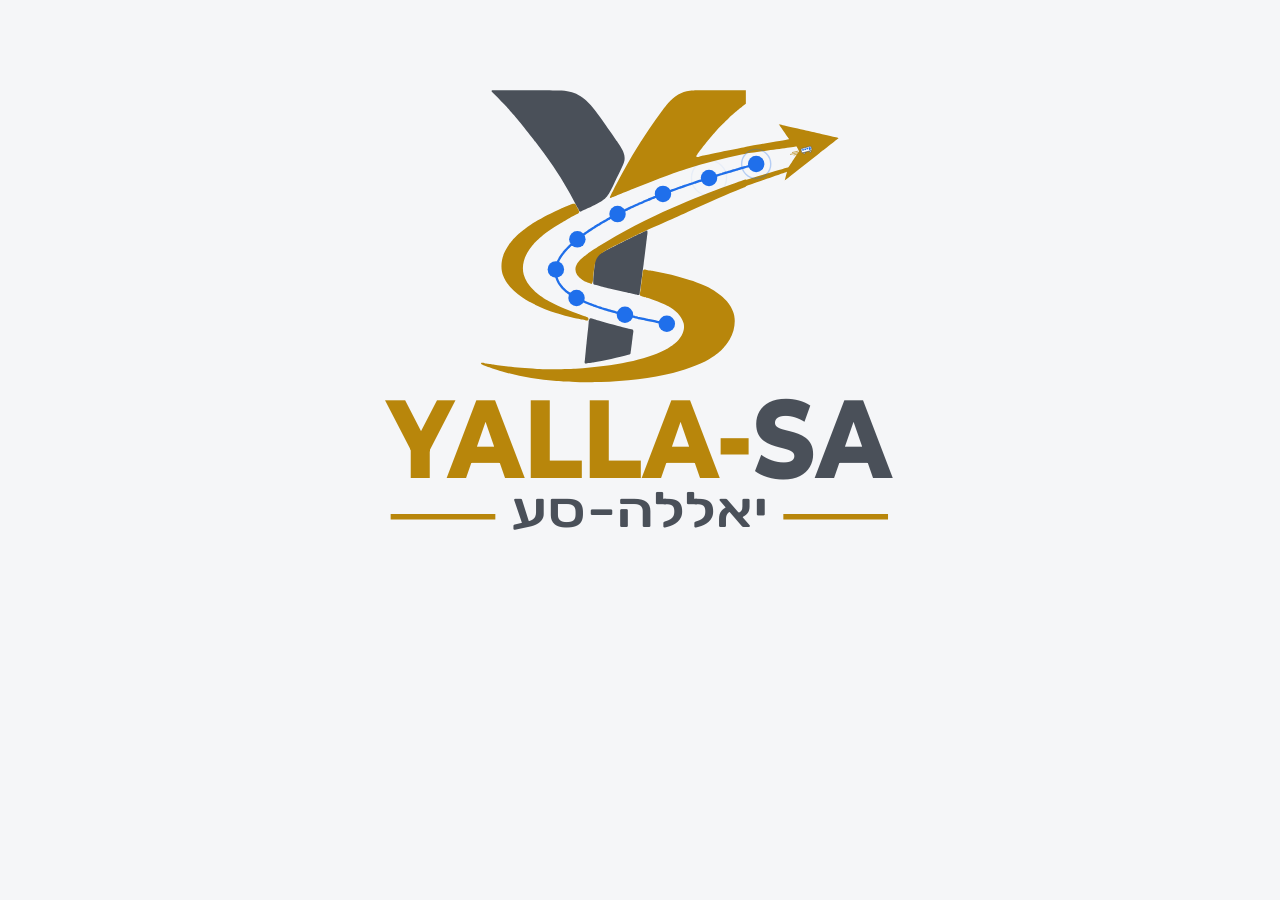
==== legacy.html @ f1ffce5d "Dashboard as a yalla-sa module: email login, roles, operator switcher, Users page - Supabase Auth em" ====
<!doctype html>
<html lang="he" dir="rtl">
<head>
<meta charset="utf-8">
<meta name="viewport" content="width=device-width,initial-scale=1">
<title>סידורי רכב ונסיעות ריקות (גישה זמנית)</title>
<link rel="preconnect" href="https://fonts.googleapis.com">
<link href="https://fonts.googleapis.com/css2?family=Heebo:wght@400;500;700&family=Montserrat:wght@800&family=Rubik:wght@500&display=swap" rel="stylesheet">
<style>
:root{--gold:#B8860B;--char:#4A5059;--blue:#1F6FEB;--dim:#D9DDE2;--bg:#F5F6F8;--card:#fff;--line:#E3E6EB;--text:#1d2330;--muted:#6b7280;--svc:#1F4E9A;--empty:#E8871E;--depot:#5B3A8C;--rein:#2E8B57;--sel:#E8F0FC;--warn:#C62828;--ok:#2E9E4F}
*{box-sizing:border-box}
body{margin:0;background:var(--bg);color:var(--text);font:14px/1.4 Heebo,Arial,sans-serif;height:100vh;display:flex;flex-direction:column}
header{background:var(--card);border-bottom:1px solid var(--line);padding:10px 20px;display:flex;align-items:center;gap:16px;flex-wrap:wrap}
#logoBtn{display:block;cursor:pointer;border-radius:8px;flex:none}
#logoBtn:focus-visible{outline:2px solid var(--svc);outline-offset:2px}
#logo{height:64px;width:auto;display:block}
header .title h1{font-size:22px;margin:0;font-weight:700}
header .title div{color:var(--muted);font-size:14px}
.controls{margin-inline-start:auto;display:flex;gap:10px;align-items:center;flex-wrap:wrap}
.btn{border:1px solid var(--line);background:var(--card);border-radius:8px;padding:6px 16px;font:inherit;cursor:pointer;color:var(--text)}
.btn.on,.btn.primary{background:var(--svc);border-color:var(--svc);color:#fff}
.btn.small{padding:3px 10px;font-size:13px}
.btn.danger{color:var(--warn)}
.btn:disabled{opacity:.4;cursor:not-allowed}
.btn:focus-visible,select:focus-visible,input:focus-visible,.row:focus-visible{outline:2px solid var(--svc);outline-offset:2px}
.seg{display:flex;border:1px solid var(--line);border-radius:8px;overflow:hidden}
.seg .btn{border:0;border-radius:0}
select,input{border:1px solid var(--line);border-radius:8px;padding:6px 10px;font:inherit;background:var(--card);color:var(--text)}
input[type=search]{width:180px}
.edit-state{font-size:12px;color:var(--rein);font-weight:500}
.cards{display:grid;grid-template-columns:repeat(4,1fr);gap:14px;padding:14px 20px 0}
.card{background:var(--card);border:1px solid var(--line);border-radius:8px;padding:10px 16px;text-align:center}
.card .k{color:var(--muted);font-size:14px}
.card .v{font-size:28px;font-weight:700;direction:ltr}
.card .s{color:var(--muted);font-size:12px}
main{flex:1;min-height:0;display:grid;grid-template-columns:minmax(0,1fr) 340px;gap:14px;padding:14px 20px}
.panel{min-width:0;background:var(--card);border:1px solid var(--line);border-radius:8px;min-height:0;display:flex;flex-direction:column}
#gantt{overflow:auto;flex:1;min-height:0;position:relative}
.axis,.row{display:grid;grid-template-columns:200px 1fr;align-items:center}
.axis{position:sticky;top:0;background:var(--card);z-index:2;border-bottom:1px solid var(--line);height:30px}
.axis .lab{font-size:12px;color:var(--muted);padding-inline-start:12px}
.track{position:relative;direction:ltr;height:100%}
.tick{position:absolute;top:0;bottom:0;border-left:1px solid #EEF0F3}
.axis .tick span{position:absolute;top:7px;left:3px;font-size:11px;color:var(--muted)}
.row{height:36px;border-bottom:1px solid #F0F2F5;cursor:pointer}
.row:hover{background:#FAFBFC}
.row.sel{background:var(--sel)}
.row .lab{display:flex;gap:6px;align-items:center;padding-inline-start:12px;font-weight:500;font-size:13px}
.badge{font-size:11px;border-radius:6px;padding:1px 6px;border:1px solid var(--line);font-weight:400;white-space:nowrap}
.badge.urb{background:#EAF6EE;border-color:#BFE3CB}
.badge.ic{background:#EAF0FB;border-color:#C5D5F0}
.badge.br{background:#F3EFFA;border-color:#D3C6EA;color:var(--depot)}
.badge.br.auto{background:transparent;border-style:dashed;color:var(--muted)}
.brrow{display:flex;gap:8px;align-items:center;flex-wrap:wrap;margin:4px 0 10px;font-size:13px}
.bar{direction:rtl;position:absolute;top:7px;height:22px;border-radius:5px;font-size:11px;color:#fff;display:flex;align-items:center;justify-content:center;overflow:hidden;white-space:nowrap}
.bar.svc{background:var(--svc);font-weight:500}
.bar.emp{background:repeating-linear-gradient(135deg,var(--empty) 0 5px,#F3A957 5px 8px);color:#5a2c00;font-weight:500}
.bar.rein{background:repeating-linear-gradient(135deg,var(--rein) 0 5px,#5BB585 5px 8px);color:#fff;font-weight:500}
.bar.dep{background:repeating-linear-gradient(135deg,var(--depot) 0 5px,#7D5BB0 5px 8px)}
.bar.bad{outline:2px solid var(--warn)}
.legend{display:flex;gap:18px;justify-content:center;padding:8px;border-top:1px solid var(--line);font-size:13px;flex-wrap:wrap}
.legend i{display:inline-block;width:26px;height:12px;border-radius:3px;vertical-align:middle;margin-inline-end:6px}
#side{overflow:auto}
#side h2{margin:0;padding:12px 14px;font-size:17px;background:var(--sel);border-bottom:1px solid var(--line);border-radius:8px 8px 0 0}
.it{display:flex;justify-content:space-between;gap:8px;padding:5px 14px;border-bottom:1px solid #F0F2F5;font-size:13px}
.it .t{direction:ltr;font-weight:500;white-space:nowrap}
.it.svc .t{color:var(--svc)}
.it.emp{color:#B4630E}
.it.rein{color:var(--rein);background:#F0F9F4}
.it.dep{color:var(--depot);background:#F6F2FB}
.it.wait{color:var(--muted)}
.it .sub{display:block;color:var(--muted);font-size:12px}
.it label{display:inline-flex;gap:4px;align-items:center;font-size:12px;color:var(--text);margin-top:2px;cursor:pointer}
.tot{display:grid;grid-template-columns:repeat(3,1fr);text-align:center;padding:10px 6px;border-bottom:1px solid var(--line)}
.tot b{display:block;font-size:18px}
.tot span{color:var(--muted);font-size:12px}
.fuel{padding:10px 14px;font-size:13px}
.fuel div{margin:3px 0}
.prog{height:10px;background:#E9EBEF;border-radius:5px;overflow:hidden;margin:6px 0;direction:ltr}
.prog>div{height:100%}
.muted{color:var(--muted)}
.empty-state{padding:30px;text-align:center;color:var(--muted)}
dialog{border:1px solid var(--line);border-radius:10px;padding:0;max-width:min(980px,96vw);width:100%;color:var(--text)}
dialog::backdrop{background:rgba(20,25,35,.45)}
dialog.small{max-width:420px}
.dlg-h{display:flex;justify-content:space-between;align-items:center;padding:12px 16px;border-bottom:1px solid var(--line)}
.dlg-h h3{margin:0;font-size:18px}
.dlg-b{padding:14px 16px;max-height:70vh;overflow:auto}
.dlg-f{display:flex;gap:10px;justify-content:flex-start;padding:12px 16px;border-top:1px solid var(--line);align-items:center}
.tabs{display:flex;gap:4px;border-bottom:1px solid var(--line);padding:0 16px;flex-wrap:wrap}
.tabs button{border:0;background:none;padding:10px 12px;font:inherit;cursor:pointer;border-bottom:3px solid transparent;color:var(--muted)}
.tabs button.on{border-color:var(--svc);color:var(--text);font-weight:500}
table.ed{width:100%;border-collapse:collapse;font-size:13px}
table.ed th,table.ed td{border-bottom:1px solid #EEF0F3;padding:5px 4px;text-align:right;vertical-align:middle}
table.ed tr.pickable{cursor:pointer}
table.ed tr.pickable:hover{background:var(--sel)}
table.ed tr.chosen{background:#E3F3EA}
table.ed td.t{direction:ltr;text-align:right}
table.ed th{color:var(--muted);font-weight:500;font-size:12px}
table.ed input,table.ed select{width:100%;padding:4px 6px}
table.ed input.num{width:110px}
.hint{font-size:12px;color:var(--muted);margin:6px 0 10px}
.msg{font-size:13px}
.msg.err{color:var(--warn)}
.msg.ok{color:var(--ok)}
.look{margin-top:4px;font-size:12px;max-width:420px}
#gate{position:fixed;inset:0;z-index:50;background:var(--bg);display:flex;align-items:center;justify-content:center;padding:16px}
#gate form{background:var(--card);border:1px solid var(--line);border-radius:12px;padding:28px 28px 22px;width:100%;max-width:380px;text-align:center}
#gate h2{margin:6px 0 4px;font-size:20px}
#gate{flex-direction:column;gap:18px;overflow:auto}
#gate #logoBtn{cursor:default}
#gate #logo{height:min(55vh,480px);transition:height .5s ease}
#gate.ready #logo{height:min(26vh,220px)}
#gate.intro:not(.ready) form{opacity:0;visibility:hidden}
#gate.intro.ready form{transition:opacity .5s ease}
@media (prefers-reduced-motion:reduce){#gate #logo,#gate.intro form{transition:none}}
#gate .field{text-align:right;margin-top:16px}
#gate .btn{width:100%;margin-top:6px}
body.locked>header,body.locked>section,body.locked>main{visibility:hidden}
.field{display:flex;flex-direction:column;gap:4px;margin-bottom:10px}
@media (max-width:900px){body{height:auto}.cards{grid-template-columns:repeat(2,minmax(0,1fr));padding:12px 16px 0}main{grid-template-columns:minmax(0,1fr);padding:12px 16px}#gantt{height:60vh}#gantt .track{min-width:720px}.axis,.row{grid-template-columns:120px 1fr}header{padding:10px 16px}.controls{margin:0}input[type=search]{width:100%}.card .v{font-size:22px}}
</style>
</head>
<body class="locked">
<div id="gate" class="intro">
  <form id="gateForm" autocomplete="on">
    <h2>סידורי רכב ונסיעות ריקות</h2>
    <div class="muted">הכניסה בסיסמה</div>
    <div class="field" id="gateFields"><label for="gpw">סיסמה</label><input id="gpw" type="password" autocomplete="current-password" required></div>
    <button class="btn primary" type="submit" id="gateBtn">כניסה</button>
    <div class="msg" id="gateMsg" aria-live="polite" style="margin-top:10px;min-height:1.2em"></div>
  </form>
</div>
<header>
  <div id="logoBtn" role="button" tabindex="0" title="יאללה-סע · לחיצה מפעילה שוב את האנימציה" aria-label="יאללה-סע, הפעלה חוזרת של האנימציה"><svg id="logo" aria-hidden="false" viewBox="40 110 1175 1050" role="img" aria-labelledby="t">
  <title id="t">יאללה-סע</title>
  <!-- v6: Y+S, traced from reference-approved.png (approved by David 2026-11-11) -->
  <path id="char" fill="var(--char)" d="M508.3 747.5C507.2 747.0 506.9 745.2 507.6 741.9C507.8 740.9 508.0 739.0 508.1 737.6C508.2 736.2 508.4 733.8 508.6 732.1C508.8 730.5 509.3 726.0 509.6 722.2C510.9 708.9 514.2 677.2 515.4 666.5C515.9 661.9 516.2 658.7 516.2 656.0C516.3 654.3 516.4 653.7 516.8 652.9C517.1 652.3 517.7 651.2 518.0 650.4C518.9 648.2 519.8 648.0 523.1 649.2C524.2 649.6 526.4 650.3 528.0 650.8C529.6 651.2 531.9 651.9 533.1 652.3C534.4 652.7 536.2 653.2 537.1 653.5C538.1 653.7 540.8 654.5 543.2 655.2C555.0 658.7 568.9 662.5 580.4 665.5C593.6 669.0 609.6 673.0 610.2 673.0C613.0 673.0 614.5 675.6 613.8 679.0C613.5 680.3 612.6 687.5 612.0 692.5C611.9 693.7 611.2 699.0 610.5 704.4C609.8 709.7 609.1 715.1 609.0 716.4C608.9 717.6 608.6 719.0 608.5 719.5C608.4 720.0 608.1 721.5 608.0 722.9C607.7 727.1 607.5 727.3 602.7 728.7C584.5 734.2 547.6 742.1 525.9 745.3C523.8 745.6 521.1 746.0 519.8 746.3C518.5 746.5 516.9 746.8 516.2 746.8C515.5 746.8 514.1 746.9 513.1 747.2C510.8 747.7 509.0 747.8 508.3 747.5ZM623.6 597.8C623.2 597.7 621.0 597.1 618.8 596.6C616.5 596.1 612.5 595.2 610.0 594.6C607.5 594.0 603.9 593.2 602.1 592.8C594.6 591.1 561.5 583.4 554.7 581.8C546.9 579.9 545.2 579.5 540.2 578.1C538.5 577.7 535.2 576.8 532.8 576.1C527.2 574.6 526.7 574.4 526.3 573.1C525.9 572.0 526.3 557.7 526.8 554.6C526.9 553.8 527.4 549.1 527.9 544.1C528.4 539.2 528.9 534.1 529.1 532.9C529.6 529.9 530.0 523.3 530.0 518.6C530.0 513.9 530.2 513.3 531.6 512.3C532.3 511.8 532.9 511.5 533.1 511.5C533.2 511.5 533.9 511.2 534.5 510.8C535.1 510.3 535.8 510.0 536.0 510.0C536.2 510.0 537.0 509.6 537.9 509.1C538.7 508.6 540.1 507.8 541.0 507.4C543.8 506.0 545.8 504.9 547.4 503.9C550.5 501.9 589.6 482.1 611.5 471.4C615.1 469.6 619.7 467.4 621.6 466.5C623.5 465.5 625.9 464.5 627.0 464.1C628.0 463.7 629.1 463.3 629.4 463.1C629.6 462.9 630.5 462.6 631.2 462.3C631.9 462.0 632.9 461.5 633.4 461.2C634.0 460.8 634.9 460.4 635.6 460.1C636.3 459.9 637.3 459.4 637.7 459.1C638.2 458.8 638.7 458.5 638.8 458.5C639.0 458.5 639.9 458.1 640.9 457.6C644.4 456.0 644.9 456.5 644.8 461.3C644.8 463.0 644.6 465.2 644.4 466.0C644.2 466.9 644.0 468.3 643.9 469.1C643.8 469.9 643.6 471.9 643.4 473.5C643.2 475.1 642.6 479.8 642.1 483.9C640.4 498.1 637.7 519.6 636.3 530.9C635.4 537.1 633.9 548.7 632.9 556.8C631.9 564.8 630.9 572.0 630.7 572.8C630.6 573.5 630.3 576.3 630.0 579.0C629.7 582.6 629.4 584.4 628.9 585.8C628.4 587.3 628.2 588.3 628.1 591.3C627.9 597.3 626.9 598.7 623.6 597.8ZM495.6 414.2C494.6 413.2 494.2 412.6 494.0 411.6C493.5 409.3 493.1 408.4 492.6 407.7C490.7 405.1 490.0 404.0 489.6 402.9C489.4 402.3 489.1 401.8 489.0 401.8C488.9 401.8 488.5 400.9 488.0 399.9C487.1 398.1 483.5 391.0 481.0 386.5C480.2 385.1 478.1 381.2 476.4 378.0C457.4 343.2 436.9 312.1 402.9 267.0C384.1 242.1 355.7 207.0 346.5 197.4C346.0 196.8 344.9 195.5 344.0 194.5C343.1 193.5 342.2 192.5 342.0 192.2C341.7 192.0 341.1 191.3 340.5 190.6C339.5 189.5 335.8 185.3 333.9 183.4C333.5 182.9 332.6 182.0 331.9 181.2C322.2 170.7 309.2 157.5 306.9 155.8C303.2 153.0 302.7 150.7 305.5 150.1C307.1 149.8 453.6 150.2 457.2 150.5C475.3 152.0 485.3 155.0 498.4 162.9C499.6 163.7 500.7 164.4 500.8 164.5C500.8 164.6 501.6 165.2 502.5 165.8C509.4 170.4 519.5 180.5 527.2 190.4C528.5 192.0 529.7 193.5 529.9 193.6C532.0 195.4 564.7 241.5 579.5 263.6C591.5 281.5 594.8 289.1 594.8 298.1C594.9 306.1 593.7 309.4 583.0 331.0C578.8 339.6 573.6 350.2 571.6 354.6C557.9 384.5 553.1 389.7 528.2 401.3C526.8 402.0 524.3 403.2 522.6 404.0C521.0 404.8 518.3 406.0 516.8 406.8C515.2 407.5 510.7 409.6 506.9 411.5C497.2 416.3 497.5 416.2 495.6 414.2Z"/>
  <path id="gold" fill="var(--gold)" d="M497.0 788.6C467.4 787.8 461.0 787.5 445.8 786.2C404.9 782.8 366.5 776.2 332.6 766.8C322.2 763.9 303.4 758.0 301.4 757.0C301.1 756.9 299.9 756.4 298.8 756.0C294.6 754.6 291.9 753.6 290.5 752.9C289.7 752.5 288.4 752.1 287.6 752.0C286.8 751.8 285.4 751.3 284.6 750.9C283.7 750.4 282.9 750.0 282.7 750.0C281.6 750.0 280.3 747.7 280.8 746.8C281.5 745.8 285.8 746.0 288.7 747.2C290.1 747.7 291.1 747.9 294.5 748.1C296.8 748.3 299.6 748.7 300.9 749.0C302.1 749.2 304.4 749.6 306.0 749.8C307.6 750.0 312.4 750.7 316.8 751.3C344.5 755.3 366.6 757.4 403.2 759.5C417.9 760.4 470.9 760.0 487.4 759.0C574.3 753.4 640.2 739.7 681.5 718.7C684.7 717.1 687.4 715.6 687.5 715.5C687.6 715.4 688.6 714.8 689.8 714.1C693.5 712.0 701.4 706.6 703.1 705.0C703.3 704.8 703.9 704.2 704.5 703.8C719.8 691.0 727.3 674.5 724.0 660.2C722.8 654.9 719.3 647.7 715.8 643.5C709.7 636.0 703.0 630.1 695.2 625.4C693.7 624.4 692.3 623.6 692.2 623.5C690.6 621.3 671.1 612.9 655.1 607.4C648.1 605.0 647.1 604.7 643.8 603.9C642.9 603.6 641.8 603.3 641.4 603.1C641.1 602.9 639.4 602.5 637.8 602.1C636.1 601.8 634.3 601.3 633.7 601.1C633.1 600.8 631.8 600.3 630.8 600.0C628.0 599.1 627.5 597.3 628.6 592.2C629.5 588.1 629.7 586.2 630.0 583.0C630.1 581.1 630.3 579.3 630.4 579.0C630.4 578.7 631.1 573.6 631.9 567.8C632.6 561.9 633.4 556.2 633.6 555.1C633.8 554.0 634.0 551.9 634.0 550.4C634.0 545.9 634.9 543.1 636.6 542.4C638.4 541.6 640.4 541.9 645.8 543.6C646.4 543.8 648.3 544.1 650.1 544.2C651.9 544.4 654.2 544.7 655.1 545.0C656.1 545.3 658.3 545.8 660.1 546.1C715.4 556.3 765.6 572.4 789.2 587.6C790.1 588.2 791.9 589.3 793.2 590.1C794.6 590.9 796.3 592.1 797.1 592.7C803.3 597.1 803.9 597.5 807.2 600.4C810.0 602.7 816.2 608.7 818.0 611.0C818.6 611.7 819.2 612.4 819.4 612.6C819.5 612.7 820.2 613.6 820.9 614.5C821.6 615.4 822.2 616.2 822.4 616.4C822.7 616.8 826.1 622.1 827.3 624.1C827.9 625.1 828.9 627.2 829.7 628.9C830.4 630.5 831.2 632.2 831.4 632.6C839.2 649.6 836.2 676.5 824.3 695.7C822.7 698.3 818.6 704.3 818.1 704.8C817.9 705.1 817.2 706.0 816.6 706.8C815.9 707.7 815.0 708.9 814.4 709.5C813.8 710.1 812.9 711.2 812.3 711.9C809.3 715.3 804.2 720.3 801.5 722.5C800.7 723.1 800.0 723.8 799.9 723.9C799.7 724.1 798.5 725.1 797.1 726.2C794.9 728.0 792.8 729.5 786.9 733.6C768.7 746.4 736.3 759.4 700.4 768.3C655.5 779.4 594.5 787.0 542.1 788.0C534.6 788.1 524.1 788.4 518.9 788.5C510.2 788.7 503.3 788.7 497.0 788.6ZM510.0 653.4C509.4 653.2 508.3 652.8 507.5 652.5C506.7 652.2 504.8 651.8 502.9 651.6C501.1 651.4 498.9 651.1 498.0 650.8C497.1 650.5 495.3 650.1 494.0 649.9C484.0 648.2 460.2 642.0 444.4 637.1C401.2 623.6 363.9 602.3 344.5 580.1C343.7 579.2 341.0 576.0 340.4 575.2C340.3 575.0 339.8 574.5 339.5 574.0C339.2 573.5 338.8 573.1 338.8 573.0C337.7 572.0 332.7 563.5 331.1 560.0C330.5 558.6 329.8 557.0 329.6 556.6C323.6 543.5 324.0 524.1 330.6 507.8C333.7 500.3 341.1 487.6 344.3 484.2C344.5 484.0 345.2 483.1 345.9 482.2C346.5 481.4 347.2 480.5 347.4 480.4C347.5 480.2 348.1 479.6 348.6 478.9C351.1 475.8 359.5 467.3 363.1 464.1C364.1 463.3 365.4 462.2 366.0 461.6C366.6 461.1 367.7 460.2 368.4 459.6C369.1 459.1 369.9 458.4 370.2 458.1C371.3 457.2 374.9 454.4 378.5 451.8C380.4 450.5 382.7 448.8 383.6 448.1C396.4 438.5 430.0 420.2 455.0 409.2C456.3 408.7 457.9 407.9 458.6 407.6C462.5 405.8 470.3 402.5 470.7 402.5C471.0 402.5 472.0 402.1 472.9 401.7C473.9 401.2 475.5 400.3 476.7 399.8C479.0 398.6 480.6 398.3 483.9 398.2C487.1 398.1 486.8 397.8 491.2 406.6C496.0 416.3 495.9 416.1 494.7 417.8C493.9 419.1 492.9 419.8 491.1 420.4C490.4 420.6 489.8 420.9 489.6 421.0C489.5 421.1 487.6 422.1 485.4 423.2C483.2 424.4 481.3 425.4 481.1 425.5C481.0 425.6 480.0 426.2 478.9 426.7C477.8 427.3 476.5 428.1 476.1 428.4C475.7 428.7 474.1 429.6 472.5 430.5C470.9 431.4 468.4 432.8 467.0 433.6C465.6 434.5 461.9 436.6 458.9 438.4C449.2 444.0 431.4 455.2 430.6 456.1C430.5 456.3 428.8 457.5 426.9 458.8C423.4 461.3 420.7 463.3 419.5 464.3C419.2 464.6 418.5 465.1 418.0 465.5C417.5 465.8 416.7 466.4 416.2 466.9C415.8 467.3 414.9 468.0 414.3 468.5C412.9 469.6 411.6 470.7 410.9 471.4C407.1 474.8 405.5 476.2 402.0 479.7C399.7 482.0 397.1 484.7 396.2 485.7C395.4 486.7 394.5 487.7 394.4 487.8C393.5 488.9 391.4 491.4 390.5 492.6C389.9 493.4 389.3 494.2 389.2 494.2C389.1 494.4 388.3 495.5 386.4 498.2C373.7 516.6 369.4 536.2 374.2 553.7C377.2 564.7 384.7 576.7 395.0 586.6C396.4 588.0 397.7 589.3 398.0 589.5C398.2 589.7 399.0 590.5 399.8 591.1C400.5 591.8 401.5 592.6 401.9 593.0C402.3 593.3 403.1 594.0 403.8 594.5C404.4 595.0 405.0 595.5 405.1 595.6C405.3 595.8 406.2 596.5 407.2 597.3C408.3 598.0 409.3 598.8 409.5 599.0C409.7 599.2 411.5 600.4 413.5 601.7C415.5 603.1 417.2 604.2 417.2 604.3C417.5 604.6 424.5 608.7 428.3 610.8C445.6 620.3 461.2 627.1 491.1 638.2C492.8 638.8 494.5 639.4 494.9 639.6C495.3 639.8 496.1 640.1 496.6 640.3C497.2 640.4 498.1 640.8 498.8 641.1C499.4 641.4 500.4 641.8 501.1 642.0C501.8 642.2 503.1 642.6 504.1 643.0C505.0 643.4 506.6 644.0 507.6 644.2C510.2 644.9 513.7 646.3 514.3 646.9C515.3 647.9 515.4 648.1 515.7 649.9C516.3 653.2 514.0 654.6 510.0 653.4ZM521.2 573.2C518.9 572.2 518.2 572.0 516.9 571.6C516.0 571.4 514.6 570.9 513.6 570.5C511.4 569.5 511.2 569.4 509.6 568.9C508.9 568.7 507.6 568.0 506.8 567.5C506.0 566.9 505.2 566.5 505.0 566.5C504.9 566.5 504.6 566.4 504.5 566.2C504.3 566.0 503.4 565.4 502.6 564.9C481.0 550.7 482.1 531.8 505.8 513.7C506.4 513.3 507.0 512.8 507.1 512.6C507.3 512.4 508.7 511.3 510.4 510.1C512.0 508.9 513.6 507.7 513.9 507.4C514.7 506.6 533.0 494.6 539.1 490.7C587.2 460.8 645.5 430.3 698.5 407.4C743.7 387.8 783.6 371.9 820.1 358.9C848.2 348.9 860.0 344.9 860.0 345.4C860.0 345.6 860.2 345.7 860.4 345.7C860.7 345.6 881.5 339.4 906.6 332.0C931.8 324.6 952.6 318.4 952.8 318.3C953.1 318.2 958.4 310.3 964.7 300.6L976.2 283.2 L973.7 278.1C972.3 275.4 971.2 273.1 971.1 273.1C971.1 273.0 860.2 288.5 860.0 288.6C859.9 288.7 855.6 289.6 850.6 290.6C812.3 298.3 768.8 309.7 729.4 322.3C706.6 329.5 658.8 347.4 613.9 365.5C601.4 370.5 589.3 375.3 587.1 376.2C584.9 377.1 582.8 377.9 582.3 378.1C581.9 378.3 581.5 378.5 581.4 378.5C581.3 378.5 580.5 378.8 579.6 379.2C578.7 379.7 577.9 380.0 577.8 380.0C577.7 380.0 577.1 380.3 576.5 380.6C575.9 380.9 574.6 381.4 573.7 381.6C572.8 381.9 571.6 382.3 570.9 382.7C570.2 383.1 569.2 383.6 568.6 383.7C568.1 383.9 567.2 384.3 566.6 384.7C566.0 385.0 565.3 385.2 565.0 385.2C564.7 385.2 564.5 385.4 564.5 385.5C564.5 385.8 563.0 385.3 562.7 384.9C562.3 384.4 562.8 382.4 563.6 381.0C564.0 380.2 564.5 379.2 564.7 378.8C564.9 378.3 565.2 377.7 565.5 377.3C565.8 376.9 566.2 376.0 566.5 375.2C566.8 374.5 567.2 373.7 567.3 373.6C567.4 373.4 569.0 370.4 570.8 366.8C572.6 363.3 574.6 359.4 575.2 358.2C575.9 357.1 577.3 354.4 578.4 352.4C607.0 297.2 640.5 243.4 675.6 196.2C678.6 192.2 681.2 188.8 681.3 188.6C681.5 188.5 682.7 187.0 684.0 185.4C685.3 183.7 686.9 181.8 687.5 181.1C688.1 180.4 689.4 179.0 690.2 178.0C704.3 162.0 719.1 153.5 737.2 151.1C744.4 150.2 745.6 150.2 803.3 150.1L860.0 150.0 L860.0 164.7L860.0 179.4 L856.3 182.1C854.3 183.6 852.4 185.1 852.1 185.4C851.9 185.7 850.7 186.6 849.6 187.5C848.4 188.3 847.3 189.2 847.1 189.5C846.8 189.7 846.1 190.3 845.4 190.9C844.7 191.4 843.7 192.2 843.1 192.7C842.5 193.2 841.3 194.3 840.3 195.1C839.2 195.9 838.2 196.8 837.9 197.1C837.6 197.4 837.1 197.8 836.7 198.1C836.2 198.6 834.0 200.5 832.0 202.2C831.7 202.5 830.7 203.4 829.8 204.2C828.9 205.0 827.8 206.0 827.3 206.5C826.7 207.0 825.1 208.5 823.6 209.9C820.6 212.7 804.5 228.6 801.2 232.1C799.4 234.1 796.1 237.7 794.4 239.6C794.1 239.9 793.1 241.1 792.1 242.1C790.6 243.8 788.1 246.7 784.0 251.5C783.5 252.1 781.8 254.1 780.2 256.0C778.7 257.9 777.0 259.9 776.5 260.5C775.5 261.7 774.1 263.4 771.5 266.8C770.6 267.9 769.8 269.0 769.6 269.1C769.5 269.3 768.9 270.1 768.3 270.9C767.6 271.7 766.8 272.7 766.4 273.2C766.0 273.6 765.1 274.8 764.4 275.8C763.7 276.9 762.2 278.9 761.0 280.3C759.9 281.7 758.6 283.3 758.3 283.9C757.9 284.4 757.0 285.8 756.1 286.9C755.3 288.0 754.3 289.4 754.0 290.0C753.7 290.6 753.2 291.4 752.9 291.8C752.0 292.8 751.2 294.5 751.4 295.0C751.8 296.2 756.2 296.1 758.8 294.7C759.9 294.2 760.9 293.9 762.4 293.8C763.5 293.6 765.2 293.3 766.3 292.9C767.3 292.6 769.2 292.1 770.5 291.9C771.8 291.7 774.4 291.2 776.2 290.8C792.6 287.0 843.0 276.8 857.2 274.4C858.7 274.1 859.9 273.8 860.0 273.7C860.1 273.6 881.4 269.8 907.3 265.3C933.2 260.8 954.5 257.0 954.6 257.0C954.7 256.9 949.7 249.5 943.4 240.5C937.1 231.5 932.0 224.1 932.1 224.1C932.2 224.0 1063.0 253.9 1063.2 254.1C1063.2 254.1 1036.7 275.1 1004.2 300.7C971.7 326.3 945.1 347.2 945.1 347.2C945.0 347.1 946.0 343.5 947.1 339.1C948.3 334.7 949.4 330.5 949.6 329.7C949.9 328.3 949.9 328.3 948.9 328.7C947.5 329.2 863.2 358.7 861.4 359.3C860.2 359.7 860.0 359.9 860.0 360.5C860.0 361.1 859.6 361.3 850.3 365.0C820.8 376.7 778.1 395.3 739.6 413.2C721.7 421.6 716.1 424.1 699.1 431.4C674.6 441.9 646.6 454.4 629.5 462.4C613.9 469.8 558.8 497.3 557.5 498.4C557.3 498.5 555.9 499.3 554.5 500.1C551.7 501.6 551.1 502.0 548.6 503.5C546.4 504.9 546.5 504.9 544.1 506.7C533.2 514.9 530.3 521.7 527.4 545.9C526.1 556.5 526.1 556.4 525.9 561.8C525.7 565.1 525.6 566.9 525.3 567.6C525.1 568.2 524.6 569.6 524.2 570.8C523.5 572.7 522.5 573.9 521.9 573.5C521.9 573.5 521.6 573.3 521.2 573.2Z"/>
  <!-- route: from the first stop at the bottom of the S to the last stop before the arrow -->
  <path id="routeBase" fill="none" stroke="var(--dim)" stroke-width="5" stroke-linecap="round" d="M687.1 660.8 C686.2 660.7 683.5 660.1 681.8 659.8 C680.0 659.4 678.2 659.0 676.3 658.7 C674.5 658.3 672.7 657.9 670.8 657.5 C669.0 657.2 667.1 656.8 665.2 656.4 C663.3 656.0 661.4 655.6 659.5 655.2 C657.6 654.8 655.6 654.4 653.7 654.0 C651.7 653.6 649.8 653.2 647.8 652.8 C645.8 652.4 643.9 651.9 641.9 651.5 C639.9 651.1 637.9 650.7 635.9 650.2 C633.9 649.8 631.8 649.4 629.8 648.9 C627.8 648.5 625.8 648.0 623.7 647.6 C621.7 647.1 619.6 646.6 617.6 646.2 C615.6 645.7 613.5 645.2 611.5 644.8 C609.4 644.3 607.4 643.8 605.3 643.3 C603.3 642.8 601.2 642.3 599.1 641.8 C597.1 641.3 595.0 640.8 593.0 640.3 C590.9 639.8 588.9 639.3 586.8 638.7 C584.8 638.2 582.7 637.7 580.7 637.2 C578.7 636.6 576.6 636.1 574.6 635.5 C572.6 635.0 570.6 634.4 568.5 633.8 C566.5 633.3 564.5 632.7 562.5 632.1 C560.5 631.6 558.5 631.0 556.6 630.4 C554.6 629.8 552.6 629.2 550.7 628.6 C548.7 628.0 546.8 627.4 544.9 626.8 C542.9 626.1 541.0 625.5 539.1 624.9 C537.2 624.2 535.3 623.6 533.5 623.0 C531.6 622.3 529.7 621.6 527.9 621.0 C526.1 620.3 524.3 619.6 522.5 619.0 C520.7 618.3 518.9 617.6 517.1 616.9 C515.4 616.2 513.6 615.5 511.9 614.8 C510.2 614.1 508.5 613.4 506.9 612.6 C505.2 611.9 503.6 611.2 501.9 610.4 C500.3 609.7 498.7 608.9 497.2 608.2 C495.6 607.4 494.1 606.6 492.5 605.9 C491.0 605.1 489.5 604.3 488.1 603.5 C486.6 602.7 485.2 601.9 483.8 601.1 C482.4 600.3 481.1 599.5 479.7 598.6 C478.4 597.8 477.1 597.0 475.8 596.1 C474.6 595.3 473.3 594.4 472.1 593.5 C471.0 592.7 469.8 591.8 468.7 590.9 C467.5 590.0 466.5 589.1 465.4 588.2 C464.4 587.3 463.4 586.4 462.4 585.5 C461.4 584.6 460.5 583.6 459.6 582.7 C458.7 581.7 457.8 580.8 457.0 579.8 C456.2 578.9 455.4 577.9 454.7 576.9 C454.0 575.9 453.3 574.9 452.6 573.9 C451.9 573.0 451.3 572.0 450.7 570.9 C450.2 569.9 449.6 568.9 449.1 567.9 C448.6 566.9 448.1 565.8 447.7 564.8 C447.3 563.8 446.9 562.7 446.5 561.7 C446.2 560.6 445.9 559.6 445.6 558.5 C445.3 557.4 445.1 556.4 444.9 555.3 C444.7 554.2 444.5 553.2 444.4 552.1 C444.3 551.0 444.2 549.9 444.1 548.8 C444.1 547.7 444.1 546.6 444.1 545.5 C444.2 544.4 444.2 543.3 444.3 542.2 C444.4 541.1 444.6 540.0 444.8 538.9 C444.9 537.8 445.2 536.7 445.4 535.5 C445.7 534.4 446.0 533.3 446.3 532.2 C446.6 531.1 447.0 529.9 447.4 528.8 C447.8 527.7 448.3 526.6 448.7 525.4 C449.2 524.3 449.7 523.2 450.3 522.0 C450.8 520.9 451.4 519.8 452.1 518.6 C452.7 517.5 453.4 516.4 454.1 515.2 C454.8 514.1 455.5 513.0 456.3 511.8 C457.1 510.7 457.9 509.6 458.7 508.4 C459.6 507.3 460.5 506.2 461.4 505.0 C462.3 503.9 463.2 502.8 464.2 501.6 C465.2 500.5 466.2 499.4 467.2 498.3 C468.2 497.1 469.3 496.0 470.4 494.9 C471.5 493.8 472.6 492.6 473.8 491.5 C474.9 490.4 476.1 489.3 477.3 488.2 C478.5 487.0 479.7 485.9 480.9 484.8 C482.2 483.7 483.5 482.6 484.8 481.5 C486.0 480.4 487.4 479.3 488.7 478.2 C490.0 477.1 491.4 476.0 492.8 474.9 C494.2 473.8 495.6 472.7 497.0 471.6 C498.4 470.5 499.8 469.4 501.3 468.4 C502.7 467.3 504.2 466.2 505.7 465.1 C507.2 464.1 508.7 463.0 510.2 461.9 C511.7 460.9 513.2 459.8 514.8 458.8 C516.3 457.7 517.9 456.7 519.5 455.6 C521.0 454.6 522.6 453.6 524.2 452.5 C525.8 451.5 527.4 450.5 529.0 449.5 C530.6 448.4 532.2 447.4 533.8 446.4 C535.5 445.4 537.1 444.4 538.8 443.4 C540.4 442.4 542.1 441.4 543.7 440.4 C545.4 439.4 547.0 438.5 548.7 437.5 C550.4 436.5 552.1 435.5 553.8 434.6 C555.5 433.6 557.2 432.7 558.9 431.7 C560.6 430.8 562.3 429.8 564.0 428.9 C565.8 427.9 567.5 427.0 569.2 426.1 C571.0 425.1 572.7 424.2 574.5 423.3 C576.2 422.4 578.0 421.4 579.8 420.5 C581.5 419.6 583.3 418.7 585.1 417.8 C586.9 416.9 588.6 416.0 590.4 415.1 C592.2 414.3 594.0 413.4 595.8 412.5 C597.6 411.6 599.4 410.7 601.3 409.9 C603.1 409.0 604.9 408.1 606.7 407.3 C608.5 406.4 610.4 405.6 612.2 404.7 C614.1 403.9 615.9 403.0 617.7 402.2 C619.6 401.3 621.4 400.5 623.3 399.7 C625.2 398.8 627.0 398.0 628.9 397.2 C630.7 396.4 632.6 395.6 634.5 394.8 C636.4 393.9 638.2 393.1 640.1 392.3 C642.0 391.5 643.9 390.7 645.8 389.9 C647.7 389.2 649.6 388.4 651.5 387.6 C653.4 386.8 655.3 386.0 657.2 385.2 C659.1 384.5 661.0 383.7 662.9 382.9 C664.8 382.2 666.7 381.4 668.6 380.7 C670.5 379.9 672.4 379.1 674.4 378.4 C676.3 377.6 678.2 376.9 680.1 376.2 C682.1 375.4 684.0 374.7 685.9 374.0 C687.8 373.2 689.8 372.5 691.7 371.8 C693.6 371.1 695.6 370.3 697.5 369.6 C699.4 368.9 701.4 368.2 703.3 367.5 C705.2 366.8 707.2 366.1 709.1 365.4 C711.1 364.7 713.0 364.0 714.9 363.3 C716.9 362.6 718.8 361.9 720.8 361.3 C722.7 360.6 724.7 359.9 726.6 359.2 C728.5 358.6 730.5 357.9 732.4 357.2 C734.4 356.6 736.3 355.9 738.3 355.2 C740.2 354.6 742.1 353.9 744.1 353.3 C746.0 352.6 748.0 352.0 749.9 351.3 C751.8 350.7 753.8 350.0 755.7 349.4 C757.7 348.8 759.6 348.1 761.5 347.5 C763.5 346.9 765.4 346.3 767.3 345.6 C769.3 345.0 771.2 344.4 773.1 343.8 C775.1 343.2 777.0 342.6 778.9 341.9 C780.8 341.3 782.8 340.7 784.7 340.1 C786.6 339.5 788.5 338.9 790.4 338.3 C792.4 337.7 794.3 337.2 796.2 336.6 C798.1 336.0 800.0 335.4 801.9 334.8 C803.8 334.2 805.7 333.6 807.6 333.1 C809.5 332.5 811.4 331.9 813.3 331.4 C815.2 330.8 817.1 330.2 819.0 329.7 C820.9 329.1 822.7 328.5 824.6 328.0 C826.5 327.4 828.4 326.9 830.2 326.3 C832.1 325.8 834.0 325.2 835.8 324.7 C837.7 324.1 839.5 323.6 841.4 323.0 C843.2 322.5 845.1 322.0 846.9 321.4 C848.8 320.9 850.6 320.4 852.4 319.8 C854.3 319.3 856.1 318.8 857.9 318.3 C859.7 317.7 861.5 317.2 863.4 316.7 C865.2 316.2 867.0 315.7 868.8 315.2 C870.6 314.7 872.4 314.1 874.1 313.6 C875.9 313.1 878.1 312.5 879.5 312.1 C880.9 311.7 882.0 311.4 882.6 311.2"/>
  <path id="routeLit" fill="none" stroke="var(--blue)" stroke-width="5" stroke-linecap="round" d="M687.1 660.8 C686.2 660.7 683.5 660.1 681.8 659.8 C680.0 659.4 678.2 659.0 676.3 658.7 C674.5 658.3 672.7 657.9 670.8 657.5 C669.0 657.2 667.1 656.8 665.2 656.4 C663.3 656.0 661.4 655.6 659.5 655.2 C657.6 654.8 655.6 654.4 653.7 654.0 C651.7 653.6 649.8 653.2 647.8 652.8 C645.8 652.4 643.9 651.9 641.9 651.5 C639.9 651.1 637.9 650.7 635.9 650.2 C633.9 649.8 631.8 649.4 629.8 648.9 C627.8 648.5 625.8 648.0 623.7 647.6 C621.7 647.1 619.6 646.6 617.6 646.2 C615.6 645.7 613.5 645.2 611.5 644.8 C609.4 644.3 607.4 643.8 605.3 643.3 C603.3 642.8 601.2 642.3 599.1 641.8 C597.1 641.3 595.0 640.8 593.0 640.3 C590.9 639.8 588.9 639.3 586.8 638.7 C584.8 638.2 582.7 637.7 580.7 637.2 C578.7 636.6 576.6 636.1 574.6 635.5 C572.6 635.0 570.6 634.4 568.5 633.8 C566.5 633.3 564.5 632.7 562.5 632.1 C560.5 631.6 558.5 631.0 556.6 630.4 C554.6 629.8 552.6 629.2 550.7 628.6 C548.7 628.0 546.8 627.4 544.9 626.8 C542.9 626.1 541.0 625.5 539.1 624.9 C537.2 624.2 535.3 623.6 533.5 623.0 C531.6 622.3 529.7 621.6 527.9 621.0 C526.1 620.3 524.3 619.6 522.5 619.0 C520.7 618.3 518.9 617.6 517.1 616.9 C515.4 616.2 513.6 615.5 511.9 614.8 C510.2 614.1 508.5 613.4 506.9 612.6 C505.2 611.9 503.6 611.2 501.9 610.4 C500.3 609.7 498.7 608.9 497.2 608.2 C495.6 607.4 494.1 606.6 492.5 605.9 C491.0 605.1 489.5 604.3 488.1 603.5 C486.6 602.7 485.2 601.9 483.8 601.1 C482.4 600.3 481.1 599.5 479.7 598.6 C478.4 597.8 477.1 597.0 475.8 596.1 C474.6 595.3 473.3 594.4 472.1 593.5 C471.0 592.7 469.8 591.8 468.7 590.9 C467.5 590.0 466.5 589.1 465.4 588.2 C464.4 587.3 463.4 586.4 462.4 585.5 C461.4 584.6 460.5 583.6 459.6 582.7 C458.7 581.7 457.8 580.8 457.0 579.8 C456.2 578.9 455.4 577.9 454.7 576.9 C454.0 575.9 453.3 574.9 452.6 573.9 C451.9 573.0 451.3 572.0 450.7 570.9 C450.2 569.9 449.6 568.9 449.1 567.9 C448.6 566.9 448.1 565.8 447.7 564.8 C447.3 563.8 446.9 562.7 446.5 561.7 C446.2 560.6 445.9 559.6 445.6 558.5 C445.3 557.4 445.1 556.4 444.9 555.3 C444.7 554.2 444.5 553.2 444.4 552.1 C444.3 551.0 444.2 549.9 444.1 548.8 C444.1 547.7 444.1 546.6 444.1 545.5 C444.2 544.4 444.2 543.3 444.3 542.2 C444.4 541.1 444.6 540.0 444.8 538.9 C444.9 537.8 445.2 536.7 445.4 535.5 C445.7 534.4 446.0 533.3 446.3 532.2 C446.6 531.1 447.0 529.9 447.4 528.8 C447.8 527.7 448.3 526.6 448.7 525.4 C449.2 524.3 449.7 523.2 450.3 522.0 C450.8 520.9 451.4 519.8 452.1 518.6 C452.7 517.5 453.4 516.4 454.1 515.2 C454.8 514.1 455.5 513.0 456.3 511.8 C457.1 510.7 457.9 509.6 458.7 508.4 C459.6 507.3 460.5 506.2 461.4 505.0 C462.3 503.9 463.2 502.8 464.2 501.6 C465.2 500.5 466.2 499.4 467.2 498.3 C468.2 497.1 469.3 496.0 470.4 494.9 C471.5 493.8 472.6 492.6 473.8 491.5 C474.9 490.4 476.1 489.3 477.3 488.2 C478.5 487.0 479.7 485.9 480.9 484.8 C482.2 483.7 483.5 482.6 484.8 481.5 C486.0 480.4 487.4 479.3 488.7 478.2 C490.0 477.1 491.4 476.0 492.8 474.9 C494.2 473.8 495.6 472.7 497.0 471.6 C498.4 470.5 499.8 469.4 501.3 468.4 C502.7 467.3 504.2 466.2 505.7 465.1 C507.2 464.1 508.7 463.0 510.2 461.9 C511.7 460.9 513.2 459.8 514.8 458.8 C516.3 457.7 517.9 456.7 519.5 455.6 C521.0 454.6 522.6 453.6 524.2 452.5 C525.8 451.5 527.4 450.5 529.0 449.5 C530.6 448.4 532.2 447.4 533.8 446.4 C535.5 445.4 537.1 444.4 538.8 443.4 C540.4 442.4 542.1 441.4 543.7 440.4 C545.4 439.4 547.0 438.5 548.7 437.5 C550.4 436.5 552.1 435.5 553.8 434.6 C555.5 433.6 557.2 432.7 558.9 431.7 C560.6 430.8 562.3 429.8 564.0 428.9 C565.8 427.9 567.5 427.0 569.2 426.1 C571.0 425.1 572.7 424.2 574.5 423.3 C576.2 422.4 578.0 421.4 579.8 420.5 C581.5 419.6 583.3 418.7 585.1 417.8 C586.9 416.9 588.6 416.0 590.4 415.1 C592.2 414.3 594.0 413.4 595.8 412.5 C597.6 411.6 599.4 410.7 601.3 409.9 C603.1 409.0 604.9 408.1 606.7 407.3 C608.5 406.4 610.4 405.6 612.2 404.7 C614.1 403.9 615.9 403.0 617.7 402.2 C619.6 401.3 621.4 400.5 623.3 399.7 C625.2 398.8 627.0 398.0 628.9 397.2 C630.7 396.4 632.6 395.6 634.5 394.8 C636.4 393.9 638.2 393.1 640.1 392.3 C642.0 391.5 643.9 390.7 645.8 389.9 C647.7 389.2 649.6 388.4 651.5 387.6 C653.4 386.8 655.3 386.0 657.2 385.2 C659.1 384.5 661.0 383.7 662.9 382.9 C664.8 382.2 666.7 381.4 668.6 380.7 C670.5 379.9 672.4 379.1 674.4 378.4 C676.3 377.6 678.2 376.9 680.1 376.2 C682.1 375.4 684.0 374.7 685.9 374.0 C687.8 373.2 689.8 372.5 691.7 371.8 C693.6 371.1 695.6 370.3 697.5 369.6 C699.4 368.9 701.4 368.2 703.3 367.5 C705.2 366.8 707.2 366.1 709.1 365.4 C711.1 364.7 713.0 364.0 714.9 363.3 C716.9 362.6 718.8 361.9 720.8 361.3 C722.7 360.6 724.7 359.9 726.6 359.2 C728.5 358.6 730.5 357.9 732.4 357.2 C734.4 356.6 736.3 355.9 738.3 355.2 C740.2 354.6 742.1 353.9 744.1 353.3 C746.0 352.6 748.0 352.0 749.9 351.3 C751.8 350.7 753.8 350.0 755.7 349.4 C757.7 348.8 759.6 348.1 761.5 347.5 C763.5 346.9 765.4 346.3 767.3 345.6 C769.3 345.0 771.2 344.4 773.1 343.8 C775.1 343.2 777.0 342.6 778.9 341.9 C780.8 341.3 782.8 340.7 784.7 340.1 C786.6 339.5 788.5 338.9 790.4 338.3 C792.4 337.7 794.3 337.2 796.2 336.6 C798.1 336.0 800.0 335.4 801.9 334.8 C803.8 334.2 805.7 333.6 807.6 333.1 C809.5 332.5 811.4 331.9 813.3 331.4 C815.2 330.8 817.1 330.2 819.0 329.7 C820.9 329.1 822.7 328.5 824.6 328.0 C826.5 327.4 828.4 326.9 830.2 326.3 C832.1 325.8 834.0 325.2 835.8 324.7 C837.7 324.1 839.5 323.6 841.4 323.0 C843.2 322.5 845.1 322.0 846.9 321.4 C848.8 320.9 850.6 320.4 852.4 319.8 C854.3 319.3 856.1 318.8 857.9 318.3 C859.7 317.7 861.5 317.2 863.4 316.7 C865.2 316.2 867.0 315.7 868.8 315.2 C870.6 314.7 872.4 314.1 874.1 313.6 C875.9 313.1 878.1 312.5 879.5 312.1 C880.9 311.7 882.0 311.4 882.6 311.2"/>
  <path id="motion" fill="none" stroke="none" d="M687.1 660.8 C686.2 660.7 683.5 660.1 681.8 659.8 C680.0 659.4 678.2 659.0 676.3 658.7 C674.5 658.3 672.7 657.9 670.8 657.5 C669.0 657.2 667.1 656.8 665.2 656.4 C663.3 656.0 661.4 655.6 659.5 655.2 C657.6 654.8 655.6 654.4 653.7 654.0 C651.7 653.6 649.8 653.2 647.8 652.8 C645.8 652.4 643.9 651.9 641.9 651.5 C639.9 651.1 637.9 650.7 635.9 650.2 C633.9 649.8 631.8 649.4 629.8 648.9 C627.8 648.5 625.8 648.0 623.7 647.6 C621.7 647.1 619.6 646.6 617.6 646.2 C615.6 645.7 613.5 645.2 611.5 644.8 C609.4 644.3 607.4 643.8 605.3 643.3 C603.3 642.8 601.2 642.3 599.1 641.8 C597.1 641.3 595.0 640.8 593.0 640.3 C590.9 639.8 588.9 639.3 586.8 638.7 C584.8 638.2 582.7 637.7 580.7 637.2 C578.7 636.6 576.6 636.1 574.6 635.5 C572.6 635.0 570.6 634.4 568.5 633.8 C566.5 633.3 564.5 632.7 562.5 632.1 C560.5 631.6 558.5 631.0 556.6 630.4 C554.6 629.8 552.6 629.2 550.7 628.6 C548.7 628.0 546.8 627.4 544.9 626.8 C542.9 626.1 541.0 625.5 539.1 624.9 C537.2 624.2 535.3 623.6 533.5 623.0 C531.6 622.3 529.7 621.6 527.9 621.0 C526.1 620.3 524.3 619.6 522.5 619.0 C520.7 618.3 518.9 617.6 517.1 616.9 C515.4 616.2 513.6 615.5 511.9 614.8 C510.2 614.1 508.5 613.4 506.9 612.6 C505.2 611.9 503.6 611.2 501.9 610.4 C500.3 609.7 498.7 608.9 497.2 608.2 C495.6 607.4 494.1 606.6 492.5 605.9 C491.0 605.1 489.5 604.3 488.1 603.5 C486.6 602.7 485.2 601.9 483.8 601.1 C482.4 600.3 481.1 599.5 479.7 598.6 C478.4 597.8 477.1 597.0 475.8 596.1 C474.6 595.3 473.3 594.4 472.1 593.5 C471.0 592.7 469.8 591.8 468.7 590.9 C467.5 590.0 466.5 589.1 465.4 588.2 C464.4 587.3 463.4 586.4 462.4 585.5 C461.4 584.6 460.5 583.6 459.6 582.7 C458.7 581.7 457.8 580.8 457.0 579.8 C456.2 578.9 455.4 577.9 454.7 576.9 C454.0 575.9 453.3 574.9 452.6 573.9 C451.9 573.0 451.3 572.0 450.7 570.9 C450.2 569.9 449.6 568.9 449.1 567.9 C448.6 566.9 448.1 565.8 447.7 564.8 C447.3 563.8 446.9 562.7 446.5 561.7 C446.2 560.6 445.9 559.6 445.6 558.5 C445.3 557.4 445.1 556.4 444.9 555.3 C444.7 554.2 444.5 553.2 444.4 552.1 C444.3 551.0 444.2 549.9 444.1 548.8 C444.1 547.7 444.1 546.6 444.1 545.5 C444.2 544.4 444.2 543.3 444.3 542.2 C444.4 541.1 444.6 540.0 444.8 538.9 C444.9 537.8 445.2 536.7 445.4 535.5 C445.7 534.4 446.0 533.3 446.3 532.2 C446.6 531.1 447.0 529.9 447.4 528.8 C447.8 527.7 448.3 526.6 448.7 525.4 C449.2 524.3 449.7 523.2 450.3 522.0 C450.8 520.9 451.4 519.8 452.1 518.6 C452.7 517.5 453.4 516.4 454.1 515.2 C454.8 514.1 455.5 513.0 456.3 511.8 C457.1 510.7 457.9 509.6 458.7 508.4 C459.6 507.3 460.5 506.2 461.4 505.0 C462.3 503.9 463.2 502.8 464.2 501.6 C465.2 500.5 466.2 499.4 467.2 498.3 C468.2 497.1 469.3 496.0 470.4 494.9 C471.5 493.8 472.6 492.6 473.8 491.5 C474.9 490.4 476.1 489.3 477.3 488.2 C478.5 487.0 479.7 485.9 480.9 484.8 C482.2 483.7 483.5 482.6 484.8 481.5 C486.0 480.4 487.4 479.3 488.7 478.2 C490.0 477.1 491.4 476.0 492.8 474.9 C494.2 473.8 495.6 472.7 497.0 471.6 C498.4 470.5 499.8 469.4 501.3 468.4 C502.7 467.3 504.2 466.2 505.7 465.1 C507.2 464.1 508.7 463.0 510.2 461.9 C511.7 460.9 513.2 459.8 514.8 458.8 C516.3 457.7 517.9 456.7 519.5 455.6 C521.0 454.6 522.6 453.6 524.2 452.5 C525.8 451.5 527.4 450.5 529.0 449.5 C530.6 448.4 532.2 447.4 533.8 446.4 C535.5 445.4 537.1 444.4 538.8 443.4 C540.4 442.4 542.1 441.4 543.7 440.4 C545.4 439.4 547.0 438.5 548.7 437.5 C550.4 436.5 552.1 435.5 553.8 434.6 C555.5 433.6 557.2 432.7 558.9 431.7 C560.6 430.8 562.3 429.8 564.0 428.9 C565.8 427.9 567.5 427.0 569.2 426.1 C571.0 425.1 572.7 424.2 574.5 423.3 C576.2 422.4 578.0 421.4 579.8 420.5 C581.5 419.6 583.3 418.7 585.1 417.8 C586.9 416.9 588.6 416.0 590.4 415.1 C592.2 414.3 594.0 413.4 595.8 412.5 C597.6 411.6 599.4 410.7 601.3 409.9 C603.1 409.0 604.9 408.1 606.7 407.3 C608.5 406.4 610.4 405.6 612.2 404.7 C614.1 403.9 615.9 403.0 617.7 402.2 C619.6 401.3 621.4 400.5 623.3 399.7 C625.2 398.8 627.0 398.0 628.9 397.2 C630.7 396.4 632.6 395.6 634.5 394.8 C636.4 393.9 638.2 393.1 640.1 392.3 C642.0 391.5 643.9 390.7 645.8 389.9 C647.7 389.2 649.6 388.4 651.5 387.6 C653.4 386.8 655.3 386.0 657.2 385.2 C659.1 384.5 661.0 383.7 662.9 382.9 C664.8 382.2 666.7 381.4 668.6 380.7 C670.5 379.9 672.4 379.1 674.4 378.4 C676.3 377.6 678.2 376.9 680.1 376.2 C682.1 375.4 684.0 374.7 685.9 374.0 C687.8 373.2 689.8 372.5 691.7 371.8 C693.6 371.1 695.6 370.3 697.5 369.6 C699.4 368.9 701.4 368.2 703.3 367.5 C705.2 366.8 707.2 366.1 709.1 365.4 C711.1 364.7 713.0 364.0 714.9 363.3 C716.9 362.6 718.8 361.9 720.8 361.3 C722.7 360.6 724.7 359.9 726.6 359.2 C728.5 358.6 730.5 357.9 732.4 357.2 C734.4 356.6 736.3 355.9 738.3 355.2 C740.2 354.6 742.1 353.9 744.1 353.3 C746.0 352.6 748.0 352.0 749.9 351.3 C751.8 350.7 753.8 350.0 755.7 349.4 C757.7 348.8 759.6 348.1 761.5 347.5 C763.5 346.9 765.4 346.3 767.3 345.6 C769.3 345.0 771.2 344.4 773.1 343.8 C775.1 343.2 777.0 342.6 778.9 341.9 C780.8 341.3 782.8 340.7 784.7 340.1 C786.6 339.5 788.5 338.9 790.4 338.3 C792.4 337.7 794.3 337.2 796.2 336.6 C798.1 336.0 800.0 335.4 801.9 334.8 C803.8 334.2 805.7 333.6 807.6 333.1 C809.5 332.5 811.4 331.9 813.3 331.4 C815.2 330.8 817.1 330.2 819.0 329.7 C820.9 329.1 822.7 328.5 824.6 328.0 C826.5 327.4 828.4 326.9 830.2 326.3 C832.1 325.8 834.0 325.2 835.8 324.7 C837.7 324.1 839.5 323.6 841.4 323.0 C843.2 322.5 845.1 322.0 846.9 321.4 C848.8 320.9 850.6 320.4 852.4 319.8 C854.3 319.3 856.1 318.8 857.9 318.3 C859.7 317.7 861.5 317.2 863.4 316.7 C865.2 316.2 867.0 315.7 868.8 315.2 C870.6 314.7 872.4 314.1 874.1 313.6 C875.9 313.1 877.7 312.6 879.5 312.1 C881.2 311.6 883.0 311.1 884.8 310.6 C886.5 310.1 888.3 309.6 890.0 309.1 C891.8 308.6 893.5 308.2 895.2 307.7 C897.0 307.2 898.7 306.7 900.4 306.2 C902.1 305.7 903.8 305.2 905.5 304.8 C907.2 304.3 908.9 303.8 910.6 303.3 C912.3 302.9 914.0 302.4 915.6 301.9 C917.3 301.5 919.0 301.0 920.6 300.5 C922.3 300.1 923.9 299.6 925.5 299.1 C927.2 298.7 928.8 298.2 930.4 297.8 C932.0 297.3 933.6 296.8 935.2 296.4 C936.8 295.9 938.4 295.5 940.0 295.0 C941.6 294.6 943.1 294.1 944.7 293.7 C946.3 293.2 947.8 292.8 949.4 292.4 C950.9 291.9 952.4 291.5 953.9 291.0 C955.5 290.6 951.8 291.3 958.5 289.7 C965.1 288.1 988.0 283.0 993.8 281.6"/>
  <g id="dots"></g>
  <!-- bus -->
  <g id="bus" opacity="0">
    <g id="speed" stroke="var(--gold)" stroke-width="4" stroke-linecap="round">
      <line x1="-46" y1="-30" x2="-78" y2="-30"/>
      <line x1="-46" y1="-20" x2="-92" y2="-20"/>
      <line x1="-46" y1="-10" x2="-72" y2="-10"/>
    </g>
    <circle cx="-22" cy="-7" r="6" fill="#fff" stroke="var(--char)" stroke-width="4"/>
    <circle cx="22" cy="-7" r="6" fill="#fff" stroke="var(--char)" stroke-width="4"/>
    <g id="busBody">
      <rect x="-38" y="-40" width="76" height="31" rx="8" fill="#fff" stroke="var(--char)" stroke-width="4"/>
      <rect x="-30" y="-34" width="12" height="11" rx="2" fill="var(--blue)"/>
      <rect x="-14" y="-34" width="12" height="11" rx="2" fill="var(--blue)"/>
      <rect x="2" y="-34" width="12" height="11" rx="2" fill="var(--blue)"/>
      <rect x="18" y="-34" width="14" height="18" rx="2" fill="var(--blue)"/>
      <circle cx="35" cy="-14" r="3" fill="#F5C542"/>
    </g>
  </g>
  <!-- wordmark -->
  <text x="626" y="999" text-anchor="middle" direction="ltr" font-family="Montserrat, sans-serif" font-weight="800" font-size="243" textLength="1104" lengthAdjust="spacingAndGlyphs"><tspan fill="var(--gold)">YALLA-</tspan><tspan fill="var(--char)">SA</tspan></text>
  <line x1="83" y1="1083" x2="312" y2="1083" stroke="var(--gold)" stroke-width="12"/>
  <line x1="942" y1="1083" x2="1171" y2="1083" stroke="var(--gold)" stroke-width="12"/>
  <text x="628" y="1105" text-anchor="middle" direction="rtl" font-family="Rubik, sans-serif" font-weight="500" font-size="108" textLength="565" lengthAdjust="spacingAndGlyphs" fill="var(--char)">יאללה-סע</text>
</svg></div>
  <div class="title"><h1>סידורי רכב ונסיעות ריקות</h1><div id="op">דרך אגד עוטף ירושלים</div></div>
  <div class="controls">
    <button class="btn" id="bToday">היום</button>
    <button class="btn" id="bYest">אתמול</button>
    <label><span class="muted" style="font-size:12px">תאריך </span><select id="day" aria-label="תאריך"></select></label>
    <div class="seg" role="group" aria-label="סוג שירות">
      <button class="btn on" data-cls="">הכול</button><button class="btn" data-cls="עירוני">עירוני</button><button class="btn" data-cls="בינעירוני">בינעירוני</button>
    </div>
    <select id="br" aria-label="סניף"></select>
    <select id="sort" aria-label="מיון"><option value="veh">מיון: מספר רכב</option><option value="empty">מיון: הכי הרבה ק״מ ריקים</option><option value="start">מיון: שעת יציאה</option></select>
    <input type="search" id="q" placeholder="חיפוש מספר רכב" aria-label="חיפוש מספר רכב">
    <button class="btn" id="bSettings">הגדרות</button>
    <button class="btn" id="bEdit">יציאה</button>
  </div>
</header>
<section class="cards">
  <div class="card"><div class="k">רכבים</div><div class="v" id="cV">–</div></div>
  <div class="card"><div class="k">נסיעות בשירות</div><div class="v" id="cT">–</div><div class="s" id="cTs"></div></div>
  <div class="card"><div class="k">ק״מ ריקים בין נסיעות</div><div class="v" id="cE">–</div><div class="s" id="cEs">לפי כביש</div></div>
  <div class="card"><div class="k">ק״מ ריקים מחוץ לסידור</div><div class="v" id="cN">–</div><div class="s" id="cNs"></div></div>
</section>
<main>
  <div class="panel">
    <div id="gantt" role="list" aria-label="סידורי רכב"></div>
    <div class="legend">
      <span><i style="background:var(--svc)"></i>נסיעה בשירות</span>
      <span><i style="background:repeating-linear-gradient(135deg,var(--empty) 0 4px,#F3A957 4px 6px)"></i>נסיעה ריקה</span>
      <span><i style="background:repeating-linear-gradient(135deg,var(--rein) 0 4px,#5BB585 4px 6px)"></i>נסיעת תגבור</span>
      <span><i style="background:repeating-linear-gradient(135deg,var(--depot) 0 4px,#7D5BB0 4px 6px)"></i>נסיעה ריקה לחניון / מחניון</span>
      <span><i style="background:#fff;outline:2px solid var(--warn)"></i>נסיעות חופפות (שגיאה בנתונים)</span>
      <span class="muted">מעברים מתחת לק״מ לא מוצגים כפס, אבל נספרים בסכום</span>
    </div>
  </div>
  <aside class="panel" id="side" aria-live="polite"><div class="empty-state">בחר רכב בציר הזמן כדי לראות את הסידור שלו</div></aside>
</main>

<dialog id="dlgPw" class="small" aria-labelledby="pwTitle">
  <form method="dialog" id="pwForm">
    <div class="dlg-h"><h3 id="pwTitle">כניסה לעריכה</h3><button class="btn small" value="cancel" formnovalidate>סגירה</button></div>
    <div class="dlg-b" id="pwBody"></div>
    <div class="dlg-f"><button class="btn primary" id="pwOk" value="ok">אישור</button><span class="msg" id="pwMsg" aria-live="polite"></span></div>
  </form>
</dialog>

<dialog id="dlgRein" aria-labelledby="reinTitle">
  <div class="dlg-h"><h3 id="reinTitle">סימון נסיעת תגבור</h3><button class="btn small" id="reinClose">סגירה</button></div>
  <div class="dlg-b"><div id="reinHead" class="hint"></div><input type="search" id="reinQ" placeholder="סינון לפי מספר קו או מקום" style="margin-bottom:8px;width:260px"><div id="reinList"></div></div>
  <div class="dlg-f"><div id="reinPrev" style="flex:1"></div></div>
</dialog>
<dialog id="dlgSet" aria-labelledby="setTitle">
  <div class="dlg-h"><h3 id="setTitle">הגדרות</h3><button class="btn small" id="setClose">סגירה</button></div>
  <div class="tabs" role="tablist">
    <button data-tab="depots" class="on" role="tab">חניונים</button>
    <button data-tab="fuel_stations" role="tab">תחנות דלק וגז</button>
    <button data-tab="driver_change_points" role="tab">נקודות החלפת נהגים</button>
    <button data-tab="defaults" role="tab">ברירות מחדל</button>
    <button data-tab="vehicles" role="tab">רכבים</button>
  </div>
  <div class="dlg-b" id="setBody"></div>
  <div class="dlg-f"><button class="btn primary" id="setSave">שמירה</button><span class="msg" id="setMsg" aria-live="polite"></span></div>
</dialog>

<script>
// yalla-sa logo animation (brand v6, approved 2026-11-11)

(() => {
  const NS = 'http://www.w3.org/2000/svg';
  const stops = [[687.1, 660.8], [595.5, 640.9], [489.6, 604.3], [444.4, 541.9], [491.4, 476.0], [579.3, 420.8], [678.7, 376.7], [779.4, 341.8], [882.6, 311.2]];
  const motion = document.getElementById('motion');
  const lit = document.getElementById('routeLit');
  const bus = document.getElementById('bus');
  const speed = document.getElementById('speed');
  const dotsG = document.getElementById('dots');
  const ML = motion.getTotalLength();
  const RL = lit.getTotalLength();
  lit.style.strokeDasharray = RL;

  // length along motion path of each stop
  const stopLen = stops.map(([x,y]) => {
    let best = 0, bd = Infinity;
    for (let l = 0; l <= ML; l += 1) {
      const p = motion.getPointAtLength(l);
      const d = (p.x-x)**2 + (p.y-y)**2;
      if (d < bd) { bd = d; best = l; }
    }
    return best;
  });
  const dots = stops.map(([x,y]) => {
    const ring = document.createElementNS(NS,'circle');
    ring.setAttribute('cx',x); ring.setAttribute('cy',y); ring.setAttribute('r',18);
    ring.setAttribute('fill','none'); ring.setAttribute('stroke','var(--blue)'); ring.setAttribute('stroke-width',3);
    ring.setAttribute('opacity',0);
    const c = document.createElementNS(NS,'circle');
    c.setAttribute('cx',x); c.setAttribute('cy',y); c.setAttribute('r',18);
    dotsG.append(ring, c);
    return { c, ring };
  });

  const clamp = v => Math.max(0, Math.min(1, v));
  const busBody = document.getElementById('busBody');
  const T = { start: 350, travel: 1650, vanish: 350, total: 2700 };
  let raf;

  function render(t) {
    const u = clamp((t - T.start) / T.travel);
    const p = u ** 1.9;                       // accelerating
    const len = p * ML;
    // lit route trails the bus
    lit.style.strokeDashoffset = RL - Math.min(len, RL);
    // stops
    dots.forEach((d, i) => {
      const passed = t >= T.start && len >= stopLen[i];
      d.c.setAttribute('fill', passed ? 'var(--blue)' : 'var(--dim)');
      const since = passed ? (t - (d.at ??= t)) : -1;
      if (!passed) d.at = undefined;
      const k = since >= 0 ? clamp(since / 450) : 1;
      d.ring.setAttribute('r', 18 + 22 * k);
      d.ring.setAttribute('opacity', since >= 0 ? (1 - k) * 0.8 : 0);
    });
    // bus pose
    if (t < T.start || t > T.start + T.travel + T.vanish) {
      bus.setAttribute('opacity', 0);
    } else {
      const L = Math.min(len, ML - 0.5);
      const a = motion.getPointAtLength(L), b = motion.getPointAtLength(Math.min(L + 1, ML));
      const ang = Math.atan2(b.y - a.y, b.x - a.x) * 180 / Math.PI;
      const shrink = clamp((t - (T.start + T.travel - 250)) / (250 + T.vanish));
      const enter = clamp((t - T.start) / 160);
      const s = 1.4 *(0.6 + 0.4 * enter) * (1 - shrink);
      bus.setAttribute('opacity', shrink >= 1 ? 0 : enter);
      bus.setAttribute('transform', `translate(${a.x} ${a.y}) rotate(${ang}) scale(${s} ${Math.abs(ang) > 90 ? -s : s}) translate(0 20)`);
      // gallop: body bounces on its wheels, faster as the bus speeds up
      const bob = -3 * Math.abs(Math.sin(len / 11));
      busBody.setAttribute('transform', `translate(0 ${bob}) rotate(${-2.5 * u})`);
      speed.setAttribute('opacity', 0.2 + 0.8 * u);
      speed.setAttribute('transform', `translate(${-10 * u} 0) scale(${0.6 + 0.6 * u} 1)`);
    }
  }

  function play() {
    cancelAnimationFrame(raf);
    dots.forEach(d => d.at = undefined);
    const t0 = performance.now();
    const tick = now => {
      const t = now - t0;
      render(t);
      if (t < T.total) raf = requestAnimationFrame(tick);
    };
    raf = requestAnimationFrame(tick);
    // safety net: if frames were skipped (background tab), land on the final state
    clearTimeout(play.done);
    play.done = setTimeout(() => { cancelAnimationFrame(raf); render(T.total); }, T.total + 100);
  }

  window.renderAt = t => { cancelAnimationFrame(raf); render(t); };
  const reduce =matchMedia('(prefers-reduced-motion: reduce)').matches;
  if (reduce) render(T.total); else play();
  window.playLogo = () => { if (reduce) render(T.total); else play(); }; window.LOGO_MS = reduce ? 0 : T.total;
  const L=document.getElementById('logoBtn'); L.addEventListener('click', play); L.addEventListener('keydown', e=>{if(e.key==='Enter'||e.key===' '){e.preventDefault();play()}});
})();

</script>
<script src="data/days.js"></script>
<script>
// ---- backend (Supabase REST; the publishable key is public by design, every write goes through a password-checked function) ----
const SB="https://xghfcdgettrcdciwwzbl.supabase.co", KEY="sb_publishable_hCBsqYekz61JY6SFfT_sjw_-wj0QGXT";
async function sb(path,opt={}){
  const ctl=new AbortController(),tm=setTimeout(()=>ctl.abort(),12000);
  try{const r=await fetch(SB+path,{...opt,signal:ctl.signal,headers:{apikey:KEY,"Content-Type":"application/json",...(opt.headers||{})}});
    const t=await r.text(); let j=null; try{j=t?JSON.parse(t):null}catch{}
    if(!r.ok) throw new Error((j&&j.message)||("שגיאה "+r.status)); return j;}
  finally{clearTimeout(tm)}
}
const rpc=(fn,args)=>sb("/rest/v1/rpc/"+fn,{method:"POST",body:JSON.stringify(args)});
const ERR={wrong_password:"סיסמה שגויה",not_allowed:"אין הרשאה",password_too_short:"הסיסמה צריכה להיות לפחות 8 תווים",too_many_attempts:"יותר מדי ניסיונות. נסה שוב בעוד 10 דקות",bad_key:"שגיאה פנימית",too_large:"הנתונים גדולים מדי",missing_line:"צריך לבחור קו לתגבור"};
const errText=e=>{const m=String(e&&e.message||e);for(const k in ERR) if(m.includes(k)) return ERR[k];return /abort/i.test(m)?"אין תשובה מהשרת. נסה שוב":m};

// ---- state ----
const $=s=>document.querySelector(s);
// service-day clock: minutes from the service date's midnight; after midnight stays 24:00–27:59 (no wrap)
const fmt=m=>{m=Math.round(m);if(m<0) m+=1440;const h=Math.floor(m/60),mm=m%60;return String(h).padStart(2,"0")+":"+String(mm).padStart(2,"0")};
const nf=n=>n==null||isNaN(n)?"–":Number(n).toLocaleString("he-IL",{maximumFractionDigits:1});
const esc=s=>String(s??"").replace(/[&<>"]/g,c=>({"&":"&amp;","<":"&lt;",">":"&gt;",'"':"&quot;"}[c]));
const ymd=d=>d.toISOString().slice(0,10);
const clone=x=>JSON.parse(JSON.stringify(x));
let D=null,cls="",sel=null,T0=240,T1=26*60,PW=null;
const DEF={fuel_by_class:{"עירוני":"גז","בינעירוני":"סולר"},range_km_by_fuel:{"גז":null,"סולר":null},branches:["בני ברק","ירושלים"]};
let S={depots:[],fuel_stations:[],driver_change_points:[],defaults:clone(DEF),vehicles:{}};
let REIN={}, OVN={}, AUTOR={};
try{PW=sessionStorage.getItem("edit_pw")}catch{}
const days=(window.DAYS||[]).slice().sort();
const DAY_START_H=4; // service day D = D 04:00 … D+1 03:59 (same as pipeline/config.json)
const now=new Date(Date.now()-new Date().getTimezoneOffset()*6e4-DAY_START_H*36e5), today=ymd(now), yest=ymd(new Date(now-864e5));

// ---- night trips: estimate (straight line × 1.35) until road distances are computed ----
const hav=(a,b)=>{const R=6371,r=x=>x*Math.PI/180,dp=r(b[0]-a[0]),dl=r(b[1]-a[1]);return 2*R*Math.asin(Math.sqrt(Math.sin(dp/2)**2+Math.cos(r(a[0]))*Math.cos(r(b[0]))*Math.sin(dl/2)**2))};
const estKm=(a,b)=>hav(a,b)*1.35, estMin=km=>km/40*60;
const hasLoc=x=>x&&x.lat!=null&&x.lon!=null&&isFinite(parseFloat(x.lat))&&isFinite(parseFloat(x.lon));
const vset=v=>S.vehicles[v.veh]||{};
function depotFor(v,which,cityOverride){
  const id=(which==="in"&&vset(v).depot_end)||vset(v).depot;
  if(id) return S.depots.find(d=>d.id===id)||null;
  const city=cityOverride??(which==="out"?v.first_o:v.last_d)?.[2];
  return S.depots.find(d=>(d.cities||"").split(",").map(s=>s.trim()).filter(Boolean).includes(city))||null;
}
const fuelFor=v=>vset(v).fuel||S.defaults.fuel_by_class?.[v.cls]||null;
const rangeFor=v=>parseFloat(vset(v).range_km)||parseFloat(S.defaults.range_km_by_fuel?.[fuelFor(v)])||null;
// ---- night legs by road: shared cache in Supabase (road_cache), missing pairs computed with OSRM ----
const ROAD=new Map(), roadKey=(a,b)=>[a[0],a[1],b[0],b[1]].map(x=>(+x).toFixed(5)).join(",");
async function loadRoad(){try{(await rpc("get_road_cache",{p_password:PW})||[]).forEach(r=>ROAD.set(roadKey([r[0],r[1]],[r[2],r[3]]),{km:+r[4],min:+r[5]}))}catch(e){console.warn("road cache",e)}}
function nightPairs(){const out=new Map();if(!D) return out;
  for(const v of D.vehicles) for(const l of night(v)) if(l.a&&!l.road) out.set(roadKey(l.a,l.b),[l.a,l.b]);
  return out}
let roadBusy=false,roadAgain=false,roadFail=0;
async function osrm(a,b){for(let t=0;t<2;t++){const ctl=new AbortController(),tm=setTimeout(()=>ctl.abort(),10000);
  try{const j=await (await fetch(`https://router.project-osrm.org/route/v1/driving/${a[1]},${a[0]};${b[1]},${b[0]}?overview=false`,{signal:ctl.signal})).json();
    if(j.routes&&j.routes[0]) return {km:Math.round(j.routes[0].distance/10)/100,min:Math.round(j.routes[0].duration/6)/10}}catch{}finally{clearTimeout(tm)}
  await new Promise(r=>setTimeout(r,1500))}
  return null}
async function ensureRoad(){
  if(roadBusy){roadAgain=true;return} roadBusy=true;
  try{do{roadAgain=false;const todo=[...nightPairs().values()];let buf=[];if(todo.length) render();
    const flush=async()=>{if(!buf.length||!PW) return;const rows=buf;buf=[];try{await rpc("put_road_cache",{p_password:PW,p_rows:rows})}catch(e){console.warn("road save",e)}};
    for(let i=0;i<todo.length;i++){const [a,b]=todo[i],r=await osrm(a,b);
      if(r){ROAD.set(roadKey(a,b),r);buf.push([+(+a[0]).toFixed(5),+(+a[1]).toFixed(5),+(+b[0]).toFixed(5),+(+b[1]).toFixed(5),r.km,r.min])} else roadFail++;
      if(buf.length>=50) await flush();
      if(i%10===9) render();
      await new Promise(r=>setTimeout(r,150))}
    await flush(); if(todo.length) render();
  }while(roadAgain)}finally{roadBusy=false}}
// ---- legs outside the schedule, counted in the day they are driven ----
// v.prev (from the pipeline) = where the bus ended the previous service day. Default assumption: it slept there and drove
// empty to today's first trip ("מעבר לילה"). Per vehicle-day override (overnight_override): "depot" = went back to its depot
// at night and left from it in the morning; "rein" = the overnight move was a reinforcement trip.
// Without previous-day data: the morning leg from the depot (settings), as before. End-of-day legs are counted on the next day.
const OVMODES=[["stay","יצא למחרת מהמקום שבו סיים"],["depot","חזר לחניון בלילה"],["rein","נסיעת תגבור"]];
const ovMode=v=>OVN[v.veh]?.mode||"stay";
async function loadOvernight(day){OVN={};try{(await rpc("get_overnight",{p_password:PW,p_day:day})||[]).forEach(r=>OVN[r.veh]=r)}catch(e){console.warn("overnight",e)}}
function leg(kind,a,b,x){if(hav(a,b)<0.05) return {kind,km:0,min:0,road:true,...x}; // same place: nothing to route
  const r=ROAD.get(roadKey(a,b)),km=r?r.km:estKm(a,b);return {kind,a,b,km,min:r?r.min:estMin(km),road:!!r,...x}}
function night(v){
  const t0=v.items.find(i=>i.kind==="trip"),F=[v.first_o[0],v.first_o[1]],p=v.prev,L=[];
  const morning=l=>{if(l.km!=null){l.end=t0.start;l.start=t0.start-l.min}return l};
  const depotLeg=(kind,d,a,b,x)=>!d?{kind,km:null,depot:null,...x}:!hasLoc(d)?{kind,km:null,depot:d.name,...x}:leg(kind,a(d),b(d),{depot:d.name,...x});
  const dpos=d=>[+d.lat,+d.lon];
  if(p){const P=[p.lat,p.lon],m=ovMode(v);
    if(m==="depot"){const di=depotFor(v,"in",p.city),d2=depotFor(v,"out");
      const li=depotLeg("in",di,()=>P,dpos,{est:true,frm:p.to,to:di?.name});
      if(li.km!=null){li.start=p.end;li.end=p.end+li.min}
      L.push(li, morning(depotLeg("out",d2,dpos,()=>F,{est:true,frm:d2?.name,to:t0.frm})));}
    else L.push(morning(leg(m==="rein"?"rein":"over",P,F,{est:true,frm:p.to,to:t0.frm})));}
  else{const d=depotFor(v,"out");L.push(morning(depotLeg("out",d,dpos,()=>F,{frm:d?.name,to:t0.frm})))}
  return L}
const LEGNAME={over:"יציאה ריקה לתחילת היום",out:"יציאה מחניון",in:"חזרה לחניון בלילה",rein:"מעבר לילה כנסיעת תגבור"};
const legKm=l=>l.km==null?"":`${l.road?nf(l.km)+" ק״מ לפי כביש":"כ־"+nf(l.km)+" ק״מ (הערכה"+(roadBusy?" · מחשב…":"")+")"}${l.est?" · משוער":""}`;
// ---- branch (סניף): auto from where the vehicle starts and ends its day; confirmed/manual value lives in vehicles[veh].branch ----
const AREA={"בני ברק":["בני ברק","פתח תקווה","רמת גן","תל אביב יפו","גבעתיים","ראש העין","חולון","בת ים","קרית אונו","אור יהודה"],
  "ירושלים":["ירושלים","מבשרת ציון","גבעת זאב","מטה יהודה","בית חורון","מעלה אדומים"]};
const branches=()=>{const b=(S.defaults.branches||[]).map(x=>String(x).trim()).filter(Boolean);return b.length?b:DEF.branches};
function autoBranch(v){const a=v.first_o?.[2],b=v.last_d?.[2];for(const k in AREA) if(AREA[k].includes(a)&&AREA[k].includes(b)) return k;return ""}
function branchOf(v){const x=vset(v);return x.branch_confirmed?{b:x.branch||"",auto:false}:{b:autoBranch(v),auto:true}}
const brBadge=v=>{const o=branchOf(v);return o.b?`<span class="badge br${o.auto?" auto":""}" title="${o.auto?"שיוך אוטומטי לפי תחילת וסוף היום · לא מאושר":"סניף מאושר"}">${esc(o.b)}${o.auto?" · אוטומטי":""}</span>`:""};
let brSig="";
function fillBr(){const bs=branches(),sig=bs.join("|");if(sig===brSig) return;brSig=sig;const el=$("#br"),cur=el.value;
  el.innerHTML=`<option value="">סניף: הכול</option>`+bs.map(b=>`<option value="${esc(b)}">סניף: ${esc(b)}</option>`).join("")+`<option value="__none">סניף: לא משויך</option>`;
  el.value=[...el.options].some(o=>o.value===cur)?cur:""}
async function saveVehicles(patch){ // read-modify-write of the whole vehicles object
  const all=await rpc("get_settings",{p_password:PW})||{}, cur={...(all.vehicles||{})};
  for(const [veh,p] of Object.entries(patch)) cur[veh]={...(cur[veh]||{}),...p};
  const st=await rpc("save_setting",{p_password:PW,p_key:"vehicles",p_value:cur}); if(st!=="ok") throw new Error(st);
  S.vehicles=cur; return cur}
const rkey=(veh,start)=>veh+"|"+start;
// ---- automatic reinforcement: rides the bus ran in service that are not in the licensed GTFS schedule (pipeline: auto) ----
// no decision = pending, counted as reinforcement; "confirmed" = reinforcement; "rejected" = ordinary service trip
async function loadAutoRein(day){AUTOR={};try{(await rpc("get_auto_rein",{p_password:PW,p_day:day})||[]).forEach(r=>AUTOR[rkey(r.veh,r.start_min)]=r.status)}catch(e){console.warn("auto reinforcement",e)}}
const autoSt=(v,i)=>AUTOR[rkey(v.veh,i.start)]||"pending";
const AUTOTXT={pending:"ממתין לאישור",confirmed:"אושר כתגבור",rejected:"נדחה: נספר כנסיעה רגילה בשירות"};
function vstats(v){
  let emp=0,rein=0,svc=v.service_km||0;
  for(const i of v.items) if(i.auto){if(autoSt(v,i)==="rejected") svc+=i.km||0; else rein+=i.km||0}
  for(const i of v.items) if(i.kind==="empty"&&i.km){const r=REIN[rkey(v.veh,i.start)]; if(r){rein+=+r.rein_km||0;emp+=(+r.before_km||0)+(+r.after_km||0)} else emp+=i.km; }
  const n=night(v), ne=n.filter(x=>x.kind!=="rein"), nk=ne.every(x=>x.km!=null)?ne.reduce((a,x)=>a+x.km,0):null;
  const part=k=>ne.filter(x=>x.kind===k).reduce((a,x)=>a+(x.km||0),0);
  for(const x of n) if(x.kind==="rein") rein+=x.km||0;
  return {emp,rein,svc,n,nk,out:part("out"),in:part("in"),over:part("over"),day:svc+emp+rein+(nk||0)};
}

// ---- days ----
$("#day").innerHTML=days.map(d=>`<option value="${d}">${d.split("-").reverse().join(".")}</option>`).join("");
$("#bToday").disabled=!days.includes(today); $("#bYest").disabled=!days.includes(yest);
$("#bToday").title=days.includes(today)?"":"אין עדיין נתונים להיום"; $("#bYest").title=days.includes(yest)?"":"אין נתונים לאתמול";
async function loadRein(day){REIN={};try{(await rpc("get_reinforcement",{p_password:PW,p_day:day})||[]).forEach(r=>REIN[rkey(r.veh,r.start_min)]=r)}catch(e){console.warn("reinforcement",e)}}
let CKEY=null;
const b64=s=>Uint8Array.from(atob(s),c=>c.charCodeAt(0));
async function decryptDay(day){const e=window.ENC_DAY[day];
  const buf=await crypto.subtle.decrypt({name:"AES-GCM",iv:b64(e.iv)},CKEY,b64(e.ct));
  return JSON.parse(new TextDecoder().decode(buf));}
function loadDay(day,after){
  $("#day").value=day; $("#bToday").classList.toggle("on",day===today); $("#bYest").classList.toggle("on",day===yest);
  const go=async()=>{window.DAY_DATA=window.DAY_DATA||{};try{if(!window.DAY_DATA[day]) window.DAY_DATA[day]=await decryptDay(day)}catch(e){$("#gantt").innerHTML='<div class="empty-state">לא ניתן לפענח את נתוני היום הזה</div>';return}
    D=window.DAY_DATA[day];sel=null;await Promise.all([loadRein(day),loadOvernight(day),loadAutoRein(day)]);render();ensureRoad();$("#side").innerHTML='<div class="empty-state">בחר רכב בציר הזמן כדי לראות את הסידור שלו</div>';after&&after()};
  if((window.DAY_DATA&&window.DAY_DATA[day])||(window.ENC_DAY&&window.ENC_DAY[day])) return go();
  $("#gantt").innerHTML='<div class="empty-state">טוען…</div>';
  const s=document.createElement("script"); s.src=`data/day_${day}.js`; s.onload=go;
  s.onerror=()=>{$("#gantt").innerHTML='<div class="empty-state">לא ניתן לטעון את נתוני היום הזה</div>'}; document.head.appendChild(s);
}

// ---- render ----
const pct=m=>((m-T0)/(T1-T0)*100);
function bar(c,a,b,txt,title,extra=""){const l=pct(a),w=Math.max(pct(b)-l,.25);return `<div class="bar ${c} ${extra}" style="left:${l}%;width:${w}%" title="${esc(title)}">${w>2.2?esc(txt):""}</div>`}
function render(){
  if(!D) return;
  fillBr(); const br=$("#br").value;
  const vsAll=D.vehicles.map(v=>[v,vstats(v)]).filter(([v])=>(!cls||v.cls===cls)&&v.veh.includes($("#q").value.trim())&&(!br||(br==="__none"?!branchOf(v).b:branchOf(v).b===br)));
  const emp=vsAll.reduce((a,[,s])=>a+s.emp,0), rein=vsAll.reduce((a,[,s])=>a+s.rein,0);
  const nAll=vsAll.filter(([,s])=>s.nk!=null), nk=nAll.reduce((a,[,s])=>a+s.nk,0), nEst=nAll.filter(([,s])=>s.n.some(x=>!x.road)).length;
  $("#cV").textContent=nf(vsAll.length); $("#cT").textContent=nf(vsAll.reduce((a,[v])=>a+v.items.filter(i=>i.kind==="trip").length,0));
  {const au=vsAll.flatMap(([v])=>v.items.filter(i=>i.auto).map(i=>autoSt(v,i))),ar=au.filter(x=>x!=="rejected").length,pend=au.filter(x=>x==="pending").length;
   $("#cTs").textContent=au.length?`מתוכן ${nf(ar)} תגבור אוטומטי (לא בלוח הרישוי)${pend?` · ${nf(pend)} ממתינות לאישור`:""}`:"";} $("#cE").textContent=nf(Math.round(emp));
  $("#cEs").textContent=rein?`לפי כביש · בלי ${nf(Math.round(rein))} ק״מ תגבור`:"לפי כביש";
  $("#cN").textContent=nAll.length?nf(Math.round(nk)):"–";
  const sum=k=>nAll.reduce((a,[,s])=>a+s[k],0);
  $("#cNs").textContent=!nAll.length?"יחושב אחרי הגדרת מיקומי חניונים":`יציאה ${nf(Math.round(sum("out")))} · חזרה ${nf(Math.round(sum("in")))} · מעבר לילה ${nf(Math.round(sum("over")))} (משוער) · `+
    (nEst?`${roadBusy?"מחשב לפי כביש…":"חלק הערכה"} · ${nAll.length-nEst} מתוך ${nAll.length} לפי כביש`:`לפי כביש · ${nAll.length} מתוך ${vsAll.length} רכבים`);
  let vs=vsAll.slice();
  const so=$("#sort").value;
  vs.sort(so==="empty"?(a,b)=>b[1].emp-a[1].emp:so==="start"?(a,b)=>a[0].items[0].start-b[0].items[0].start:(a,b)=>a[0].veh.localeCompare(b[0].veh));
  let mn=1e9,mx=0; D.vehicles.forEach(v=>v.items.forEach(i=>{mn=Math.min(mn,i.start);mx=Math.max(mx,i.end)}));
  const S0=D.day_start_min??DAY_START_H*60; T0=Math.floor(Math.min(mn,S0)/60)*60; T1=Math.ceil(Math.max(mx,S0+24*60)/60)*60;
  const tw=Math.max(($("#gantt").clientWidth||800)-200,720), step=[1,2,3,4].find(k=>tw/((T1-T0)/60)*k>=44)||4;
  let ticks=""; for(let m=T0;m<=T1;m+=60) ticks+=`<div class="tick" style="left:${pct(m)}%">${((m-T0)/60)%step===0?`<span>${fmt(m)}</span>`:""}</div>`;
  let h=`<div class="axis"><div class="lab">רכב</div><div class="track">${ticks}</div></div>`;
  const grid=ticks.replace(/<span>.*?<\/span>/g,"");
  for(const [v,s] of vs){
    let b="";
    for(const n of s.n) if(n.km>=1&&n.end>T0) b+=bar(n.kind==="rein"?"rein":"dep",Math.max(n.start,T0),n.end,"",`${LEGNAME[n.kind]}${n.depot?" · "+n.depot:""}: ${legKm(n)}${n.frm?` · ${n.frm} ← ${n.to}`:""}`);
    for(const i of v.items){
      if(i.auto&&autoSt(v,i)!=="rejected") b+=bar("rein",i.start,i.end,i.line,`${fmt(i.start)}–${fmt(i.end)} תגבור אוטומטי (לא בלוח הרישוי) · קו ${i.line}: ${i.frm} ← ${i.to} · ${AUTOTXT[autoSt(v,i)]}`);
      else if(i.kind==="trip") b+=bar("svc",i.start,i.end,i.line,`${fmt(i.start)}–${fmt(i.end)} קו ${i.line}: ${i.frm} ← ${i.to}`);
      else if(REIN[rkey(v.veh,i.start)]){const r=REIN[rkey(v.veh,i.start)],m1=estMin(+r.before_km||0),m3=estMin(+r.after_km||0),m2=Math.max(i.end-i.start-m1-m3,5);
        if(+r.before_km>=1) b+=bar("emp",i.start,i.start+Math.max(m1,3),"",`ריק לפני התגבור ${nf(r.before_km)} ק״מ`);
        b+=bar("rein",i.start+m1,i.start+m1+m2,r.line,`תגבור קו ${r.line}: ${r.route_frm} ← ${r.route_to}, ${nf(r.rein_km)} ק״מ`);
        if(+r.after_km>=1) b+=bar("emp",i.end-Math.max(m3,3),i.end,"",`ריק אחרי התגבור ${nf(r.after_km)} ק״מ`);}
      else if(i.km>=1||i.overlap){const de=i.overlap?i.start+3:Math.min(i.end,i.start+Math.max(i.drive_min||0,3));
        b+=bar("emp",i.start,de,i.km==null?"?":nf(i.km)+" ק״מ",`ריק ${nf(i.km)} ק״מ, כ־${nf(i.drive_min)} דק׳ נסיעה: ${i.frm} ← ${i.to} (זמן פנוי ${fmt(i.start)}–${fmt(i.end)})`,i.overlap?"bad":"");}
    }
    const f=fuelFor(v);
    h+=`<div class="row${v.veh===sel?" sel":""}" role="listitem" tabindex="0" data-v="${esc(v.veh)}"><div class="lab">${esc(v.veh)} ${brBadge(v)}<span class="badge ${v.cls==="עירוני"?"urb":"ic"}">${esc(v.cls)}</span>${f?`<span class="badge">${esc(f)}</span>`:""}</div><div class="track">${grid}${b}</div></div>`;
  }
  if(!vs.length) h+='<div class="empty-state">לא נמצאו רכבים</div>';
  $("#gantt").innerHTML=h;
  if(sel) side(sel);
}
function side(veh){
  const v=D.vehicles.find(x=>x.veh===veh); if(!v) return;
  const s=vstats(v),pv=v.prev,last=[...v.items].reverse().find(i=>i.kind==="trip");
  const dep=n=>n.kind==="over"&&n.km===0?`<div class="it wait"><span>התחיל את היום במקום שבו סיים אתמול<span class="sub">אין נסיעה ריקה לתחילת היום (משוער)</span></span><span class="t"></span></div>`:n.km==null?`<div class="it dep"><span>${LEGNAME[n.kind]}<span class="sub">${n.depot?esc(n.depot)+" · מיקום החניון לא הוגדר":"חניון לא הוגדר בהגדרות"}</span></span><span class="t">–</span></div>`
     :`<div class="it ${n.kind==="rein"?"rein":"dep"}"><span>${LEGNAME[n.kind]}: ${nf(n.km)} ק״מ<span class="sub">${n.frm?esc(n.frm)+" ← "+esc(n.to)+" · ":""}${esc(legKm(n))}</span></span><span class="t">${n.end<=(D.day_start_min??DAY_START_H*60)?`אתמול ${fmt(n.start+1440)}–${fmt(n.end+1440)}`:`${fmt(n.start)}–${fmt(n.end)}`}</span></div>`;
  const lodge=pv?`<div class="it wait"><span>לינה: סיים אתמול ${fmt(pv.end+1440)} ב${esc(pv.to)} (קו ${esc(pv.line)})${PW?`<span class="sub"><select data-ovn="${esc(v.veh)}" aria-label="מה הרכב עשה בלילה">${OVMODES.map(([k,t])=>`<option value="${k}" ${ovMode(v)===k?"selected":""}>${t}</option>`).join("")}</select> <span class="msg" id="ovnMsg"></span></span>`:`<span class="sub">${esc(OVMODES.find(x=>x[0]===ovMode(v))[1])}</span>`}</span><span class="t"></span></div>`
     :`<div class="it wait"><span>לינה: אין נתונים על היום הקודם</span><span class="t"></span></div>`;
  const bo=branchOf(v),ro=!PW;
  let h=`<h2>רכב ${esc(v.veh)} · ${esc(v.cls)}</h2><div class="brrow"><label for="sbr"><b>סניף:</b></label><select id="sbr" data-brv="${esc(v.veh)}" ${ro?"disabled":""}>`+
    [["","לא משויך"],...branches().map(b=>[b,b])].map(([val,lab])=>`<option value="${esc(val)}" ${bo.b===val?"selected":""}>${esc(lab)}</option>`).join("")+`</select>`+
    (bo.auto?`<span class="badge br auto">אוטומטי</span>${ro||!bo.b?"":`<button class="btn small" data-brok="${esc(v.veh)}">אישור</button>`}`:`<span class="badge br">מאושר</span>`)+`<span class="msg" id="sbrMsg"></span></div>`+lodge+s.n.map(dep).join("");
  for(const i of v.items){
    if(i.auto){const st=autoSt(v,i),btn=(k,t)=>`<button class="btn small" data-ar="${i.start}" data-st="${k}">${t}</button>`;
      h+=`<div class="it ${st==="rejected"?"svc":"rein"}"><span>${st==="rejected"?"":"תגבור אוטומטי (לא בלוח הרישוי) · "}קו ${esc(i.line)}${i.unmapped?` (קו לא מזוהה, line_ref ${esc(i.line_ref)})`:""} · ${esc(i.frm)} ← ${esc(i.to)}
        <span class="sub">${AUTOTXT[st]} · ${i.km==null?"? ק״מ":nf(i.km)+" ק״מ"}${i.dur_est?" · משך משוער":""}</span>
        ${PW?`<span class="sub">${st!=="confirmed"?btn("confirmed","אישור כתגבור"):""}${st!=="rejected"?btn("rejected","דחייה (נסיעה רגילה)"):""}${st!=="pending"?btn("auto","ביטול החלטה"):""}</span><span class="msg" id="arMsg${i.start}"></span>`:""}</span><span class="t">${fmt(i.start)}–${fmt(i.end)}</span></div>`;}
    else if(i.kind==="trip") h+=`<div class="it svc"><span>קו ${esc(i.line)} · ${esc(i.frm)} ← ${esc(i.to)}</span><span class="t">${fmt(i.start)}–${fmt(i.end)}</span></div>`;
    else if(i.overlap) h+=`<div class="it emp" style="color:var(--warn)"><span>חפיפה בין נסיעות (שגיאה בנתונים)</span><span class="t"></span></div>`;
    else if(i.km>=1){const r=REIN[rkey(v.veh,i.start)];
      if(r) h+=`<div class="it rein"><span>תגבור קו ${esc(r.line)} · ${nf(r.rein_km)} ק״מ<span class="sub">${esc(r.route_frm)} ← ${esc(r.route_to)}</span>
          <span class="sub" style="color:#B4630E">ריק לפני ${nf(r.before_km)} ק״מ · ריק אחרי ${nf(r.after_km)} ק״מ (במקום ${nf(i.km)} ק״מ ריק)</span>
          ${PW?`<button class="btn small" data-unrein="${i.start}">ביטול תגבור</button>`:""}</span><span class="t">${fmt(i.start)}–${fmt(i.end)}</span></div>`;
      else h+=`<div class="it emp"><span>ריק ${nf(i.km)} ק״מ · כ־${nf(i.drive_min)} דק׳<span class="sub">${esc(i.frm)} ← ${esc(i.to)} · זמן פנוי ${Math.round(i.end-i.start)} דק׳</span>
          ${PW?`<button class="btn small" data-pickrein="${i.start}">סימון נסיעת תגבור</button>`:""}</span><span class="t">${fmt(i.start)}–${fmt(i.end)}</span></div>`;}
    else h+=`<div class="it wait"><span>המתנה${i.km>0.05?` · מעבר ${nf(i.km)} ק״מ`:""}</span><span class="t">${fmt(i.start)}–${fmt(i.end)}</span></div>`;
  }
  h+=`<div class="it wait"><span>סוף היום: נשאר ב${esc(last.to)}<span class="sub">המעבר מכאן נספר ביום הבא</span></span><span class="t">${fmt(last.end)}</span></div>`;
  h+=`<div class="tot"><div><b>${nf(s.emp)}</b><span>ק״מ ריק ביום</span></div><div><b>${s.nk==null?"–":nf(s.nk)}</b><span>ק״מ ריק מחוץ לסידור</span></div><div><b>${nf(s.emp+(s.nk||0))}</b><span>סה״כ ריק</span></div></div>`;
  if(s.rein) h+=`<div class="it rein"><span>ק״מ תגבור (לא נספרים כריקים)</span><span class="t">${nf(s.rein)}</span></div>`;
  const r=rangeFor(v), p=r?Math.min(s.day/r*100,100):0, f=fuelFor(v);
  h+=`<div class="fuel"><div><b>דלק:</b> ${esc(f||"לא הוגדר")}</div><div><b>חניון:</b> ${esc(depotFor(v,"out")?.name||"לא הוגדר")}</div>
     <div><b>ק״מ ביום:</b> ${nf(s.day)} (בשירות ${nf(s.svc)})</div>
     ${r?`<div><b>מתוך טווח:</b> ${nf(r)} ק״מ · נשאר ${nf(Math.max(r-s.day,0))} ק״מ בסוף היום</div><div class="prog"><div style="width:${p}%;background:${p>90?"var(--warn)":p>75?"var(--empty)":"var(--ok)"}"></div></div>${s.day>r?`<div style="color:var(--warn)">חורג מהטווח: צריך תדלוק במהלך היום</div>`:""}`:`<div class="muted">טווח נסיעה לא הוגדר</div>`}</div>`;
  $("#side").innerHTML=h;
}
// ---- reinforcement trip: a service line placed inside an empty leg; the gaps before/after stay empty ----
let pick=null;
async function roadKm(a,b){ // OSRM (coordinates only); falls back to an estimate
  try{const ctl=new AbortController(),tm=setTimeout(()=>ctl.abort(),8000);
    const j=await (await fetch(`https://router.project-osrm.org/route/v1/driving/${a[1]},${a[0]};${b[1]},${b[0]}?overview=false`,{signal:ctl.signal})).json();clearTimeout(tm);
    return {km:j.routes[0].distance/1000,min:j.routes[0].duration/60,road:true}}catch{const km=estKm(a,b);return {km,min:estMin(km),road:false}}}
function legOf(veh,start){const v=D.vehicles.find(x=>x.veh===veh),k=v.items.findIndex(i=>i.kind==="empty"&&i.start===start);return {v,leg:v.items[k],prev:v.items[k-1],next:v.items[k+1]}}
function openPick(start){
  const {v,leg,prev,next}=legOf(sel,start), RS=D.routes||[];
  const A=prev&&RS.find(r=>r.line===prev.line&&r.to===prev.to)?.d, B=next&&RS.find(r=>r.line===next.line&&r.frm===next.frm)?.o;
  const have=leg.end-leg.start;
  const rows=RS.map((r,idx)=>{const bk=A?estKm(A,r.o):null, ak=B?estKm(r.d,B):null, need=(bk!=null&&ak!=null)?estMin(bk)+r.dur+estMin(ak):null;
    return {r,idx,bk,ak,need,fits:need!=null&&need<=have}}).sort((x,y)=>(y.fits-x.fits)||((x.bk+x.ak)-(y.bk+y.ak)));
  pick={start,A,B,leg,rows,calc:null};
  $("#reinHead").innerHTML=`רכב ${esc(v.veh)} · נסיעה ריקה ${nf(leg.km)} ק״מ, ${fmt(leg.start)}–${fmt(leg.end)} (${Math.round(have)} דק׳ פנויות)<br>${esc(leg.frm)} ← ${esc(leg.to)}<br>
    בוחרים קו וכיוון שעליו תיספר נסיעת התגבור. הנסיעה מהמקום הנוכחי לתחילת הקו, ומסוף הקו לנסיעה הבאה, נשארות ק״מ ריקים. המספרים ברשימה הם הערכה, ואחרי בחירה הם מחושבים לפי כביש.`;
  $("#reinQ").value=""; drawPick(); $("#reinPrev").innerHTML=""; $("#dlgRein").showModal(); $("#reinQ").focus();
}
function drawPick(){
  const q=$("#reinQ").value.trim();
  const rows=pick.rows.filter(x=>!q||x.r.line.includes(q)||x.r.frm.includes(q)||x.r.to.includes(q));
  $("#reinList").innerHTML=`<table class="ed"><thead><tr><th>קו</th><th>מ־</th><th>אל</th><th>ק״מ קו</th><th>ריק לפני</th><th>ריק אחרי</th><th>נכנס בזמן?</th></tr></thead><tbody>`+
    rows.map(x=>`<tr class="pickable${pick.calc&&pick.calc.r===x.r?" chosen":""}" data-ri="${x.idx}" tabindex="0"><td><b>${esc(x.r.line)}</b></td><td>${esc(x.r.frm)}</td><td>${esc(x.r.to)}</td><td>${nf(x.r.km)}</td><td>${x.bk==null?"–":"~"+nf(x.bk)}</td><td>${x.ak==null?"–":"~"+nf(x.ak)}</td><td>${x.need==null?"–":x.fits?'<span class="msg ok">כן</span>':'<span class="msg err">לא</span>'}</td></tr>`).join("")+`</tbody></table>`;
}
async function choosePick(idx){
  const r=D.routes[idx]; pick.calc=null; drawPick(); const box=$("#reinPrev");
  if(!pick.A||!pick.B){box.innerHTML=`<span class="msg err">חסרים מיקומים לנסיעה הזו בנתונים</span>`;return}
  box.innerHTML="מחשב מרחקים לפי כביש…";
  const b=await roadKm(pick.A,r.o), a=await roadKm(r.d,pick.B), need=b.min+r.dur+a.min, have=pick.leg.end-pick.leg.start;
  pick.calc={r,b,a,legKm:pick.leg.km}; drawPick();
  box.innerHTML=`<div><b>קו ${esc(r.line)}</b> · ${esc(r.frm)} ← ${esc(r.to)}</div>
    <div>ריק לפני: <b>${nf(b.km)}</b> ק״מ · תגבור: <b>${nf(r.km)}</b> ק״מ · ריק אחרי: <b>${nf(a.km)}</b> ק״מ${b.road&&a.road?"":" (הערכה)"} · סה״כ ריק ${nf(b.km+a.km)} במקום ${nf(pick.leg.km)}</div>
    ${need>have?`<div class="msg err">לא נכנס בזמן: צריך כ־${Math.round(need)} דק׳, יש ${Math.round(have)}. אפשר לשמור בכל זאת.</div>`:`<div class="msg ok">נכנס בזמן: צריך כ־${Math.round(need)} דק׳ מתוך ${Math.round(have)}</div>`}
    <button class="btn primary" id="reinSave" style="margin-top:6px">שמירת התגבור</button>`;
}
$("#reinList").addEventListener("click",e=>{const tr=e.target.closest("tr[data-ri]");if(tr) choosePick(+tr.dataset.ri)});
$("#reinList").addEventListener("keydown",e=>{const tr=e.target.closest("tr[data-ri]");if(tr&&(e.key==="Enter"||e.key===" ")){e.preventDefault();choosePick(+tr.dataset.ri)}});
$("#reinQ").oninput=drawPick;
$("#reinClose").onclick=()=>{$("#dlgRein").close();pick=null};
$("#reinPrev").addEventListener("click",async e=>{
  if(e.target.id!=="reinSave"||!pick||!pick.calc) return; const c=pick.calc; e.target.disabled=true;
  try{const st=await rpc("set_reinforcement",{p_password:PW,p_day:D.day,p_veh:sel,p_start_min:pick.start,p_km:c.legKm,p_on:true,p_line:c.r.line,p_route_frm:c.r.frm,p_route_to:c.r.to,p_rein_km:c.r.km,p_before_km:+c.b.km.toFixed(2),p_after_km:+c.a.km.toFixed(2)});
    if(st!=="ok") throw new Error(st);
    REIN[rkey(sel,pick.start)]={veh:sel,start_min:pick.start,km:c.legKm,line:c.r.line,route_frm:c.r.frm,route_to:c.r.to,rein_km:c.r.km,before_km:c.b.km,after_km:c.a.km};
    $("#dlgRein").close();pick=null;render()}
  catch(err){e.target.disabled=false;$("#reinPrev").insertAdjacentHTML("beforeend",`<div class="msg err">${esc(errText(err))}</div>`)}
});
async function setBranch(veh,b){const m=$("#sbrMsg");if(m){m.className="msg";m.textContent="שומר…"}
  try{await saveVehicles({[veh]:{branch:b,branch_confirmed:true}});render()}
  catch(err){if(m){m.className="msg err";m.textContent=errText(err)}if(String(err.message).includes("wrong_password")) setPw(null)}}
$("#side").addEventListener("change",async e=>{if(e.target.dataset.brv!=null) setBranch(e.target.dataset.brv,e.target.value);
  if(e.target.dataset.ovn!=null){const veh=e.target.dataset.ovn,mode=e.target.value,m=$("#ovnMsg");if(m){m.className="msg";m.textContent="שומר…"}
    try{const st=await rpc("set_overnight",{p_password:PW,p_day:D.day,p_veh:veh,p_mode:mode,p_note:null});if(st!=="ok") throw new Error(st);
      if(mode==="stay") delete OVN[veh]; else OVN[veh]={veh,mode};render();ensureRoad()}
    catch(err){if(m){m.className="msg err";m.textContent=errText(err)}if(String(err.message).includes("wrong_password")) setPw(null)}}});
$("#side").addEventListener("click",async e=>{
  if(e.target.dataset.ar!=null){const start=+e.target.dataset.ar,st=e.target.dataset.st,m=$("#arMsg"+start);if(m){m.className="msg";m.textContent="שומר…"}
    try{const r=await rpc("set_auto_rein",{p_password:PW,p_day:D.day,p_veh:sel,p_start_min:start,p_status:st});if(r!=="ok") throw new Error(r);
      if(st==="auto") delete AUTOR[rkey(sel,start)]; else AUTOR[rkey(sel,start)]=st; render()}
    catch(err){if(m){m.className="msg err";m.textContent=errText(err)}if(String(err.message).includes("wrong_password")) setPw(null)}
    return}
  if(e.target.dataset.brok!=null){const v=D.vehicles.find(x=>x.veh===e.target.dataset.brok);setBranch(v.veh,autoBranch(v));return}
  const p=e.target.dataset.pickrein, u=e.target.dataset.unrein;
  if(p!=null){ openPick(+p); return }
  if(u!=null){ if(!confirm("לבטל את סימון התגבור?")) return;
    try{const st=await rpc("set_reinforcement",{p_password:PW,p_day:D.day,p_veh:sel,p_start_min:+u,p_km:null,p_on:false});if(st!=="ok") throw new Error(st);delete REIN[rkey(sel,+u)];render()}
    catch(err){alert(errText(err))} }
});

// ---- edit mode / password (chosen by the user; only a bcrypt hash is stored) ----
function setPw(p){PW=p;try{p?sessionStorage.setItem("edit_pw",p):sessionStorage.removeItem("edit_pw")}catch{}
  if(sel&&D) side(sel)}
async function openPw(){
  let has=true; try{has=await rpc("has_edit_password",{})}catch(e){alert(errText(e));return}
  $("#pwTitle").textContent=has?"כניסה לעריכה":"הגדרת סיסמת עריכה";
  $("#pwBody").innerHTML=has?`<div class="field"><label for="pw1">סיסמת עריכה</label><input id="pw1" type="password" autocomplete="current-password" required></div>`
    :`<p class="hint">זו הפעם הראשונה. בחר סיסמה של לפחות 8 תווים. רק מי שיודע אותה יוכל לשנות נתונים, וכל מי שיש לו את הקישור יכול לצפות.</p>
      <div class="field"><label for="pw1">סיסמה חדשה</label><input id="pw1" type="password" autocomplete="new-password" minlength="8" required></div>
      <div class="field"><label for="pw2">אימות סיסמה</label><input id="pw2" type="password" autocomplete="new-password" minlength="8" required></div>`;
  $("#pwMsg").textContent=""; $("#dlgPw").dataset.mode=has?"login":"setup"; $("#dlgPw").showModal(); $("#pw1").focus();
}
$("#pwForm").addEventListener("submit",async e=>{
  if(e.submitter&&e.submitter.value==="cancel") return;
  e.preventDefault(); const m=$("#dlgPw").dataset.mode,p1=$("#pw1").value; $("#pwMsg").className="msg"; $("#pwMsg").textContent="בודק…";
  try{
    if(m==="setup"){ if(p1!==$("#pw2").value) throw new Error("הסיסמאות לא זהות");
      const st=await rpc("set_edit_password",{p_old:null,p_new:p1}); if(st!=="ok") throw new Error(st); }
    else if(!(await rpc("check_edit_password",{p_password:p1}))) throw new Error("wrong_password");
    setPw(p1); $("#dlgPw").close();
  }catch(err){$("#pwMsg").className="msg err";$("#pwMsg").textContent=errText(err)}
});
$("#bEdit").onclick=()=>{setPw(null);location.replace(location.pathname)};

// ---- settings ----
async function loadSettings(){try{const all=await rpc("get_settings",{p_password:PW})||{};for(const k in all) S[k]=k==="defaults"?{...clone(DEF),...all[k]}:all[k]}catch(e){console.warn("settings",e)}}
const uid=()=>Math.random().toString(36).slice(2,9);
let LOOKRES=[];
function parseLoc(s){ // Waze ll=, Google @lat,lon / q= / !3d..!4d.., or plain "lat, lon"
  s=decodeURIComponent(s);
  const pats=[/[?&](?:ll|latlng|q|query|destination)=(-?\d+\.\d+)\s*,\s*(-?\d+\.\d+)/,/@(-?\d+\.\d+),(-?\d+\.\d+)/,/!3d(-?\d+\.\d+)!4d(-?\d+\.\d+)/,/^\s*(-?\d+\.\d+)\s*[,\s]\s*(-?\d+\.\d+)\s*$/];
  for(const p of pats){const m=s.match(p);if(m){const a=+m[1],b=+m[2];if(a>29&&a<34&&b>34&&b<36.5) return [a.toFixed(6),b.toFixed(6)]}}
  return null;}
const LISTS={
  depots:{cols:[["name","שם"],["addr","כתובת או קישור"],["lat","קו רוחב"],["lon","קו אורך"],["cities","שיוך אוטומטי לפי ערים (מופרד בפסיקים)"]],
    hint:"רכב בלי חניון מוגדר משויך לפי העיר שבה הוא מתחיל או מסיים את היום."},
  fuel_stations:{cols:[["name","שם"],["fuel","סוג"],["addr","כתובת או קישור"],["lat","קו רוחב"],["lon","קו אורך"]],hint:"סוג: סולר או גז. ישמש לחישוב התדלוק בשלב הבא."},
  driver_change_points:{cols:[["name","שם המקום"],["addr","כתובת או קישור"],["lat","קו רוחב"],["lon","קו אורך"],["from","משעה"],["to","עד שעה"]],
    hint:"מותר להחליף נהג רק בנקודות האלה. בלי שעות = כל היום. ישמש את הצעות החיסכון."}
};
let tab="depots", draft=null, look=null;
const LOCHINT="<b>איך מכניסים מיקום:</b> בשדה \"כתובת או קישור\" כותבים כתובת רגילה (למשל: מבצע קדש, בני ברק) ולוחצים \"איתור\". אפשר גם להדביק קישור מלא מ־Waze או מגוגל מפות, או שני מספרים שהועתקו בקליק ימני בגוגל מפות. שמות מקומות כמו \"חניון אפיקים\" לא תמיד נמצאים בחיפוש, ואז עדיף קישור או כתובת. החיפוש נעשה ב־OpenStreetMap.";
function openSettings(){draft=clone(S);look=null;$("#setMsg").textContent="";showTab("depots");$("#dlgSet").showModal()}
function showTab(t){tab=t;document.querySelectorAll(".tabs button").forEach(b=>b.classList.toggle("on",b.dataset.tab===t));
  const ro=!PW; let h=ro?`<p class="hint" style="color:var(--warn)">צפייה בלבד. כדי לערוך לוחצים על "כניסה לעריכה".</p>`:"";
  if(LISTS[t]){const L=LISTS[t],rows=draft[t]||[];
    h+=`<p class="hint">${LOCHINT}</p><p class="hint">${L.hint}</p><table class="ed"><thead><tr>${L.cols.map(c=>`<th>${c[1]}</th>`).join("")}<th></th></tr></thead><tbody>`+
      rows.map((r,i)=>`<tr>${L.cols.map(([k])=>`<td>${k==="fuel"?`<select data-i="${i}" data-k="${k}" ${ro?"disabled":""}><option></option>${["סולר","גז"].map(f=>`<option ${r[k]===f?"selected":""}>${f}</option>`).join("")}</select>`
        :k==="addr"?`<div style="display:flex;gap:4px"><input data-i="${i}" data-k="addr" value="${esc(r.addr??"")}" placeholder="כתובת, קישור Waze/גוגל או מספרים" style="min-width:200px" ${ro?"disabled":""}>${ro?"":`<button class="btn small" data-find="${i}">איתור</button>`}</div>${look&&look.i===i?`<div class="look">${look.html}</div>`:""}`
        :`<input data-i="${i}" data-k="${k}" value="${esc(r[k]??"")}" ${["lat","lon"].includes(k)?'class="num" inputmode="decimal" dir="ltr"':["from","to"].includes(k)?'type="time"':""} ${ro?"disabled":""}>`}</td>`).join("")}
        <td>${ro?"":`<button class="btn small danger" data-del="${i}">מחיקה</button>`}</td></tr>`).join("")+
      `</tbody></table>${rows.length?"":`<p class="muted">עוד לא הוגדר כלום.</p>`}${ro?"":`<button class="btn small" id="addRow" style="margin-top:8px">+ הוספה</button>`}`;}
  else if(t==="defaults"){const d=draft.defaults;
    h+=`<p class="hint">ברירת המחדל לכל רכב שאין לו הגדרה משלו בלשונית "רכבים".</p><table class="ed"><tr><th>סוג שירות</th><th>דלק</th></tr>`+
      ["עירוני","בינעירוני"].map(c=>`<tr><td>${c}</td><td><select data-def="fuel_by_class" data-c="${c}" ${ro?"disabled":""}><option></option>${["סולר","גז"].map(f=>`<option ${d.fuel_by_class?.[c]===f?"selected":""}>${f}</option>`).join("")}</select></td></tr>`).join("")+
      `</table><table class="ed" style="margin-top:14px"><tr><th>דלק</th><th>טווח נסיעה בק״מ (ממלא עד ריק)</th></tr>`+
      ["גז","סולר"].map(f=>`<tr><td>${f}</td><td><input class="num" inputmode="decimal" data-def="range_km_by_fuel" data-c="${f}" value="${esc(d.range_km_by_fuel?.[f]??"")}" ${ro?"disabled":""}></td></tr>`).join("")+`</table>`+
      `<div class="field" style="margin-top:14px;max-width:420px"><label for="dbr"><b>סניפים</b> (מופרדים בפסיקים)</label><input id="dbr" data-defl="branches" value="${esc((d.branches||DEF.branches).join(", "))}" ${ro?"disabled":""}></div>`;}
  else if(t==="vehicles"){const vs=D?D.vehicles:[];
    h+=`<p class="hint">שדה ריק = ברירת מחדל. הרשימה מציגה את הרכבים של ${D?D.day.split("-").reverse().join("."):""}. לפני שמשייכים חניון, צריך להוסיף אותו בלשונית "חניונים" ולשמור.</p><input type="search" id="vq" placeholder="חיפוש מספר רכב" style="margin-bottom:8px">
      ${ro||!D?"":`<button class="btn small" id="brAll" style="margin:0 8px 8px 0">אישור כל השיוכים האוטומטיים</button>`}
      <table class="ed"><thead><tr><th>רכב</th><th>סוג</th><th>סניף</th><th>חניון</th><th>חניון סוף יום (אם שונה)</th><th>דלק</th><th>טווח ק״מ</th></tr></thead><tbody id="vrows">`+
      vs.map(v=>{const x=draft.vehicles[v.veh]||{},opt=cur=>`<option value=""></option>`+(S.depots||[]).map(d=>`<option value="${esc(d.id)}" ${cur===d.id?"selected":""}>${esc(d.name)}</option>`).join("");
        const ab=autoBranch(v),bsel=x.branch_confirmed?(x.branch||""):"__auto";
        const brs=`<select data-vb="1" ${ro?"disabled":""}>`+[["__auto",`אוטומטי: ${ab||"לא משויך"}`],["","לא משויך"],...branches().map(b=>[b,b])].map(([val,lab])=>`<option value="${esc(val)}" ${bsel===val?"selected":""}>${esc(lab)}</option>`).join("")+`</select>`;
        return `<tr data-v="${esc(v.veh)}"><td>${esc(v.veh)}</td><td>${esc(v.cls)}</td><td>${brs}</td><td><select data-vk="depot" ${ro?"disabled":""}>${opt(x.depot)}</select></td><td><select data-vk="depot_end" ${ro?"disabled":""}>${opt(x.depot_end)}</select></td>
          <td><select data-vk="fuel" ${ro?"disabled":""}><option></option>${["סולר","גז"].map(f=>`<option ${x.fuel===f?"selected":""}>${f}</option>`).join("")}</select></td>
          <td><input class="num" inputmode="decimal" data-vk="range_km" value="${esc(x.range_km??"")}" ${ro?"disabled":""}></td></tr>`}).join("")+`</tbody></table>`;}
  $("#setBody").innerHTML=h;
  const vq=$("#vq"); if(vq) vq.oninput=()=>document.querySelectorAll("#vrows tr").forEach(r=>r.hidden=!r.dataset.v.includes(vq.value.trim()));
}
document.querySelectorAll(".tabs button").forEach(b=>b.onclick=()=>{$("#setMsg").textContent="";look=null;showTab(b.dataset.tab)});
$("#setBody").addEventListener("input",e=>{
  const el=e.target;
  if(el.dataset.i!=null){const r=draft[tab][+el.dataset.i],k=el.dataset.k;
    if(k==="lat"&&/^\s*-?\d+(\.\d+)?\s*[,\s]\s*-?\d+(\.\d+)?\s*$/.test(el.value)){const [a,b]=el.value.split(/[,\s]+/).filter(Boolean);r.lat=a;r.lon=b;showTab(tab);return}
    r[k]=el.value}
  else if(el.dataset.def){draft.defaults[el.dataset.def]={...(draft.defaults[el.dataset.def]||{}),[el.dataset.c]:el.value||null}}
  else if(el.dataset.defl){draft.defaults[el.dataset.defl]=el.value.split(",").map(x=>x.trim()).filter(Boolean)}
  else if(el.dataset.vb){const v=el.closest("tr").dataset.v,x=draft.vehicles[v]={...(draft.vehicles[v]||{})};
    if(el.value==="__auto"){delete x.branch;delete x.branch_confirmed} else {x.branch=el.value;x.branch_confirmed=true}
    if(!Object.keys(x).length) delete draft.vehicles[v]}
  else if(el.dataset.vk){const v=el.closest("tr").dataset.v,x=draft.vehicles[v]={...(draft.vehicles[v]||{})};if(el.value) x[el.dataset.vk]=el.value; else delete x[el.dataset.vk];if(!Object.keys(x).length) delete draft.vehicles[v]}
});
$("#setBody").addEventListener("click",async e=>{
  if(e.target.dataset.find!=null){const i=+e.target.dataset.find,r=draft[tab][i],q=(r.addr||"").trim();if(!q) return;
    const c=parseLoc(q); if(c){r.lat=c[0];r.lon=c[1];look={i,html:`<span class="msg ok">נמצא מיקום מהקישור</span>`};showTab(tab);return}
    if(/goo\.gl|waze\.com\/ul\/h/i.test(q)){look={i,html:`<span class="msg err">קישור מקוצר לא נתמך. פתח אותו בדפדפן והעתק את הכתובת המלאה מסרגל הכתובות.</span>`};showTab(tab);return}
    look={i,html:"מחפש…"};showTab(tab);
    try{const u="https://nominatim.openstreetmap.org/search?"+new URLSearchParams({q,format:"jsonv2",countrycodes:"il",limit:"5","accept-language":"he"});
      const res=await (await fetch(u)).json(); LOOKRES=res;
      look={i,html:res.length?res.map((x,j)=>`<button class="btn small" data-pick="${j}" style="display:block;margin:3px 0;text-align:right;white-space:normal">${esc(x.display_name)}</button>`).join(""):`<span class="msg err">לא נמצא. נסה כתובת עם רחוב ועיר, או הדבק קישור.</span>`}}
    catch(err){look={i,html:`<span class="msg err">החיפוש לא זמין כרגע. אפשר להדביק קישור או מספרים.</span>`}}
    showTab(tab);return}
  if(e.target.dataset.pick!=null&&look){const x=LOOKRES[+e.target.dataset.pick],r=draft[tab][look.i];r.lat=(+x.lat).toFixed(6);r.lon=(+x.lon).toFixed(6);look={i:look.i,html:`<span class="msg ok">נבחר: ${esc(x.display_name)}</span>`};showTab(tab);return}
  if(e.target.id==="brAll"){let n=0;
    for(const v of D.vehicles){const x=draft.vehicles[v.veh]||{},ab=autoBranch(v);if(!x.branch_confirmed&&ab){draft.vehicles[v.veh]={...x,branch:ab,branch_confirmed:true};n++}}
    if(!n){$("#setMsg").className="msg";$("#setMsg").textContent="אין שיוכים אוטומטיים לאישור";return}
    showTab(tab);await $("#setSave").onclick();return}
  if(e.target.id==="addRow"){(draft[tab]=draft[tab]||[]).push({id:uid()});showTab(tab)}
  if(e.target.dataset.del!=null){draft[tab].splice(+e.target.dataset.del,1);showTab(tab)}
});
$("#setSave").onclick=async()=>{
  const msg=$("#setMsg"); if(!PW){msg.className="msg err";msg.textContent="צריך להיכנס לעריכה";return}
  const key=tab; let val=clone(draft[key]);
  if(LISTS[key]){val=(val||[]).map(r=>({...r,id:r.id||uid(),lat:r.lat===""||r.lat==null?null:r.lat,lon:r.lon===""||r.lon==null?null:r.lon})).filter(r=>(r.name||"").trim());
    for(const r of val) if((r.lat!=null&&!isFinite(parseFloat(r.lat)))||(r.lon!=null&&!isFinite(parseFloat(r.lon)))){msg.className="msg err";msg.textContent=`מיקום לא תקין ב"${r.name}"`;return}}
  msg.className="msg";msg.textContent="שומר…";
  try{const st=await rpc("save_setting",{p_password:PW,p_key:key,p_value:val});if(st!=="ok") throw new Error(st);
    S[key]=clone(val);draft[key]=clone(val);msg.className="msg ok";msg.textContent="נשמר";render();if(key==="depots"||key==="vehicles") ensureRoad()}
  catch(err){msg.className="msg err";msg.textContent=errText(err);if(String(err.message).includes("wrong_password")) setPw(null)}
};
$("#setClose").onclick=()=>$("#dlgSet").close();
$("#bSettings").onclick=openSettings;

// ---- wiring ----
$("#gantt").addEventListener("click",e=>{const r=e.target.closest(".row");if(!r)return;sel=r.dataset.v;pick=null;document.querySelectorAll(".row.sel").forEach(x=>x.classList.remove("sel"));r.classList.add("sel");side(sel)});
$("#gantt").addEventListener("keydown",e=>{if(e.key==="Enter"||e.key===" "){const r=e.target.closest(".row");if(r){e.preventDefault();r.click()}}});
document.querySelectorAll(".seg .btn").forEach(b=>b.onclick=()=>{document.querySelectorAll(".seg .btn").forEach(x=>x.classList.remove("on"));b.classList.add("on");cls=b.dataset.cls;render()});
$("#q").oninput=render; $("#sort").onchange=render; $("#br").onchange=render; $("#day").onchange=e=>loadDay(e.target.value);
addEventListener("resize",()=>{clearTimeout(window._rt);window._rt=setTimeout(render,150)});
$("#bToday").onclick=()=>loadDay(today); $("#bYest").onclick=()=>loadDay(yest);
const QP=new URLSearchParams(location.search);
async function unlock(p){
  const k=await rpc("get_data_key",{p_password:p}); if(!k) return false;
  CKEY=await crypto.subtle.importKey("raw",b64(k),"AES-GCM",false,["decrypt"]);
  setPw(p); await Promise.all([loadSettings(),loadRoad()]);
  // the day loads behind the gate while the logo intro is still playing
  if(!days.length) $("#gantt").innerHTML='<div class="empty-state">אין נתונים</div>';
  else loadDay(days.includes(QP.get("day"))?QP.get("day"):days.includes(yest)?yest:days[days.length-1],()=>{
    const v=QP.get("veh"); if(v){sel=v;render();document.querySelector(`.row[data-v="${CSS.escape(v)}"]`)?.scrollIntoView({block:"center"})}});
  await introEnd;
  logoHome(); document.body.classList.remove("locked"); $("#gate").remove();
  return true;
}
let SETUP=false;
// entry screen intro: the header logo moves into the gate, plays large, then the password form fades in
const LOGO=$("#logoBtn"), LOGO_HOME=[LOGO.parentNode,LOGO.nextSibling];
function logoHome(){if(LOGO.parentNode!==LOGO_HOME[0]){LOGO_HOME[0].insertBefore(LOGO,LOGO_HOME[1]);LOGO.removeAttribute("aria-hidden");LOGO.tabIndex=0}}
let introEnd=Promise.resolve(), introOver=false, AUTO=false;
const showForm=()=>{const g=$("#gate");if(g&&!g.classList.contains("ready")){g.classList.add("ready");$("#gpw").focus()}};
function gateIntro(){const g=$("#gate");let done=false,res;introEnd=new Promise(r=>res=r);
  const show=()=>{if(done) return;done=true;introOver=true;clearTimeout(tm);removeEventListener("keydown",show,true);g.removeEventListener("pointerdown",show);res();if(!AUTO) showForm()};
  g.insertBefore(LOGO,g.firstChild); LOGO.setAttribute("aria-hidden","true"); LOGO.tabIndex=-1; g.classList.add("intro");
  window.playLogo(); const tm=setTimeout(show,window.LOGO_MS);
  addEventListener("keydown",show,true); g.addEventListener("pointerdown",show);}
$("#gateForm").addEventListener("submit",async e=>{
  e.preventDefault(); const m=$("#gateMsg"),p=$("#gpw").value; m.className="msg"; m.textContent="בודק…"; $("#gateBtn").disabled=true;
  try{
    if(SETUP){ if(p!==$("#gpw2").value) throw new Error("הסיסמאות לא זהות");
      const st=await rpc("set_edit_password",{p_old:null,p_new:p}); if(st!=="ok") throw new Error(st); }
    if(!(await unlock(p))) throw new Error("wrong_password");
  }catch(err){m.className="msg err";m.textContent=errText(err);$("#gateBtn").disabled=false;$("#gpw").select()}
});
(async()=>{
  if(PW){ AUTO=true; gateIntro(); // saved password: play the intro, then straight to the dashboard
    try{ if(await unlock(PW)) return }catch(e){} setPw(null); AUTO=false; if(introOver) showForm() }
  else gateIntro();
  try{ if(!(await rpc("has_edit_password",{}))){SETUP=true;
    $("#gateFields").insertAdjacentHTML("afterend",`<div class="field"><label for="gpw2">אימות סיסמה</label><input id="gpw2" type="password" autocomplete="new-password" required></div>`);
    $("#gateBtn").textContent="קביעת סיסמה וכניסה";} }catch(e){}
  if(introOver) $("#gpw").focus();
})();
</script>
</body>
</html>
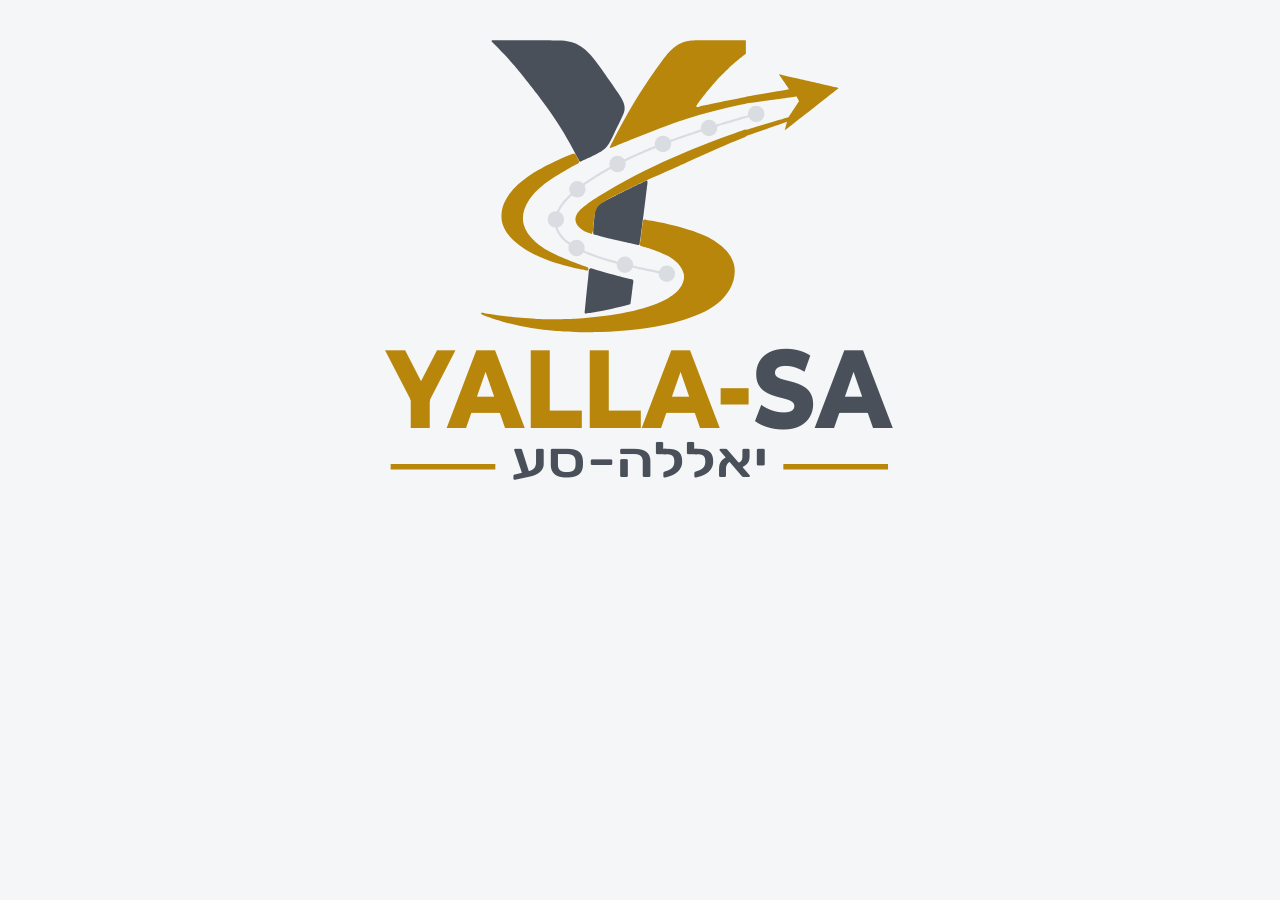
==== commit e5d6f856: "Quick wins: entry form always fits, cache busting, remove shared-password gate - Entry screen: the l" ====
--- a/legacy.html
+++ b/legacy.html
@@ -1,791 +1,3 @@
 <!doctype html>
-<html lang="he" dir="rtl">
-<head>
-<meta charset="utf-8">
-<meta name="viewport" content="width=device-width,initial-scale=1">
-<title>סידורי רכב ונסיעות ריקות (גישה זמנית)</title>
-<link rel="preconnect" href="https://fonts.googleapis.com">
-<link href="https://fonts.googleapis.com/css2?family=Heebo:wght@400;500;700&family=Montserrat:wght@800&family=Rubik:wght@500&display=swap" rel="stylesheet">
-<style>
-:root{--gold:#B8860B;--char:#4A5059;--blue:#1F6FEB;--dim:#D9DDE2;--bg:#F5F6F8;--card:#fff;--line:#E3E6EB;--text:#1d2330;--muted:#6b7280;--svc:#1F4E9A;--empty:#E8871E;--depot:#5B3A8C;--rein:#2E8B57;--sel:#E8F0FC;--warn:#C62828;--ok:#2E9E4F}
-*{box-sizing:border-box}
-body{margin:0;background:var(--bg);color:var(--text);font:14px/1.4 Heebo,Arial,sans-serif;height:100vh;display:flex;flex-direction:column}
-header{background:var(--card);border-bottom:1px solid var(--line);padding:10px 20px;display:flex;align-items:center;gap:16px;flex-wrap:wrap}
-#logoBtn{display:block;cursor:pointer;border-radius:8px;flex:none}
-#logoBtn:focus-visible{outline:2px solid var(--svc);outline-offset:2px}
-#logo{height:64px;width:auto;display:block}
-header .title h1{font-size:22px;margin:0;font-weight:700}
-header .title div{color:var(--muted);font-size:14px}
-.controls{margin-inline-start:auto;display:flex;gap:10px;align-items:center;flex-wrap:wrap}
-.btn{border:1px solid var(--line);background:var(--card);border-radius:8px;padding:6px 16px;font:inherit;cursor:pointer;color:var(--text)}
-.btn.on,.btn.primary{background:var(--svc);border-color:var(--svc);color:#fff}
-.btn.small{padding:3px 10px;font-size:13px}
-.btn.danger{color:var(--warn)}
-.btn:disabled{opacity:.4;cursor:not-allowed}
-.btn:focus-visible,select:focus-visible,input:focus-visible,.row:focus-visible{outline:2px solid var(--svc);outline-offset:2px}
-.seg{display:flex;border:1px solid var(--line);border-radius:8px;overflow:hidden}
-.seg .btn{border:0;border-radius:0}
-select,input{border:1px solid var(--line);border-radius:8px;padding:6px 10px;font:inherit;background:var(--card);color:var(--text)}
-input[type=search]{width:180px}
-.edit-state{font-size:12px;color:var(--rein);font-weight:500}
-.cards{display:grid;grid-template-columns:repeat(4,1fr);gap:14px;padding:14px 20px 0}
-.card{background:var(--card);border:1px solid var(--line);border-radius:8px;padding:10px 16px;text-align:center}
-.card .k{color:var(--muted);font-size:14px}
-.card .v{font-size:28px;font-weight:700;direction:ltr}
-.card .s{color:var(--muted);font-size:12px}
-main{flex:1;min-height:0;display:grid;grid-template-columns:minmax(0,1fr) 340px;gap:14px;padding:14px 20px}
-.panel{min-width:0;background:var(--card);border:1px solid var(--line);border-radius:8px;min-height:0;display:flex;flex-direction:column}
-#gantt{overflow:auto;flex:1;min-height:0;position:relative}
-.axis,.row{display:grid;grid-template-columns:200px 1fr;align-items:center}
-.axis{position:sticky;top:0;background:var(--card);z-index:2;border-bottom:1px solid var(--line);height:30px}
-.axis .lab{font-size:12px;color:var(--muted);padding-inline-start:12px}
-.track{position:relative;direction:ltr;height:100%}
-.tick{position:absolute;top:0;bottom:0;border-left:1px solid #EEF0F3}
-.axis .tick span{position:absolute;top:7px;left:3px;font-size:11px;color:var(--muted)}
-.row{height:36px;border-bottom:1px solid #F0F2F5;cursor:pointer}
-.row:hover{background:#FAFBFC}
-.row.sel{background:var(--sel)}
-.row .lab{display:flex;gap:6px;align-items:center;padding-inline-start:12px;font-weight:500;font-size:13px}
-.badge{font-size:11px;border-radius:6px;padding:1px 6px;border:1px solid var(--line);font-weight:400;white-space:nowrap}
-.badge.urb{background:#EAF6EE;border-color:#BFE3CB}
-.badge.ic{background:#EAF0FB;border-color:#C5D5F0}
-.badge.br{background:#F3EFFA;border-color:#D3C6EA;color:var(--depot)}
-.badge.br.auto{background:transparent;border-style:dashed;color:var(--muted)}
-.brrow{display:flex;gap:8px;align-items:center;flex-wrap:wrap;margin:4px 0 10px;font-size:13px}
-.bar{direction:rtl;position:absolute;top:7px;height:22px;border-radius:5px;font-size:11px;color:#fff;display:flex;align-items:center;justify-content:center;overflow:hidden;white-space:nowrap}
-.bar.svc{background:var(--svc);font-weight:500}
-.bar.emp{background:repeating-linear-gradient(135deg,var(--empty) 0 5px,#F3A957 5px 8px);color:#5a2c00;font-weight:500}
-.bar.rein{background:repeating-linear-gradient(135deg,var(--rein) 0 5px,#5BB585 5px 8px);color:#fff;font-weight:500}
-.bar.dep{background:repeating-linear-gradient(135deg,var(--depot) 0 5px,#7D5BB0 5px 8px)}
-.bar.bad{outline:2px solid var(--warn)}
-.legend{display:flex;gap:18px;justify-content:center;padding:8px;border-top:1px solid var(--line);font-size:13px;flex-wrap:wrap}
-.legend i{display:inline-block;width:26px;height:12px;border-radius:3px;vertical-align:middle;margin-inline-end:6px}
-#side{overflow:auto}
-#side h2{margin:0;padding:12px 14px;font-size:17px;background:var(--sel);border-bottom:1px solid var(--line);border-radius:8px 8px 0 0}
-.it{display:flex;justify-content:space-between;gap:8px;padding:5px 14px;border-bottom:1px solid #F0F2F5;font-size:13px}
-.it .t{direction:ltr;font-weight:500;white-space:nowrap}
-.it.svc .t{color:var(--svc)}
-.it.emp{color:#B4630E}
-.it.rein{color:var(--rein);background:#F0F9F4}
-.it.dep{color:var(--depot);background:#F6F2FB}
-.it.wait{color:var(--muted)}
-.it .sub{display:block;color:var(--muted);font-size:12px}
-.it label{display:inline-flex;gap:4px;align-items:center;font-size:12px;color:var(--text);margin-top:2px;cursor:pointer}
-.tot{display:grid;grid-template-columns:repeat(3,1fr);text-align:center;padding:10px 6px;border-bottom:1px solid var(--line)}
-.tot b{display:block;font-size:18px}
-.tot span{color:var(--muted);font-size:12px}
-.fuel{padding:10px 14px;font-size:13px}
-.fuel div{margin:3px 0}
-.prog{height:10px;background:#E9EBEF;border-radius:5px;overflow:hidden;margin:6px 0;direction:ltr}
-.prog>div{height:100%}
-.muted{color:var(--muted)}
-.empty-state{padding:30px;text-align:center;color:var(--muted)}
-dialog{border:1px solid var(--line);border-radius:10px;padding:0;max-width:min(980px,96vw);width:100%;color:var(--text)}
-dialog::backdrop{background:rgba(20,25,35,.45)}
-dialog.small{max-width:420px}
-.dlg-h{display:flex;justify-content:space-between;align-items:center;padding:12px 16px;border-bottom:1px solid var(--line)}
-.dlg-h h3{margin:0;font-size:18px}
-.dlg-b{padding:14px 16px;max-height:70vh;overflow:auto}
-.dlg-f{display:flex;gap:10px;justify-content:flex-start;padding:12px 16px;border-top:1px solid var(--line);align-items:center}
-.tabs{display:flex;gap:4px;border-bottom:1px solid var(--line);padding:0 16px;flex-wrap:wrap}
-.tabs button{border:0;background:none;padding:10px 12px;font:inherit;cursor:pointer;border-bottom:3px solid transparent;color:var(--muted)}
-.tabs button.on{border-color:var(--svc);color:var(--text);font-weight:500}
-table.ed{width:100%;border-collapse:collapse;font-size:13px}
-table.ed th,table.ed td{border-bottom:1px solid #EEF0F3;padding:5px 4px;text-align:right;vertical-align:middle}
-table.ed tr.pickable{cursor:pointer}
-table.ed tr.pickable:hover{background:var(--sel)}
-table.ed tr.chosen{background:#E3F3EA}
-table.ed td.t{direction:ltr;text-align:right}
-table.ed th{color:var(--muted);font-weight:500;font-size:12px}
-table.ed input,table.ed select{width:100%;padding:4px 6px}
-table.ed input.num{width:110px}
-.hint{font-size:12px;color:var(--muted);margin:6px 0 10px}
-.msg{font-size:13px}
-.msg.err{color:var(--warn)}
-.msg.ok{color:var(--ok)}
-.look{margin-top:4px;font-size:12px;max-width:420px}
-#gate{position:fixed;inset:0;z-index:50;background:var(--bg);display:flex;align-items:center;justify-content:center;padding:16px}
-#gate form{background:var(--card);border:1px solid var(--line);border-radius:12px;padding:28px 28px 22px;width:100%;max-width:380px;text-align:center}
-#gate h2{margin:6px 0 4px;font-size:20px}
-#gate{flex-direction:column;gap:18px;overflow:auto}
-#gate #logoBtn{cursor:default}
-#gate #logo{height:min(55vh,480px);transition:height .5s ease}
-#gate.ready #logo{height:min(26vh,220px)}
-#gate.intro:not(.ready) form{opacity:0;visibility:hidden}
-#gate.intro.ready form{transition:opacity .5s ease}
-@media (prefers-reduced-motion:reduce){#gate #logo,#gate.intro form{transition:none}}
-#gate .field{text-align:right;margin-top:16px}
-#gate .btn{width:100%;margin-top:6px}
-body.locked>header,body.locked>section,body.locked>main{visibility:hidden}
-.field{display:flex;flex-direction:column;gap:4px;margin-bottom:10px}
-@media (max-width:900px){body{height:auto}.cards{grid-template-columns:repeat(2,minmax(0,1fr));padding:12px 16px 0}main{grid-template-columns:minmax(0,1fr);padding:12px 16px}#gantt{height:60vh}#gantt .track{min-width:720px}.axis,.row{grid-template-columns:120px 1fr}header{padding:10px 16px}.controls{margin:0}input[type=search]{width:100%}.card .v{font-size:22px}}
-</style>
-</head>
-<body class="locked">
-<div id="gate" class="intro">
-  <form id="gateForm" autocomplete="on">
-    <h2>סידורי רכב ונסיעות ריקות</h2>
-    <div class="muted">הכניסה בסיסמה</div>
-    <div class="field" id="gateFields"><label for="gpw">סיסמה</label><input id="gpw" type="password" autocomplete="current-password" required></div>
-    <button class="btn primary" type="submit" id="gateBtn">כניסה</button>
-    <div class="msg" id="gateMsg" aria-live="polite" style="margin-top:10px;min-height:1.2em"></div>
-  </form>
-</div>
-<header>
-  <div id="logoBtn" role="button" tabindex="0" title="יאללה-סע · לחיצה מפעילה שוב את האנימציה" aria-label="יאללה-סע, הפעלה חוזרת של האנימציה"><svg id="logo" aria-hidden="false" viewBox="40 110 1175 1050" role="img" aria-labelledby="t">
-  <title id="t">יאללה-סע</title>
-  <!-- v6: Y+S, traced from reference-approved.png (approved by David 2026-11-11) -->
-  <path id="char" fill="var(--char)" d="M508.3 747.5C507.2 747.0 506.9 745.2 507.6 741.9C507.8 740.9 508.0 739.0 508.1 737.6C508.2 736.2 508.4 733.8 508.6 732.1C508.8 730.5 509.3 726.0 509.6 722.2C510.9 708.9 514.2 677.2 515.4 666.5C515.9 661.9 516.2 658.7 516.2 656.0C516.3 654.3 516.4 653.7 516.8 652.9C517.1 652.3 517.7 651.2 518.0 650.4C518.9 648.2 519.8 648.0 523.1 649.2C524.2 649.6 526.4 650.3 528.0 650.8C529.6 651.2 531.9 651.9 533.1 652.3C534.4 652.7 536.2 653.2 537.1 653.5C538.1 653.7 540.8 654.5 543.2 655.2C555.0 658.7 568.9 662.5 580.4 665.5C593.6 669.0 609.6 673.0 610.2 673.0C613.0 673.0 614.5 675.6 613.8 679.0C613.5 680.3 612.6 687.5 612.0 692.5C611.9 693.7 611.2 699.0 610.5 704.4C609.8 709.7 609.1 715.1 609.0 716.4C608.9 717.6 608.6 719.0 608.5 719.5C608.4 720.0 608.1 721.5 608.0 722.9C607.7 727.1 607.5 727.3 602.7 728.7C584.5 734.2 547.6 742.1 525.9 745.3C523.8 745.6 521.1 746.0 519.8 746.3C518.5 746.5 516.9 746.8 516.2 746.8C515.5 746.8 514.1 746.9 513.1 747.2C510.8 747.7 509.0 747.8 508.3 747.5ZM623.6 597.8C623.2 597.7 621.0 597.1 618.8 596.6C616.5 596.1 612.5 595.2 610.0 594.6C607.5 594.0 603.9 593.2 602.1 592.8C594.6 591.1 561.5 583.4 554.7 581.8C546.9 579.9 545.2 579.5 540.2 578.1C538.5 577.7 535.2 576.8 532.8 576.1C527.2 574.6 526.7 574.4 526.3 573.1C525.9 572.0 526.3 557.7 526.8 554.6C526.9 553.8 527.4 549.1 527.9 544.1C528.4 539.2 528.9 534.1 529.1 532.9C529.6 529.9 530.0 523.3 530.0 518.6C530.0 513.9 530.2 513.3 531.6 512.3C532.3 511.8 532.9 511.5 533.1 511.5C533.2 511.5 533.9 511.2 534.5 510.8C535.1 510.3 535.8 510.0 536.0 510.0C536.2 510.0 537.0 509.6 537.9 509.1C538.7 508.6 540.1 507.8 541.0 507.4C543.8 506.0 545.8 504.9 547.4 503.9C550.5 501.9 589.6 482.1 611.5 471.4C615.1 469.6 619.7 467.4 621.6 466.5C623.5 465.5 625.9 464.5 627.0 464.1C628.0 463.7 629.1 463.3 629.4 463.1C629.6 462.9 630.5 462.6 631.2 462.3C631.9 462.0 632.9 461.5 633.4 461.2C634.0 460.8 634.9 460.4 635.6 460.1C636.3 459.9 637.3 459.4 637.7 459.1C638.2 458.8 638.7 458.5 638.8 458.5C639.0 458.5 639.9 458.1 640.9 457.6C644.4 456.0 644.9 456.5 644.8 461.3C644.8 463.0 644.6 465.2 644.4 466.0C644.2 466.9 644.0 468.3 643.9 469.1C643.8 469.9 643.6 471.9 643.4 473.5C643.2 475.1 642.6 479.8 642.1 483.9C640.4 498.1 637.7 519.6 636.3 530.9C635.4 537.1 633.9 548.7 632.9 556.8C631.9 564.8 630.9 572.0 630.7 572.8C630.6 573.5 630.3 576.3 630.0 579.0C629.7 582.6 629.4 584.4 628.9 585.8C628.4 587.3 628.2 588.3 628.1 591.3C627.9 597.3 626.9 598.7 623.6 597.8ZM495.6 414.2C494.6 413.2 494.2 412.6 494.0 411.6C493.5 409.3 493.1 408.4 492.6 407.7C490.7 405.1 490.0 404.0 489.6 402.9C489.4 402.3 489.1 401.8 489.0 401.8C488.9 401.8 488.5 400.9 488.0 399.9C487.1 398.1 483.5 391.0 481.0 386.5C480.2 385.1 478.1 381.2 476.4 378.0C457.4 343.2 436.9 312.1 402.9 267.0C384.1 242.1 355.7 207.0 346.5 197.4C346.0 196.8 344.9 195.5 344.0 194.5C343.1 193.5 342.2 192.5 342.0 192.2C341.7 192.0 341.1 191.3 340.5 190.6C339.5 189.5 335.8 185.3 333.9 183.4C333.5 182.9 332.6 182.0 331.9 181.2C322.2 170.7 309.2 157.5 306.9 155.8C303.2 153.0 302.7 150.7 305.5 150.1C307.1 149.8 453.6 150.2 457.2 150.5C475.3 152.0 485.3 155.0 498.4 162.9C499.6 163.7 500.7 164.4 500.8 164.5C500.8 164.6 501.6 165.2 502.5 165.8C509.4 170.4 519.5 180.5 527.2 190.4C528.5 192.0 529.7 193.5 529.9 193.6C532.0 195.4 564.7 241.5 579.5 263.6C591.5 281.5 594.8 289.1 594.8 298.1C594.9 306.1 593.7 309.4 583.0 331.0C578.8 339.6 573.6 350.2 571.6 354.6C557.9 384.5 553.1 389.7 528.2 401.3C526.8 402.0 524.3 403.2 522.6 404.0C521.0 404.8 518.3 406.0 516.8 406.8C515.2 407.5 510.7 409.6 506.9 411.5C497.2 416.3 497.5 416.2 495.6 414.2Z"/>
-  <path id="gold" fill="var(--gold)" d="M497.0 788.6C467.4 787.8 461.0 787.5 445.8 786.2C404.9 782.8 366.5 776.2 332.6 766.8C322.2 763.9 303.4 758.0 301.4 757.0C301.1 756.9 299.9 756.4 298.8 756.0C294.6 754.6 291.9 753.6 290.5 752.9C289.7 752.5 288.4 752.1 287.6 752.0C286.8 751.8 285.4 751.3 284.6 750.9C283.7 750.4 282.9 750.0 282.7 750.0C281.6 750.0 280.3 747.7 280.8 746.8C281.5 745.8 285.8 746.0 288.7 747.2C290.1 747.7 291.1 747.9 294.5 748.1C296.8 748.3 299.6 748.7 300.9 749.0C302.1 749.2 304.4 749.6 306.0 749.8C307.6 750.0 312.4 750.7 316.8 751.3C344.5 755.3 366.6 757.4 403.2 759.5C417.9 760.4 470.9 760.0 487.4 759.0C574.3 753.4 640.2 739.7 681.5 718.7C684.7 717.1 687.4 715.6 687.5 715.5C687.6 715.4 688.6 714.8 689.8 714.1C693.5 712.0 701.4 706.6 703.1 705.0C703.3 704.8 703.9 704.2 704.5 703.8C719.8 691.0 727.3 674.5 724.0 660.2C722.8 654.9 719.3 647.7 715.8 643.5C709.7 636.0 703.0 630.1 695.2 625.4C693.7 624.4 692.3 623.6 692.2 623.5C690.6 621.3 671.1 612.9 655.1 607.4C648.1 605.0 647.1 604.7 643.8 603.9C642.9 603.6 641.8 603.3 641.4 603.1C641.1 602.9 639.4 602.5 637.8 602.1C636.1 601.8 634.3 601.3 633.7 601.1C633.1 600.8 631.8 600.3 630.8 600.0C628.0 599.1 627.5 597.3 628.6 592.2C629.5 588.1 629.7 586.2 630.0 583.0C630.1 581.1 630.3 579.3 630.4 579.0C630.4 578.7 631.1 573.6 631.9 567.8C632.6 561.9 633.4 556.2 633.6 555.1C633.8 554.0 634.0 551.9 634.0 550.4C634.0 545.9 634.9 543.1 636.6 542.4C638.4 541.6 640.4 541.9 645.8 543.6C646.4 543.8 648.3 544.1 650.1 544.2C651.9 544.4 654.2 544.7 655.1 545.0C656.1 545.3 658.3 545.8 660.1 546.1C715.4 556.3 765.6 572.4 789.2 587.6C790.1 588.2 791.9 589.3 793.2 590.1C794.6 590.9 796.3 592.1 797.1 592.7C803.3 597.1 803.9 597.5 807.2 600.4C810.0 602.7 816.2 608.7 818.0 611.0C818.6 611.7 819.2 612.4 819.4 612.6C819.5 612.7 820.2 613.6 820.9 614.5C821.6 615.4 822.2 616.2 822.4 616.4C822.7 616.8 826.1 622.1 827.3 624.1C827.9 625.1 828.9 627.2 829.7 628.9C830.4 630.5 831.2 632.2 831.4 632.6C839.2 649.6 836.2 676.5 824.3 695.7C822.7 698.3 818.6 704.3 818.1 704.8C817.9 705.1 817.2 706.0 816.6 706.8C815.9 707.7 815.0 708.9 814.4 709.5C813.8 710.1 812.9 711.2 812.3 711.9C809.3 715.3 804.2 720.3 801.5 722.5C800.7 723.1 800.0 723.8 799.9 723.9C799.7 724.1 798.5 725.1 797.1 726.2C794.9 728.0 792.8 729.5 786.9 733.6C768.7 746.4 736.3 759.4 700.4 768.3C655.5 779.4 594.5 787.0 542.1 788.0C534.6 788.1 524.1 788.4 518.9 788.5C510.2 788.7 503.3 788.7 497.0 788.6ZM510.0 653.4C509.4 653.2 508.3 652.8 507.5 652.5C506.7 652.2 504.8 651.8 502.9 651.6C501.1 651.4 498.9 651.1 498.0 650.8C497.1 650.5 495.3 650.1 494.0 649.9C484.0 648.2 460.2 642.0 444.4 637.1C401.2 623.6 363.9 602.3 344.5 580.1C343.7 579.2 341.0 576.0 340.4 575.2C340.3 575.0 339.8 574.5 339.5 574.0C339.2 573.5 338.8 573.1 338.8 573.0C337.7 572.0 332.7 563.5 331.1 560.0C330.5 558.6 329.8 557.0 329.6 556.6C323.6 543.5 324.0 524.1 330.6 507.8C333.7 500.3 341.1 487.6 344.3 484.2C344.5 484.0 345.2 483.1 345.9 482.2C346.5 481.4 347.2 480.5 347.4 480.4C347.5 480.2 348.1 479.6 348.6 478.9C351.1 475.8 359.5 467.3 363.1 464.1C364.1 463.3 365.4 462.2 366.0 461.6C366.6 461.1 367.7 460.2 368.4 459.6C369.1 459.1 369.9 458.4 370.2 458.1C371.3 457.2 374.9 454.4 378.5 451.8C380.4 450.5 382.7 448.8 383.6 448.1C396.4 438.5 430.0 420.2 455.0 409.2C456.3 408.7 457.9 407.9 458.6 407.6C462.5 405.8 470.3 402.5 470.7 402.5C471.0 402.5 472.0 402.1 472.9 401.7C473.9 401.2 475.5 400.3 476.7 399.8C479.0 398.6 480.6 398.3 483.9 398.2C487.1 398.1 486.8 397.8 491.2 406.6C496.0 416.3 495.9 416.1 494.7 417.8C493.9 419.1 492.9 419.8 491.1 420.4C490.4 420.6 489.8 420.9 489.6 421.0C489.5 421.1 487.6 422.1 485.4 423.2C483.2 424.4 481.3 425.4 481.1 425.5C481.0 425.6 480.0 426.2 478.9 426.7C477.8 427.3 476.5 428.1 476.1 428.4C475.7 428.7 474.1 429.6 472.5 430.5C470.9 431.4 468.4 432.8 467.0 433.6C465.6 434.5 461.9 436.6 458.9 438.4C449.2 444.0 431.4 455.2 430.6 456.1C430.5 456.3 428.8 457.5 426.9 458.8C423.4 461.3 420.7 463.3 419.5 464.3C419.2 464.6 418.5 465.1 418.0 465.5C417.5 465.8 416.7 466.4 416.2 466.9C415.8 467.3 414.9 468.0 414.3 468.5C412.9 469.6 411.6 470.7 410.9 471.4C407.1 474.8 405.5 476.2 402.0 479.7C399.7 482.0 397.1 484.7 396.2 485.7C395.4 486.7 394.5 487.7 394.4 487.8C393.5 488.9 391.4 491.4 390.5 492.6C389.9 493.4 389.3 494.2 389.2 494.2C389.1 494.4 388.3 495.5 386.4 498.2C373.7 516.6 369.4 536.2 374.2 553.7C377.2 564.7 384.7 576.7 395.0 586.6C396.4 588.0 397.7 589.3 398.0 589.5C398.2 589.7 399.0 590.5 399.8 591.1C400.5 591.8 401.5 592.6 401.9 593.0C402.3 593.3 403.1 594.0 403.8 594.5C404.4 595.0 405.0 595.5 405.1 595.6C405.3 595.8 406.2 596.5 407.2 597.3C408.3 598.0 409.3 598.8 409.5 599.0C409.7 599.2 411.5 600.4 413.5 601.7C415.5 603.1 417.2 604.2 417.2 604.3C417.5 604.6 424.5 608.7 428.3 610.8C445.6 620.3 461.2 627.1 491.1 638.2C492.8 638.8 494.5 639.4 494.9 639.6C495.3 639.8 496.1 640.1 496.6 640.3C497.2 640.4 498.1 640.8 498.8 641.1C499.4 641.4 500.4 641.8 501.1 642.0C501.8 642.2 503.1 642.6 504.1 643.0C505.0 643.4 506.6 644.0 507.6 644.2C510.2 644.9 513.7 646.3 514.3 646.9C515.3 647.9 515.4 648.1 515.7 649.9C516.3 653.2 514.0 654.6 510.0 653.4ZM521.2 573.2C518.9 572.2 518.2 572.0 516.9 571.6C516.0 571.4 514.6 570.9 513.6 570.5C511.4 569.5 511.2 569.4 509.6 568.9C508.9 568.7 507.6 568.0 506.8 567.5C506.0 566.9 505.2 566.5 505.0 566.5C504.9 566.5 504.6 566.4 504.5 566.2C504.3 566.0 503.4 565.4 502.6 564.9C481.0 550.7 482.1 531.8 505.8 513.7C506.4 513.3 507.0 512.8 507.1 512.6C507.3 512.4 508.7 511.3 510.4 510.1C512.0 508.9 513.6 507.7 513.9 507.4C514.7 506.6 533.0 494.6 539.1 490.7C587.2 460.8 645.5 430.3 698.5 407.4C743.7 387.8 783.6 371.9 820.1 358.9C848.2 348.9 860.0 344.9 860.0 345.4C860.0 345.6 860.2 345.7 860.4 345.7C860.7 345.6 881.5 339.4 906.6 332.0C931.8 324.6 952.6 318.4 952.8 318.3C953.1 318.2 958.4 310.3 964.7 300.6L976.2 283.2 L973.7 278.1C972.3 275.4 971.2 273.1 971.1 273.1C971.1 273.0 860.2 288.5 860.0 288.6C859.9 288.7 855.6 289.6 850.6 290.6C812.3 298.3 768.8 309.7 729.4 322.3C706.6 329.5 658.8 347.4 613.9 365.5C601.4 370.5 589.3 375.3 587.1 376.2C584.9 377.1 582.8 377.9 582.3 378.1C581.9 378.3 581.5 378.5 581.4 378.5C581.3 378.5 580.5 378.8 579.6 379.2C578.7 379.7 577.9 380.0 577.8 380.0C577.7 380.0 577.1 380.3 576.5 380.6C575.9 380.9 574.6 381.4 573.7 381.6C572.8 381.9 571.6 382.3 570.9 382.7C570.2 383.1 569.2 383.6 568.6 383.7C568.1 383.9 567.2 384.3 566.6 384.7C566.0 385.0 565.3 385.2 565.0 385.2C564.7 385.2 564.5 385.4 564.5 385.5C564.5 385.8 563.0 385.3 562.7 384.9C562.3 384.4 562.8 382.4 563.6 381.0C564.0 380.2 564.5 379.2 564.7 378.8C564.9 378.3 565.2 377.7 565.5 377.3C565.8 376.9 566.2 376.0 566.5 375.2C566.8 374.5 567.2 373.7 567.3 373.6C567.4 373.4 569.0 370.4 570.8 366.8C572.6 363.3 574.6 359.4 575.2 358.2C575.9 357.1 577.3 354.4 578.4 352.4C607.0 297.2 640.5 243.4 675.6 196.2C678.6 192.2 681.2 188.8 681.3 188.6C681.5 188.5 682.7 187.0 684.0 185.4C685.3 183.7 686.9 181.8 687.5 181.1C688.1 180.4 689.4 179.0 690.2 178.0C704.3 162.0 719.1 153.5 737.2 151.1C744.4 150.2 745.6 150.2 803.3 150.1L860.0 150.0 L860.0 164.7L860.0 179.4 L856.3 182.1C854.3 183.6 852.4 185.1 852.1 185.4C851.9 185.7 850.7 186.6 849.6 187.5C848.4 188.3 847.3 189.2 847.1 189.5C846.8 189.7 846.1 190.3 845.4 190.9C844.7 191.4 843.7 192.2 843.1 192.7C842.5 193.2 841.3 194.3 840.3 195.1C839.2 195.9 838.2 196.8 837.9 197.1C837.6 197.4 837.1 197.8 836.7 198.1C836.2 198.6 834.0 200.5 832.0 202.2C831.7 202.5 830.7 203.4 829.8 204.2C828.9 205.0 827.8 206.0 827.3 206.5C826.7 207.0 825.1 208.5 823.6 209.9C820.6 212.7 804.5 228.6 801.2 232.1C799.4 234.1 796.1 237.7 794.4 239.6C794.1 239.9 793.1 241.1 792.1 242.1C790.6 243.8 788.1 246.7 784.0 251.5C783.5 252.1 781.8 254.1 780.2 256.0C778.7 257.9 777.0 259.9 776.5 260.5C775.5 261.7 774.1 263.4 771.5 266.8C770.6 267.9 769.8 269.0 769.6 269.1C769.5 269.3 768.9 270.1 768.3 270.9C767.6 271.7 766.8 272.7 766.4 273.2C766.0 273.6 765.1 274.8 764.4 275.8C763.7 276.9 762.2 278.9 761.0 280.3C759.9 281.7 758.6 283.3 758.3 283.9C757.9 284.4 757.0 285.8 756.1 286.9C755.3 288.0 754.3 289.4 754.0 290.0C753.7 290.6 753.2 291.4 752.9 291.8C752.0 292.8 751.2 294.5 751.4 295.0C751.8 296.2 756.2 296.1 758.8 294.7C759.9 294.2 760.9 293.9 762.4 293.8C763.5 293.6 765.2 293.3 766.3 292.9C767.3 292.6 769.2 292.1 770.5 291.9C771.8 291.7 774.4 291.2 776.2 290.8C792.6 287.0 843.0 276.8 857.2 274.4C858.7 274.1 859.9 273.8 860.0 273.7C860.1 273.6 881.4 269.8 907.3 265.3C933.2 260.8 954.5 257.0 954.6 257.0C954.7 256.9 949.7 249.5 943.4 240.5C937.1 231.5 932.0 224.1 932.1 224.1C932.2 224.0 1063.0 253.9 1063.2 254.1C1063.2 254.1 1036.7 275.1 1004.2 300.7C971.7 326.3 945.1 347.2 945.1 347.2C945.0 347.1 946.0 343.5 947.1 339.1C948.3 334.7 949.4 330.5 949.6 329.7C949.9 328.3 949.9 328.3 948.9 328.7C947.5 329.2 863.2 358.7 861.4 359.3C860.2 359.7 860.0 359.9 860.0 360.5C860.0 361.1 859.6 361.3 850.3 365.0C820.8 376.7 778.1 395.3 739.6 413.2C721.7 421.6 716.1 424.1 699.1 431.4C674.6 441.9 646.6 454.4 629.5 462.4C613.9 469.8 558.8 497.3 557.5 498.4C557.3 498.5 555.9 499.3 554.5 500.1C551.7 501.6 551.1 502.0 548.6 503.5C546.4 504.9 546.5 504.9 544.1 506.7C533.2 514.9 530.3 521.7 527.4 545.9C526.1 556.5 526.1 556.4 525.9 561.8C525.7 565.1 525.6 566.9 525.3 567.6C525.1 568.2 524.6 569.6 524.2 570.8C523.5 572.7 522.5 573.9 521.9 573.5C521.9 573.5 521.6 573.3 521.2 573.2Z"/>
-  <!-- route: from the first stop at the bottom of the S to the last stop before the arrow -->
-  <path id="routeBase" fill="none" stroke="var(--dim)" stroke-width="5" stroke-linecap="round" d="M687.1 660.8 C686.2 660.7 683.5 660.1 681.8 659.8 C680.0 659.4 678.2 659.0 676.3 658.7 C674.5 658.3 672.7 657.9 670.8 657.5 C669.0 657.2 667.1 656.8 665.2 656.4 C663.3 656.0 661.4 655.6 659.5 655.2 C657.6 654.8 655.6 654.4 653.7 654.0 C651.7 653.6 649.8 653.2 647.8 652.8 C645.8 652.4 643.9 651.9 641.9 651.5 C639.9 651.1 637.9 650.7 635.9 650.2 C633.9 649.8 631.8 649.4 629.8 648.9 C627.8 648.5 625.8 648.0 623.7 647.6 C621.7 647.1 619.6 646.6 617.6 646.2 C615.6 645.7 613.5 645.2 611.5 644.8 C609.4 644.3 607.4 643.8 605.3 643.3 C603.3 642.8 601.2 642.3 599.1 641.8 C597.1 641.3 595.0 640.8 593.0 640.3 C590.9 639.8 588.9 639.3 586.8 638.7 C584.8 638.2 582.7 637.7 580.7 637.2 C578.7 636.6 576.6 636.1 574.6 635.5 C572.6 635.0 570.6 634.4 568.5 633.8 C566.5 633.3 564.5 632.7 562.5 632.1 C560.5 631.6 558.5 631.0 556.6 630.4 C554.6 629.8 552.6 629.2 550.7 628.6 C548.7 628.0 546.8 627.4 544.9 626.8 C542.9 626.1 541.0 625.5 539.1 624.9 C537.2 624.2 535.3 623.6 533.5 623.0 C531.6 622.3 529.7 621.6 527.9 621.0 C526.1 620.3 524.3 619.6 522.5 619.0 C520.7 618.3 518.9 617.6 517.1 616.9 C515.4 616.2 513.6 615.5 511.9 614.8 C510.2 614.1 508.5 613.4 506.9 612.6 C505.2 611.9 503.6 611.2 501.9 610.4 C500.3 609.7 498.7 608.9 497.2 608.2 C495.6 607.4 494.1 606.6 492.5 605.9 C491.0 605.1 489.5 604.3 488.1 603.5 C486.6 602.7 485.2 601.9 483.8 601.1 C482.4 600.3 481.1 599.5 479.7 598.6 C478.4 597.8 477.1 597.0 475.8 596.1 C474.6 595.3 473.3 594.4 472.1 593.5 C471.0 592.7 469.8 591.8 468.7 590.9 C467.5 590.0 466.5 589.1 465.4 588.2 C464.4 587.3 463.4 586.4 462.4 585.5 C461.4 584.6 460.5 583.6 459.6 582.7 C458.7 581.7 457.8 580.8 457.0 579.8 C456.2 578.9 455.4 577.9 454.7 576.9 C454.0 575.9 453.3 574.9 452.6 573.9 C451.9 573.0 451.3 572.0 450.7 570.9 C450.2 569.9 449.6 568.9 449.1 567.9 C448.6 566.9 448.1 565.8 447.7 564.8 C447.3 563.8 446.9 562.7 446.5 561.7 C446.2 560.6 445.9 559.6 445.6 558.5 C445.3 557.4 445.1 556.4 444.9 555.3 C444.7 554.2 444.5 553.2 444.4 552.1 C444.3 551.0 444.2 549.9 444.1 548.8 C444.1 547.7 444.1 546.6 444.1 545.5 C444.2 544.4 444.2 543.3 444.3 542.2 C444.4 541.1 444.6 540.0 444.8 538.9 C444.9 537.8 445.2 536.7 445.4 535.5 C445.7 534.4 446.0 533.3 446.3 532.2 C446.6 531.1 447.0 529.9 447.4 528.8 C447.8 527.7 448.3 526.6 448.7 525.4 C449.2 524.3 449.7 523.2 450.3 522.0 C450.8 520.9 451.4 519.8 452.1 518.6 C452.7 517.5 453.4 516.4 454.1 515.2 C454.8 514.1 455.5 513.0 456.3 511.8 C457.1 510.7 457.9 509.6 458.7 508.4 C459.6 507.3 460.5 506.2 461.4 505.0 C462.3 503.9 463.2 502.8 464.2 501.6 C465.2 500.5 466.2 499.4 467.2 498.3 C468.2 497.1 469.3 496.0 470.4 494.9 C471.5 493.8 472.6 492.6 473.8 491.5 C474.9 490.4 476.1 489.3 477.3 488.2 C478.5 487.0 479.7 485.9 480.9 484.8 C482.2 483.7 483.5 482.6 484.8 481.5 C486.0 480.4 487.4 479.3 488.7 478.2 C490.0 477.1 491.4 476.0 492.8 474.9 C494.2 473.8 495.6 472.7 497.0 471.6 C498.4 470.5 499.8 469.4 501.3 468.4 C502.7 467.3 504.2 466.2 505.7 465.1 C507.2 464.1 508.7 463.0 510.2 461.9 C511.7 460.9 513.2 459.8 514.8 458.8 C516.3 457.7 517.9 456.7 519.5 455.6 C521.0 454.6 522.6 453.6 524.2 452.5 C525.8 451.5 527.4 450.5 529.0 449.5 C530.6 448.4 532.2 447.4 533.8 446.4 C535.5 445.4 537.1 444.4 538.8 443.4 C540.4 442.4 542.1 441.4 543.7 440.4 C545.4 439.4 547.0 438.5 548.7 437.5 C550.4 436.5 552.1 435.5 553.8 434.6 C555.5 433.6 557.2 432.7 558.9 431.7 C560.6 430.8 562.3 429.8 564.0 428.9 C565.8 427.9 567.5 427.0 569.2 426.1 C571.0 425.1 572.7 424.2 574.5 423.3 C576.2 422.4 578.0 421.4 579.8 420.5 C581.5 419.6 583.3 418.7 585.1 417.8 C586.9 416.9 588.6 416.0 590.4 415.1 C592.2 414.3 594.0 413.4 595.8 412.5 C597.6 411.6 599.4 410.7 601.3 409.9 C603.1 409.0 604.9 408.1 606.7 407.3 C608.5 406.4 610.4 405.6 612.2 404.7 C614.1 403.9 615.9 403.0 617.7 402.2 C619.6 401.3 621.4 400.5 623.3 399.7 C625.2 398.8 627.0 398.0 628.9 397.2 C630.7 396.4 632.6 395.6 634.5 394.8 C636.4 393.9 638.2 393.1 640.1 392.3 C642.0 391.5 643.9 390.7 645.8 389.9 C647.7 389.2 649.6 388.4 651.5 387.6 C653.4 386.8 655.3 386.0 657.2 385.2 C659.1 384.5 661.0 383.7 662.9 382.9 C664.8 382.2 666.7 381.4 668.6 380.7 C670.5 379.9 672.4 379.1 674.4 378.4 C676.3 377.6 678.2 376.9 680.1 376.2 C682.1 375.4 684.0 374.7 685.9 374.0 C687.8 373.2 689.8 372.5 691.7 371.8 C693.6 371.1 695.6 370.3 697.5 369.6 C699.4 368.9 701.4 368.2 703.3 367.5 C705.2 366.8 707.2 366.1 709.1 365.4 C711.1 364.7 713.0 364.0 714.9 363.3 C716.9 362.6 718.8 361.9 720.8 361.3 C722.7 360.6 724.7 359.9 726.6 359.2 C728.5 358.6 730.5 357.9 732.4 357.2 C734.4 356.6 736.3 355.9 738.3 355.2 C740.2 354.6 742.1 353.9 744.1 353.3 C746.0 352.6 748.0 352.0 749.9 351.3 C751.8 350.7 753.8 350.0 755.7 349.4 C757.7 348.8 759.6 348.1 761.5 347.5 C763.5 346.9 765.4 346.3 767.3 345.6 C769.3 345.0 771.2 344.4 773.1 343.8 C775.1 343.2 777.0 342.6 778.9 341.9 C780.8 341.3 782.8 340.7 784.7 340.1 C786.6 339.5 788.5 338.9 790.4 338.3 C792.4 337.7 794.3 337.2 796.2 336.6 C798.1 336.0 800.0 335.4 801.9 334.8 C803.8 334.2 805.7 333.6 807.6 333.1 C809.5 332.5 811.4 331.9 813.3 331.4 C815.2 330.8 817.1 330.2 819.0 329.7 C820.9 329.1 822.7 328.5 824.6 328.0 C826.5 327.4 828.4 326.9 830.2 326.3 C832.1 325.8 834.0 325.2 835.8 324.7 C837.7 324.1 839.5 323.6 841.4 323.0 C843.2 322.5 845.1 322.0 846.9 321.4 C848.8 320.9 850.6 320.4 852.4 319.8 C854.3 319.3 856.1 318.8 857.9 318.3 C859.7 317.7 861.5 317.2 863.4 316.7 C865.2 316.2 867.0 315.7 868.8 315.2 C870.6 314.7 872.4 314.1 874.1 313.6 C875.9 313.1 878.1 312.5 879.5 312.1 C880.9 311.7 882.0 311.4 882.6 311.2"/>
-  <path id="routeLit" fill="none" stroke="var(--blue)" stroke-width="5" stroke-linecap="round" d="M687.1 660.8 C686.2 660.7 683.5 660.1 681.8 659.8 C680.0 659.4 678.2 659.0 676.3 658.7 C674.5 658.3 672.7 657.9 670.8 657.5 C669.0 657.2 667.1 656.8 665.2 656.4 C663.3 656.0 661.4 655.6 659.5 655.2 C657.6 654.8 655.6 654.4 653.7 654.0 C651.7 653.6 649.8 653.2 647.8 652.8 C645.8 652.4 643.9 651.9 641.9 651.5 C639.9 651.1 637.9 650.7 635.9 650.2 C633.9 649.8 631.8 649.4 629.8 648.9 C627.8 648.5 625.8 648.0 623.7 647.6 C621.7 647.1 619.6 646.6 617.6 646.2 C615.6 645.7 613.5 645.2 611.5 644.8 C609.4 644.3 607.4 643.8 605.3 643.3 C603.3 642.8 601.2 642.3 599.1 641.8 C597.1 641.3 595.0 640.8 593.0 640.3 C590.9 639.8 588.9 639.3 586.8 638.7 C584.8 638.2 582.7 637.7 580.7 637.2 C578.7 636.6 576.6 636.1 574.6 635.5 C572.6 635.0 570.6 634.4 568.5 633.8 C566.5 633.3 564.5 632.7 562.5 632.1 C560.5 631.6 558.5 631.0 556.6 630.4 C554.6 629.8 552.6 629.2 550.7 628.6 C548.7 628.0 546.8 627.4 544.9 626.8 C542.9 626.1 541.0 625.5 539.1 624.9 C537.2 624.2 535.3 623.6 533.5 623.0 C531.6 622.3 529.7 621.6 527.9 621.0 C526.1 620.3 524.3 619.6 522.5 619.0 C520.7 618.3 518.9 617.6 517.1 616.9 C515.4 616.2 513.6 615.5 511.9 614.8 C510.2 614.1 508.5 613.4 506.9 612.6 C505.2 611.9 503.6 611.2 501.9 610.4 C500.3 609.7 498.7 608.9 497.2 608.2 C495.6 607.4 494.1 606.6 492.5 605.9 C491.0 605.1 489.5 604.3 488.1 603.5 C486.6 602.7 485.2 601.9 483.8 601.1 C482.4 600.3 481.1 599.5 479.7 598.6 C478.4 597.8 477.1 597.0 475.8 596.1 C474.6 595.3 473.3 594.4 472.1 593.5 C471.0 592.7 469.8 591.8 468.7 590.9 C467.5 590.0 466.5 589.1 465.4 588.2 C464.4 587.3 463.4 586.4 462.4 585.5 C461.4 584.6 460.5 583.6 459.6 582.7 C458.7 581.7 457.8 580.8 457.0 579.8 C456.2 578.9 455.4 577.9 454.7 576.9 C454.0 575.9 453.3 574.9 452.6 573.9 C451.9 573.0 451.3 572.0 450.7 570.9 C450.2 569.9 449.6 568.9 449.1 567.9 C448.6 566.9 448.1 565.8 447.7 564.8 C447.3 563.8 446.9 562.7 446.5 561.7 C446.2 560.6 445.9 559.6 445.6 558.5 C445.3 557.4 445.1 556.4 444.9 555.3 C444.7 554.2 444.5 553.2 444.4 552.1 C444.3 551.0 444.2 549.9 444.1 548.8 C444.1 547.7 444.1 546.6 444.1 545.5 C444.2 544.4 444.2 543.3 444.3 542.2 C444.4 541.1 444.6 540.0 444.8 538.9 C444.9 537.8 445.2 536.7 445.4 535.5 C445.7 534.4 446.0 533.3 446.3 532.2 C446.6 531.1 447.0 529.9 447.4 528.8 C447.8 527.7 448.3 526.6 448.7 525.4 C449.2 524.3 449.7 523.2 450.3 522.0 C450.8 520.9 451.4 519.8 452.1 518.6 C452.7 517.5 453.4 516.4 454.1 515.2 C454.8 514.1 455.5 513.0 456.3 511.8 C457.1 510.7 457.9 509.6 458.7 508.4 C459.6 507.3 460.5 506.2 461.4 505.0 C462.3 503.9 463.2 502.8 464.2 501.6 C465.2 500.5 466.2 499.4 467.2 498.3 C468.2 497.1 469.3 496.0 470.4 494.9 C471.5 493.8 472.6 492.6 473.8 491.5 C474.9 490.4 476.1 489.3 477.3 488.2 C478.5 487.0 479.7 485.9 480.9 484.8 C482.2 483.7 483.5 482.6 484.8 481.5 C486.0 480.4 487.4 479.3 488.7 478.2 C490.0 477.1 491.4 476.0 492.8 474.9 C494.2 473.8 495.6 472.7 497.0 471.6 C498.4 470.5 499.8 469.4 501.3 468.4 C502.7 467.3 504.2 466.2 505.7 465.1 C507.2 464.1 508.7 463.0 510.2 461.9 C511.7 460.9 513.2 459.8 514.8 458.8 C516.3 457.7 517.9 456.7 519.5 455.6 C521.0 454.6 522.6 453.6 524.2 452.5 C525.8 451.5 527.4 450.5 529.0 449.5 C530.6 448.4 532.2 447.4 533.8 446.4 C535.5 445.4 537.1 444.4 538.8 443.4 C540.4 442.4 542.1 441.4 543.7 440.4 C545.4 439.4 547.0 438.5 548.7 437.5 C550.4 436.5 552.1 435.5 553.8 434.6 C555.5 433.6 557.2 432.7 558.9 431.7 C560.6 430.8 562.3 429.8 564.0 428.9 C565.8 427.9 567.5 427.0 569.2 426.1 C571.0 425.1 572.7 424.2 574.5 423.3 C576.2 422.4 578.0 421.4 579.8 420.5 C581.5 419.6 583.3 418.7 585.1 417.8 C586.9 416.9 588.6 416.0 590.4 415.1 C592.2 414.3 594.0 413.4 595.8 412.5 C597.6 411.6 599.4 410.7 601.3 409.9 C603.1 409.0 604.9 408.1 606.7 407.3 C608.5 406.4 610.4 405.6 612.2 404.7 C614.1 403.9 615.9 403.0 617.7 402.2 C619.6 401.3 621.4 400.5 623.3 399.7 C625.2 398.8 627.0 398.0 628.9 397.2 C630.7 396.4 632.6 395.6 634.5 394.8 C636.4 393.9 638.2 393.1 640.1 392.3 C642.0 391.5 643.9 390.7 645.8 389.9 C647.7 389.2 649.6 388.4 651.5 387.6 C653.4 386.8 655.3 386.0 657.2 385.2 C659.1 384.5 661.0 383.7 662.9 382.9 C664.8 382.2 666.7 381.4 668.6 380.7 C670.5 379.9 672.4 379.1 674.4 378.4 C676.3 377.6 678.2 376.9 680.1 376.2 C682.1 375.4 684.0 374.7 685.9 374.0 C687.8 373.2 689.8 372.5 691.7 371.8 C693.6 371.1 695.6 370.3 697.5 369.6 C699.4 368.9 701.4 368.2 703.3 367.5 C705.2 366.8 707.2 366.1 709.1 365.4 C711.1 364.7 713.0 364.0 714.9 363.3 C716.9 362.6 718.8 361.9 720.8 361.3 C722.7 360.6 724.7 359.9 726.6 359.2 C728.5 358.6 730.5 357.9 732.4 357.2 C734.4 356.6 736.3 355.9 738.3 355.2 C740.2 354.6 742.1 353.9 744.1 353.3 C746.0 352.6 748.0 352.0 749.9 351.3 C751.8 350.7 753.8 350.0 755.7 349.4 C757.7 348.8 759.6 348.1 761.5 347.5 C763.5 346.9 765.4 346.3 767.3 345.6 C769.3 345.0 771.2 344.4 773.1 343.8 C775.1 343.2 777.0 342.6 778.9 341.9 C780.8 341.3 782.8 340.7 784.7 340.1 C786.6 339.5 788.5 338.9 790.4 338.3 C792.4 337.7 794.3 337.2 796.2 336.6 C798.1 336.0 800.0 335.4 801.9 334.8 C803.8 334.2 805.7 333.6 807.6 333.1 C809.5 332.5 811.4 331.9 813.3 331.4 C815.2 330.8 817.1 330.2 819.0 329.7 C820.9 329.1 822.7 328.5 824.6 328.0 C826.5 327.4 828.4 326.9 830.2 326.3 C832.1 325.8 834.0 325.2 835.8 324.7 C837.7 324.1 839.5 323.6 841.4 323.0 C843.2 322.5 845.1 322.0 846.9 321.4 C848.8 320.9 850.6 320.4 852.4 319.8 C854.3 319.3 856.1 318.8 857.9 318.3 C859.7 317.7 861.5 317.2 863.4 316.7 C865.2 316.2 867.0 315.7 868.8 315.2 C870.6 314.7 872.4 314.1 874.1 313.6 C875.9 313.1 878.1 312.5 879.5 312.1 C880.9 311.7 882.0 311.4 882.6 311.2"/>
-  <path id="motion" fill="none" stroke="none" d="M687.1 660.8 C686.2 660.7 683.5 660.1 681.8 659.8 C680.0 659.4 678.2 659.0 676.3 658.7 C674.5 658.3 672.7 657.9 670.8 657.5 C669.0 657.2 667.1 656.8 665.2 656.4 C663.3 656.0 661.4 655.6 659.5 655.2 C657.6 654.8 655.6 654.4 653.7 654.0 C651.7 653.6 649.8 653.2 647.8 652.8 C645.8 652.4 643.9 651.9 641.9 651.5 C639.9 651.1 637.9 650.7 635.9 650.2 C633.9 649.8 631.8 649.4 629.8 648.9 C627.8 648.5 625.8 648.0 623.7 647.6 C621.7 647.1 619.6 646.6 617.6 646.2 C615.6 645.7 613.5 645.2 611.5 644.8 C609.4 644.3 607.4 643.8 605.3 643.3 C603.3 642.8 601.2 642.3 599.1 641.8 C597.1 641.3 595.0 640.8 593.0 640.3 C590.9 639.8 588.9 639.3 586.8 638.7 C584.8 638.2 582.7 637.7 580.7 637.2 C578.7 636.6 576.6 636.1 574.6 635.5 C572.6 635.0 570.6 634.4 568.5 633.8 C566.5 633.3 564.5 632.7 562.5 632.1 C560.5 631.6 558.5 631.0 556.6 630.4 C554.6 629.8 552.6 629.2 550.7 628.6 C548.7 628.0 546.8 627.4 544.9 626.8 C542.9 626.1 541.0 625.5 539.1 624.9 C537.2 624.2 535.3 623.6 533.5 623.0 C531.6 622.3 529.7 621.6 527.9 621.0 C526.1 620.3 524.3 619.6 522.5 619.0 C520.7 618.3 518.9 617.6 517.1 616.9 C515.4 616.2 513.6 615.5 511.9 614.8 C510.2 614.1 508.5 613.4 506.9 612.6 C505.2 611.9 503.6 611.2 501.9 610.4 C500.3 609.7 498.7 608.9 497.2 608.2 C495.6 607.4 494.1 606.6 492.5 605.9 C491.0 605.1 489.5 604.3 488.1 603.5 C486.6 602.7 485.2 601.9 483.8 601.1 C482.4 600.3 481.1 599.5 479.7 598.6 C478.4 597.8 477.1 597.0 475.8 596.1 C474.6 595.3 473.3 594.4 472.1 593.5 C471.0 592.7 469.8 591.8 468.7 590.9 C467.5 590.0 466.5 589.1 465.4 588.2 C464.4 587.3 463.4 586.4 462.4 585.5 C461.4 584.6 460.5 583.6 459.6 582.7 C458.7 581.7 457.8 580.8 457.0 579.8 C456.2 578.9 455.4 577.9 454.7 576.9 C454.0 575.9 453.3 574.9 452.6 573.9 C451.9 573.0 451.3 572.0 450.7 570.9 C450.2 569.9 449.6 568.9 449.1 567.9 C448.6 566.9 448.1 565.8 447.7 564.8 C447.3 563.8 446.9 562.7 446.5 561.7 C446.2 560.6 445.9 559.6 445.6 558.5 C445.3 557.4 445.1 556.4 444.9 555.3 C444.7 554.2 444.5 553.2 444.4 552.1 C444.3 551.0 444.2 549.9 444.1 548.8 C444.1 547.7 444.1 546.6 444.1 545.5 C444.2 544.4 444.2 543.3 444.3 542.2 C444.4 541.1 444.6 540.0 444.8 538.9 C444.9 537.8 445.2 536.7 445.4 535.5 C445.7 534.4 446.0 533.3 446.3 532.2 C446.6 531.1 447.0 529.9 447.4 528.8 C447.8 527.7 448.3 526.6 448.7 525.4 C449.2 524.3 449.7 523.2 450.3 522.0 C450.8 520.9 451.4 519.8 452.1 518.6 C452.7 517.5 453.4 516.4 454.1 515.2 C454.8 514.1 455.5 513.0 456.3 511.8 C457.1 510.7 457.9 509.6 458.7 508.4 C459.6 507.3 460.5 506.2 461.4 505.0 C462.3 503.9 463.2 502.8 464.2 501.6 C465.2 500.5 466.2 499.4 467.2 498.3 C468.2 497.1 469.3 496.0 470.4 494.9 C471.5 493.8 472.6 492.6 473.8 491.5 C474.9 490.4 476.1 489.3 477.3 488.2 C478.5 487.0 479.7 485.9 480.9 484.8 C482.2 483.7 483.5 482.6 484.8 481.5 C486.0 480.4 487.4 479.3 488.7 478.2 C490.0 477.1 491.4 476.0 492.8 474.9 C494.2 473.8 495.6 472.7 497.0 471.6 C498.4 470.5 499.8 469.4 501.3 468.4 C502.7 467.3 504.2 466.2 505.7 465.1 C507.2 464.1 508.7 463.0 510.2 461.9 C511.7 460.9 513.2 459.8 514.8 458.8 C516.3 457.7 517.9 456.7 519.5 455.6 C521.0 454.6 522.6 453.6 524.2 452.5 C525.8 451.5 527.4 450.5 529.0 449.5 C530.6 448.4 532.2 447.4 533.8 446.4 C535.5 445.4 537.1 444.4 538.8 443.4 C540.4 442.4 542.1 441.4 543.7 440.4 C545.4 439.4 547.0 438.5 548.7 437.5 C550.4 436.5 552.1 435.5 553.8 434.6 C555.5 433.6 557.2 432.7 558.9 431.7 C560.6 430.8 562.3 429.8 564.0 428.9 C565.8 427.9 567.5 427.0 569.2 426.1 C571.0 425.1 572.7 424.2 574.5 423.3 C576.2 422.4 578.0 421.4 579.8 420.5 C581.5 419.6 583.3 418.7 585.1 417.8 C586.9 416.9 588.6 416.0 590.4 415.1 C592.2 414.3 594.0 413.4 595.8 412.5 C597.6 411.6 599.4 410.7 601.3 409.9 C603.1 409.0 604.9 408.1 606.7 407.3 C608.5 406.4 610.4 405.6 612.2 404.7 C614.1 403.9 615.9 403.0 617.7 402.2 C619.6 401.3 621.4 400.5 623.3 399.7 C625.2 398.8 627.0 398.0 628.9 397.2 C630.7 396.4 632.6 395.6 634.5 394.8 C636.4 393.9 638.2 393.1 640.1 392.3 C642.0 391.5 643.9 390.7 645.8 389.9 C647.7 389.2 649.6 388.4 651.5 387.6 C653.4 386.8 655.3 386.0 657.2 385.2 C659.1 384.5 661.0 383.7 662.9 382.9 C664.8 382.2 666.7 381.4 668.6 380.7 C670.5 379.9 672.4 379.1 674.4 378.4 C676.3 377.6 678.2 376.9 680.1 376.2 C682.1 375.4 684.0 374.7 685.9 374.0 C687.8 373.2 689.8 372.5 691.7 371.8 C693.6 371.1 695.6 370.3 697.5 369.6 C699.4 368.9 701.4 368.2 703.3 367.5 C705.2 366.8 707.2 366.1 709.1 365.4 C711.1 364.7 713.0 364.0 714.9 363.3 C716.9 362.6 718.8 361.9 720.8 361.3 C722.7 360.6 724.7 359.9 726.6 359.2 C728.5 358.6 730.5 357.9 732.4 357.2 C734.4 356.6 736.3 355.9 738.3 355.2 C740.2 354.6 742.1 353.9 744.1 353.3 C746.0 352.6 748.0 352.0 749.9 351.3 C751.8 350.7 753.8 350.0 755.7 349.4 C757.7 348.8 759.6 348.1 761.5 347.5 C763.5 346.9 765.4 346.3 767.3 345.6 C769.3 345.0 771.2 344.4 773.1 343.8 C775.1 343.2 777.0 342.6 778.9 341.9 C780.8 341.3 782.8 340.7 784.7 340.1 C786.6 339.5 788.5 338.9 790.4 338.3 C792.4 337.7 794.3 337.2 796.2 336.6 C798.1 336.0 800.0 335.4 801.9 334.8 C803.8 334.2 805.7 333.6 807.6 333.1 C809.5 332.5 811.4 331.9 813.3 331.4 C815.2 330.8 817.1 330.2 819.0 329.7 C820.9 329.1 822.7 328.5 824.6 328.0 C826.5 327.4 828.4 326.9 830.2 326.3 C832.1 325.8 834.0 325.2 835.8 324.7 C837.7 324.1 839.5 323.6 841.4 323.0 C843.2 322.5 845.1 322.0 846.9 321.4 C848.8 320.9 850.6 320.4 852.4 319.8 C854.3 319.3 856.1 318.8 857.9 318.3 C859.7 317.7 861.5 317.2 863.4 316.7 C865.2 316.2 867.0 315.7 868.8 315.2 C870.6 314.7 872.4 314.1 874.1 313.6 C875.9 313.1 877.7 312.6 879.5 312.1 C881.2 311.6 883.0 311.1 884.8 310.6 C886.5 310.1 888.3 309.6 890.0 309.1 C891.8 308.6 893.5 308.2 895.2 307.7 C897.0 307.2 898.7 306.7 900.4 306.2 C902.1 305.7 903.8 305.2 905.5 304.8 C907.2 304.3 908.9 303.8 910.6 303.3 C912.3 302.9 914.0 302.4 915.6 301.9 C917.3 301.5 919.0 301.0 920.6 300.5 C922.3 300.1 923.9 299.6 925.5 299.1 C927.2 298.7 928.8 298.2 930.4 297.8 C932.0 297.3 933.6 296.8 935.2 296.4 C936.8 295.9 938.4 295.5 940.0 295.0 C941.6 294.6 943.1 294.1 944.7 293.7 C946.3 293.2 947.8 292.8 949.4 292.4 C950.9 291.9 952.4 291.5 953.9 291.0 C955.5 290.6 951.8 291.3 958.5 289.7 C965.1 288.1 988.0 283.0 993.8 281.6"/>
-  <g id="dots"></g>
-  <!-- bus -->
-  <g id="bus" opacity="0">
-    <g id="speed" stroke="var(--gold)" stroke-width="4" stroke-linecap="round">
-      <line x1="-46" y1="-30" x2="-78" y2="-30"/>
-      <line x1="-46" y1="-20" x2="-92" y2="-20"/>
-      <line x1="-46" y1="-10" x2="-72" y2="-10"/>
-    </g>
-    <circle cx="-22" cy="-7" r="6" fill="#fff" stroke="var(--char)" stroke-width="4"/>
-    <circle cx="22" cy="-7" r="6" fill="#fff" stroke="var(--char)" stroke-width="4"/>
-    <g id="busBody">
-      <rect x="-38" y="-40" width="76" height="31" rx="8" fill="#fff" stroke="var(--char)" stroke-width="4"/>
-      <rect x="-30" y="-34" width="12" height="11" rx="2" fill="var(--blue)"/>
-      <rect x="-14" y="-34" width="12" height="11" rx="2" fill="var(--blue)"/>
-      <rect x="2" y="-34" width="12" height="11" rx="2" fill="var(--blue)"/>
-      <rect x="18" y="-34" width="14" height="18" rx="2" fill="var(--blue)"/>
-      <circle cx="35" cy="-14" r="3" fill="#F5C542"/>
-    </g>
-  </g>
-  <!-- wordmark -->
-  <text x="626" y="999" text-anchor="middle" direction="ltr" font-family="Montserrat, sans-serif" font-weight="800" font-size="243" textLength="1104" lengthAdjust="spacingAndGlyphs"><tspan fill="var(--gold)">YALLA-</tspan><tspan fill="var(--char)">SA</tspan></text>
-  <line x1="83" y1="1083" x2="312" y2="1083" stroke="var(--gold)" stroke-width="12"/>
-  <line x1="942" y1="1083" x2="1171" y2="1083" stroke="var(--gold)" stroke-width="12"/>
-  <text x="628" y="1105" text-anchor="middle" direction="rtl" font-family="Rubik, sans-serif" font-weight="500" font-size="108" textLength="565" lengthAdjust="spacingAndGlyphs" fill="var(--char)">יאללה-סע</text>
-</svg></div>
-  <div class="title"><h1>סידורי רכב ונסיעות ריקות</h1><div id="op">דרך אגד עוטף ירושלים</div></div>
-  <div class="controls">
-    <button class="btn" id="bToday">היום</button>
-    <button class="btn" id="bYest">אתמול</button>
-    <label><span class="muted" style="font-size:12px">תאריך </span><select id="day" aria-label="תאריך"></select></label>
-    <div class="seg" role="group" aria-label="סוג שירות">
-      <button class="btn on" data-cls="">הכול</button><button class="btn" data-cls="עירוני">עירוני</button><button class="btn" data-cls="בינעירוני">בינעירוני</button>
-    </div>
-    <select id="br" aria-label="סניף"></select>
-    <select id="sort" aria-label="מיון"><option value="veh">מיון: מספר רכב</option><option value="empty">מיון: הכי הרבה ק״מ ריקים</option><option value="start">מיון: שעת יציאה</option></select>
-    <input type="search" id="q" placeholder="חיפוש מספר רכב" aria-label="חיפוש מספר רכב">
-    <button class="btn" id="bSettings">הגדרות</button>
-    <button class="btn" id="bEdit">יציאה</button>
-  </div>
-</header>
-<section class="cards">
-  <div class="card"><div class="k">רכבים</div><div class="v" id="cV">–</div></div>
-  <div class="card"><div class="k">נסיעות בשירות</div><div class="v" id="cT">–</div><div class="s" id="cTs"></div></div>
-  <div class="card"><div class="k">ק״מ ריקים בין נסיעות</div><div class="v" id="cE">–</div><div class="s" id="cEs">לפי כביש</div></div>
-  <div class="card"><div class="k">ק״מ ריקים מחוץ לסידור</div><div class="v" id="cN">–</div><div class="s" id="cNs"></div></div>
-</section>
-<main>
-  <div class="panel">
-    <div id="gantt" role="list" aria-label="סידורי רכב"></div>
-    <div class="legend">
-      <span><i style="background:var(--svc)"></i>נסיעה בשירות</span>
-      <span><i style="background:repeating-linear-gradient(135deg,var(--empty) 0 4px,#F3A957 4px 6px)"></i>נסיעה ריקה</span>
-      <span><i style="background:repeating-linear-gradient(135deg,var(--rein) 0 4px,#5BB585 4px 6px)"></i>נסיעת תגבור</span>
-      <span><i style="background:repeating-linear-gradient(135deg,var(--depot) 0 4px,#7D5BB0 4px 6px)"></i>נסיעה ריקה לחניון / מחניון</span>
-      <span><i style="background:#fff;outline:2px solid var(--warn)"></i>נסיעות חופפות (שגיאה בנתונים)</span>
-      <span class="muted">מעברים מתחת לק״מ לא מוצגים כפס, אבל נספרים בסכום</span>
-    </div>
-  </div>
-  <aside class="panel" id="side" aria-live="polite"><div class="empty-state">בחר רכב בציר הזמן כדי לראות את הסידור שלו</div></aside>
-</main>
-
-<dialog id="dlgPw" class="small" aria-labelledby="pwTitle">
-  <form method="dialog" id="pwForm">
-    <div class="dlg-h"><h3 id="pwTitle">כניסה לעריכה</h3><button class="btn small" value="cancel" formnovalidate>סגירה</button></div>
-    <div class="dlg-b" id="pwBody"></div>
-    <div class="dlg-f"><button class="btn primary" id="pwOk" value="ok">אישור</button><span class="msg" id="pwMsg" aria-live="polite"></span></div>
-  </form>
-</dialog>
-
-<dialog id="dlgRein" aria-labelledby="reinTitle">
-  <div class="dlg-h"><h3 id="reinTitle">סימון נסיעת תגבור</h3><button class="btn small" id="reinClose">סגירה</button></div>
-  <div class="dlg-b"><div id="reinHead" class="hint"></div><input type="search" id="reinQ" placeholder="סינון לפי מספר קו או מקום" style="margin-bottom:8px;width:260px"><div id="reinList"></div></div>
-  <div class="dlg-f"><div id="reinPrev" style="flex:1"></div></div>
-</dialog>
-<dialog id="dlgSet" aria-labelledby="setTitle">
-  <div class="dlg-h"><h3 id="setTitle">הגדרות</h3><button class="btn small" id="setClose">סגירה</button></div>
-  <div class="tabs" role="tablist">
-    <button data-tab="depots" class="on" role="tab">חניונים</button>
-    <button data-tab="fuel_stations" role="tab">תחנות דלק וגז</button>
-    <button data-tab="driver_change_points" role="tab">נקודות החלפת נהגים</button>
-    <button data-tab="defaults" role="tab">ברירות מחדל</button>
-    <button data-tab="vehicles" role="tab">רכבים</button>
-  </div>
-  <div class="dlg-b" id="setBody"></div>
-  <div class="dlg-f"><button class="btn primary" id="setSave">שמירה</button><span class="msg" id="setMsg" aria-live="polite"></span></div>
-</dialog>
-
-<script>
-// yalla-sa logo animation (brand v6, approved 2026-11-11)
-
-(() => {
-  const NS = 'http://www.w3.org/2000/svg';
-  const stops = [[687.1, 660.8], [595.5, 640.9], [489.6, 604.3], [444.4, 541.9], [491.4, 476.0], [579.3, 420.8], [678.7, 376.7], [779.4, 341.8], [882.6, 311.2]];
-  const motion = document.getElementById('motion');
-  const lit = document.getElementById('routeLit');
-  const bus = document.getElementById('bus');
-  const speed = document.getElementById('speed');
-  const dotsG = document.getElementById('dots');
-  const ML = motion.getTotalLength();
-  const RL = lit.getTotalLength();
-  lit.style.strokeDasharray = RL;
-
-  // length along motion path of each stop
-  const stopLen = stops.map(([x,y]) => {
-    let best = 0, bd = Infinity;
-    for (let l = 0; l <= ML; l += 1) {
-      const p = motion.getPointAtLength(l);
-      const d = (p.x-x)**2 + (p.y-y)**2;
-      if (d < bd) { bd = d; best = l; }
-    }
-    return best;
-  });
-  const dots = stops.map(([x,y]) => {
-    const ring = document.createElementNS(NS,'circle');
-    ring.setAttribute('cx',x); ring.setAttribute('cy',y); ring.setAttribute('r',18);
-    ring.setAttribute('fill','none'); ring.setAttribute('stroke','var(--blue)'); ring.setAttribute('stroke-width',3);
-    ring.setAttribute('opacity',0);
-    const c = document.createElementNS(NS,'circle');
-    c.setAttribute('cx',x); c.setAttribute('cy',y); c.setAttribute('r',18);
-    dotsG.append(ring, c);
-    return { c, ring };
-  });
-
-  const clamp = v => Math.max(0, Math.min(1, v));
-  const busBody = document.getElementById('busBody');
-  const T = { start: 350, travel: 1650, vanish: 350, total: 2700 };
-  let raf;
-
-  function render(t) {
-    const u = clamp((t - T.start) / T.travel);
-    const p = u ** 1.9;                       // accelerating
-    const len = p * ML;
-    // lit route trails the bus
-    lit.style.strokeDashoffset = RL - Math.min(len, RL);
-    // stops
-    dots.forEach((d, i) => {
-      const passed = t >= T.start && len >= stopLen[i];
-      d.c.setAttribute('fill', passed ? 'var(--blue)' : 'var(--dim)');
-      const since = passed ? (t - (d.at ??= t)) : -1;
-      if (!passed) d.at = undefined;
-      const k = since >= 0 ? clamp(since / 450) : 1;
-      d.ring.setAttribute('r', 18 + 22 * k);
-      d.ring.setAttribute('opacity', since >= 0 ? (1 - k) * 0.8 : 0);
-    });
-    // bus pose
-    if (t < T.start || t > T.start + T.travel + T.vanish) {
-      bus.setAttribute('opacity', 0);
-    } else {
-      const L = Math.min(len, ML - 0.5);
-      const a = motion.getPointAtLength(L), b = motion.getPointAtLength(Math.min(L + 1, ML));
-      const ang = Math.atan2(b.y - a.y, b.x - a.x) * 180 / Math.PI;
-      const shrink = clamp((t - (T.start + T.travel - 250)) / (250 + T.vanish));
-      const enter = clamp((t - T.start) / 160);
-      const s = 1.4 *(0.6 + 0.4 * enter) * (1 - shrink);
-      bus.setAttribute('opacity', shrink >= 1 ? 0 : enter);
-      bus.setAttribute('transform', `translate(${a.x} ${a.y}) rotate(${ang}) scale(${s} ${Math.abs(ang) > 90 ? -s : s}) translate(0 20)`);
-      // gallop: body bounces on its wheels, faster as the bus speeds up
-      const bob = -3 * Math.abs(Math.sin(len / 11));
-      busBody.setAttribute('transform', `translate(0 ${bob}) rotate(${-2.5 * u})`);
-      speed.setAttribute('opacity', 0.2 + 0.8 * u);
-      speed.setAttribute('transform', `translate(${-10 * u} 0) scale(${0.6 + 0.6 * u} 1)`);
-    }
-  }
-
-  function play() {
-    cancelAnimationFrame(raf);
-    dots.forEach(d => d.at = undefined);
-    const t0 = performance.now();
-    const tick = now => {
-      const t = now - t0;
-      render(t);
-      if (t < T.total) raf = requestAnimationFrame(tick);
-    };
-    raf = requestAnimationFrame(tick);
-    // safety net: if frames were skipped (background tab), land on the final state
-    clearTimeout(play.done);
-    play.done = setTimeout(() => { cancelAnimationFrame(raf); render(T.total); }, T.total + 100);
-  }
-
-  window.renderAt = t => { cancelAnimationFrame(raf); render(t); };
-  const reduce =matchMedia('(prefers-reduced-motion: reduce)').matches;
-  if (reduce) render(T.total); else play();
-  window.playLogo = () => { if (reduce) render(T.total); else play(); }; window.LOGO_MS = reduce ? 0 : T.total;
-  const L=document.getElementById('logoBtn'); L.addEventListener('click', play); L.addEventListener('keydown', e=>{if(e.key==='Enter'||e.key===' '){e.preventDefault();play()}});
-})();
-
-</script>
-<script src="data/days.js"></script>
-<script>
-// ---- backend (Supabase REST; the publishable key is public by design, every write goes through a password-checked function) ----
-const SB="https://xghfcdgettrcdciwwzbl.supabase.co", KEY="sb_publishable_hCBsqYekz61JY6SFfT_sjw_-wj0QGXT";
-async function sb(path,opt={}){
-  const ctl=new AbortController(),tm=setTimeout(()=>ctl.abort(),12000);
-  try{const r=await fetch(SB+path,{...opt,signal:ctl.signal,headers:{apikey:KEY,"Content-Type":"application/json",...(opt.headers||{})}});
-    const t=await r.text(); let j=null; try{j=t?JSON.parse(t):null}catch{}
-    if(!r.ok) throw new Error((j&&j.message)||("שגיאה "+r.status)); return j;}
-  finally{clearTimeout(tm)}
-}
-const rpc=(fn,args)=>sb("/rest/v1/rpc/"+fn,{method:"POST",body:JSON.stringify(args)});
-const ERR={wrong_password:"סיסמה שגויה",not_allowed:"אין הרשאה",password_too_short:"הסיסמה צריכה להיות לפחות 8 תווים",too_many_attempts:"יותר מדי ניסיונות. נסה שוב בעוד 10 דקות",bad_key:"שגיאה פנימית",too_large:"הנתונים גדולים מדי",missing_line:"צריך לבחור קו לתגבור"};
-const errText=e=>{const m=String(e&&e.message||e);for(const k in ERR) if(m.includes(k)) return ERR[k];return /abort/i.test(m)?"אין תשובה מהשרת. נסה שוב":m};
-
-// ---- state ----
-const $=s=>document.querySelector(s);
-// service-day clock: minutes from the service date's midnight; after midnight stays 24:00–27:59 (no wrap)
-const fmt=m=>{m=Math.round(m);if(m<0) m+=1440;const h=Math.floor(m/60),mm=m%60;return String(h).padStart(2,"0")+":"+String(mm).padStart(2,"0")};
-const nf=n=>n==null||isNaN(n)?"–":Number(n).toLocaleString("he-IL",{maximumFractionDigits:1});
-const esc=s=>String(s??"").replace(/[&<>"]/g,c=>({"&":"&amp;","<":"&lt;",">":"&gt;",'"':"&quot;"}[c]));
-const ymd=d=>d.toISOString().slice(0,10);
-const clone=x=>JSON.parse(JSON.stringify(x));
-let D=null,cls="",sel=null,T0=240,T1=26*60,PW=null;
-const DEF={fuel_by_class:{"עירוני":"גז","בינעירוני":"סולר"},range_km_by_fuel:{"גז":null,"סולר":null},branches:["בני ברק","ירושלים"]};
-let S={depots:[],fuel_stations:[],driver_change_points:[],defaults:clone(DEF),vehicles:{}};
-let REIN={}, OVN={}, AUTOR={};
-try{PW=sessionStorage.getItem("edit_pw")}catch{}
-const days=(window.DAYS||[]).slice().sort();
-const DAY_START_H=4; // service day D = D 04:00 … D+1 03:59 (same as pipeline/config.json)
-const now=new Date(Date.now()-new Date().getTimezoneOffset()*6e4-DAY_START_H*36e5), today=ymd(now), yest=ymd(new Date(now-864e5));
-
-// ---- night trips: estimate (straight line × 1.35) until road distances are computed ----
-const hav=(a,b)=>{const R=6371,r=x=>x*Math.PI/180,dp=r(b[0]-a[0]),dl=r(b[1]-a[1]);return 2*R*Math.asin(Math.sqrt(Math.sin(dp/2)**2+Math.cos(r(a[0]))*Math.cos(r(b[0]))*Math.sin(dl/2)**2))};
-const estKm=(a,b)=>hav(a,b)*1.35, estMin=km=>km/40*60;
-const hasLoc=x=>x&&x.lat!=null&&x.lon!=null&&isFinite(parseFloat(x.lat))&&isFinite(parseFloat(x.lon));
-const vset=v=>S.vehicles[v.veh]||{};
-function depotFor(v,which,cityOverride){
-  const id=(which==="in"&&vset(v).depot_end)||vset(v).depot;
-  if(id) return S.depots.find(d=>d.id===id)||null;
-  const city=cityOverride??(which==="out"?v.first_o:v.last_d)?.[2];
-  return S.depots.find(d=>(d.cities||"").split(",").map(s=>s.trim()).filter(Boolean).includes(city))||null;
-}
-const fuelFor=v=>vset(v).fuel||S.defaults.fuel_by_class?.[v.cls]||null;
-const rangeFor=v=>parseFloat(vset(v).range_km)||parseFloat(S.defaults.range_km_by_fuel?.[fuelFor(v)])||null;
-// ---- night legs by road: shared cache in Supabase (road_cache), missing pairs computed with OSRM ----
-const ROAD=new Map(), roadKey=(a,b)=>[a[0],a[1],b[0],b[1]].map(x=>(+x).toFixed(5)).join(",");
-async function loadRoad(){try{(await rpc("get_road_cache",{p_password:PW})||[]).forEach(r=>ROAD.set(roadKey([r[0],r[1]],[r[2],r[3]]),{km:+r[4],min:+r[5]}))}catch(e){console.warn("road cache",e)}}
-function nightPairs(){const out=new Map();if(!D) return out;
-  for(const v of D.vehicles) for(const l of night(v)) if(l.a&&!l.road) out.set(roadKey(l.a,l.b),[l.a,l.b]);
-  return out}
-let roadBusy=false,roadAgain=false,roadFail=0;
-async function osrm(a,b){for(let t=0;t<2;t++){const ctl=new AbortController(),tm=setTimeout(()=>ctl.abort(),10000);
-  try{const j=await (await fetch(`https://router.project-osrm.org/route/v1/driving/${a[1]},${a[0]};${b[1]},${b[0]}?overview=false`,{signal:ctl.signal})).json();
-    if(j.routes&&j.routes[0]) return {km:Math.round(j.routes[0].distance/10)/100,min:Math.round(j.routes[0].duration/6)/10}}catch{}finally{clearTimeout(tm)}
-  await new Promise(r=>setTimeout(r,1500))}
-  return null}
-async function ensureRoad(){
-  if(roadBusy){roadAgain=true;return} roadBusy=true;
-  try{do{roadAgain=false;const todo=[...nightPairs().values()];let buf=[];if(todo.length) render();
-    const flush=async()=>{if(!buf.length||!PW) return;const rows=buf;buf=[];try{await rpc("put_road_cache",{p_password:PW,p_rows:rows})}catch(e){console.warn("road save",e)}};
-    for(let i=0;i<todo.length;i++){const [a,b]=todo[i],r=await osrm(a,b);
-      if(r){ROAD.set(roadKey(a,b),r);buf.push([+(+a[0]).toFixed(5),+(+a[1]).toFixed(5),+(+b[0]).toFixed(5),+(+b[1]).toFixed(5),r.km,r.min])} else roadFail++;
-      if(buf.length>=50) await flush();
-      if(i%10===9) render();
-      await new Promise(r=>setTimeout(r,150))}
-    await flush(); if(todo.length) render();
-  }while(roadAgain)}finally{roadBusy=false}}
-// ---- legs outside the schedule, counted in the day they are driven ----
-// v.prev (from the pipeline) = where the bus ended the previous service day. Default assumption: it slept there and drove
-// empty to today's first trip ("מעבר לילה"). Per vehicle-day override (overnight_override): "depot" = went back to its depot
-// at night and left from it in the morning; "rein" = the overnight move was a reinforcement trip.
-// Without previous-day data: the morning leg from the depot (settings), as before. End-of-day legs are counted on the next day.
-const OVMODES=[["stay","יצא למחרת מהמקום שבו סיים"],["depot","חזר לחניון בלילה"],["rein","נסיעת תגבור"]];
-const ovMode=v=>OVN[v.veh]?.mode||"stay";
-async function loadOvernight(day){OVN={};try{(await rpc("get_overnight",{p_password:PW,p_day:day})||[]).forEach(r=>OVN[r.veh]=r)}catch(e){console.warn("overnight",e)}}
-function leg(kind,a,b,x){if(hav(a,b)<0.05) return {kind,km:0,min:0,road:true,...x}; // same place: nothing to route
-  const r=ROAD.get(roadKey(a,b)),km=r?r.km:estKm(a,b);return {kind,a,b,km,min:r?r.min:estMin(km),road:!!r,...x}}
-function night(v){
-  const t0=v.items.find(i=>i.kind==="trip"),F=[v.first_o[0],v.first_o[1]],p=v.prev,L=[];
-  const morning=l=>{if(l.km!=null){l.end=t0.start;l.start=t0.start-l.min}return l};
-  const depotLeg=(kind,d,a,b,x)=>!d?{kind,km:null,depot:null,...x}:!hasLoc(d)?{kind,km:null,depot:d.name,...x}:leg(kind,a(d),b(d),{depot:d.name,...x});
-  const dpos=d=>[+d.lat,+d.lon];
-  if(p){const P=[p.lat,p.lon],m=ovMode(v);
-    if(m==="depot"){const di=depotFor(v,"in",p.city),d2=depotFor(v,"out");
-      const li=depotLeg("in",di,()=>P,dpos,{est:true,frm:p.to,to:di?.name});
-      if(li.km!=null){li.start=p.end;li.end=p.end+li.min}
-      L.push(li, morning(depotLeg("out",d2,dpos,()=>F,{est:true,frm:d2?.name,to:t0.frm})));}
-    else L.push(morning(leg(m==="rein"?"rein":"over",P,F,{est:true,frm:p.to,to:t0.frm})));}
-  else{const d=depotFor(v,"out");L.push(morning(depotLeg("out",d,dpos,()=>F,{frm:d?.name,to:t0.frm})))}
-  return L}
-const LEGNAME={over:"יציאה ריקה לתחילת היום",out:"יציאה מחניון",in:"חזרה לחניון בלילה",rein:"מעבר לילה כנסיעת תגבור"};
-const legKm=l=>l.km==null?"":`${l.road?nf(l.km)+" ק״מ לפי כביש":"כ־"+nf(l.km)+" ק״מ (הערכה"+(roadBusy?" · מחשב…":"")+")"}${l.est?" · משוער":""}`;
-// ---- branch (סניף): auto from where the vehicle starts and ends its day; confirmed/manual value lives in vehicles[veh].branch ----
-const AREA={"בני ברק":["בני ברק","פתח תקווה","רמת גן","תל אביב יפו","גבעתיים","ראש העין","חולון","בת ים","קרית אונו","אור יהודה"],
-  "ירושלים":["ירושלים","מבשרת ציון","גבעת זאב","מטה יהודה","בית חורון","מעלה אדומים"]};
-const branches=()=>{const b=(S.defaults.branches||[]).map(x=>String(x).trim()).filter(Boolean);return b.length?b:DEF.branches};
-function autoBranch(v){const a=v.first_o?.[2],b=v.last_d?.[2];for(const k in AREA) if(AREA[k].includes(a)&&AREA[k].includes(b)) return k;return ""}
-function branchOf(v){const x=vset(v);return x.branch_confirmed?{b:x.branch||"",auto:false}:{b:autoBranch(v),auto:true}}
-const brBadge=v=>{const o=branchOf(v);return o.b?`<span class="badge br${o.auto?" auto":""}" title="${o.auto?"שיוך אוטומטי לפי תחילת וסוף היום · לא מאושר":"סניף מאושר"}">${esc(o.b)}${o.auto?" · אוטומטי":""}</span>`:""};
-let brSig="";
-function fillBr(){const bs=branches(),sig=bs.join("|");if(sig===brSig) return;brSig=sig;const el=$("#br"),cur=el.value;
-  el.innerHTML=`<option value="">סניף: הכול</option>`+bs.map(b=>`<option value="${esc(b)}">סניף: ${esc(b)}</option>`).join("")+`<option value="__none">סניף: לא משויך</option>`;
-  el.value=[...el.options].some(o=>o.value===cur)?cur:""}
-async function saveVehicles(patch){ // read-modify-write of the whole vehicles object
-  const all=await rpc("get_settings",{p_password:PW})||{}, cur={...(all.vehicles||{})};
-  for(const [veh,p] of Object.entries(patch)) cur[veh]={...(cur[veh]||{}),...p};
-  const st=await rpc("save_setting",{p_password:PW,p_key:"vehicles",p_value:cur}); if(st!=="ok") throw new Error(st);
-  S.vehicles=cur; return cur}
-const rkey=(veh,start)=>veh+"|"+start;
-// ---- automatic reinforcement: rides the bus ran in service that are not in the licensed GTFS schedule (pipeline: auto) ----
-// no decision = pending, counted as reinforcement; "confirmed" = reinforcement; "rejected" = ordinary service trip
-async function loadAutoRein(day){AUTOR={};try{(await rpc("get_auto_rein",{p_password:PW,p_day:day})||[]).forEach(r=>AUTOR[rkey(r.veh,r.start_min)]=r.status)}catch(e){console.warn("auto reinforcement",e)}}
-const autoSt=(v,i)=>AUTOR[rkey(v.veh,i.start)]||"pending";
-const AUTOTXT={pending:"ממתין לאישור",confirmed:"אושר כתגבור",rejected:"נדחה: נספר כנסיעה רגילה בשירות"};
-function vstats(v){
-  let emp=0,rein=0,svc=v.service_km||0;
-  for(const i of v.items) if(i.auto){if(autoSt(v,i)==="rejected") svc+=i.km||0; else rein+=i.km||0}
-  for(const i of v.items) if(i.kind==="empty"&&i.km){const r=REIN[rkey(v.veh,i.start)]; if(r){rein+=+r.rein_km||0;emp+=(+r.before_km||0)+(+r.after_km||0)} else emp+=i.km; }
-  const n=night(v), ne=n.filter(x=>x.kind!=="rein"), nk=ne.every(x=>x.km!=null)?ne.reduce((a,x)=>a+x.km,0):null;
-  const part=k=>ne.filter(x=>x.kind===k).reduce((a,x)=>a+(x.km||0),0);
-  for(const x of n) if(x.kind==="rein") rein+=x.km||0;
-  return {emp,rein,svc,n,nk,out:part("out"),in:part("in"),over:part("over"),day:svc+emp+rein+(nk||0)};
-}
-
-// ---- days ----
-$("#day").innerHTML=days.map(d=>`<option value="${d}">${d.split("-").reverse().join(".")}</option>`).join("");
-$("#bToday").disabled=!days.includes(today); $("#bYest").disabled=!days.includes(yest);
-$("#bToday").title=days.includes(today)?"":"אין עדיין נתונים להיום"; $("#bYest").title=days.includes(yest)?"":"אין נתונים לאתמול";
-async function loadRein(day){REIN={};try{(await rpc("get_reinforcement",{p_password:PW,p_day:day})||[]).forEach(r=>REIN[rkey(r.veh,r.start_min)]=r)}catch(e){console.warn("reinforcement",e)}}
-let CKEY=null;
-const b64=s=>Uint8Array.from(atob(s),c=>c.charCodeAt(0));
-async function decryptDay(day){const e=window.ENC_DAY[day];
-  const buf=await crypto.subtle.decrypt({name:"AES-GCM",iv:b64(e.iv)},CKEY,b64(e.ct));
-  return JSON.parse(new TextDecoder().decode(buf));}
-function loadDay(day,after){
-  $("#day").value=day; $("#bToday").classList.toggle("on",day===today); $("#bYest").classList.toggle("on",day===yest);
-  const go=async()=>{window.DAY_DATA=window.DAY_DATA||{};try{if(!window.DAY_DATA[day]) window.DAY_DATA[day]=await decryptDay(day)}catch(e){$("#gantt").innerHTML='<div class="empty-state">לא ניתן לפענח את נתוני היום הזה</div>';return}
-    D=window.DAY_DATA[day];sel=null;await Promise.all([loadRein(day),loadOvernight(day),loadAutoRein(day)]);render();ensureRoad();$("#side").innerHTML='<div class="empty-state">בחר רכב בציר הזמן כדי לראות את הסידור שלו</div>';after&&after()};
-  if((window.DAY_DATA&&window.DAY_DATA[day])||(window.ENC_DAY&&window.ENC_DAY[day])) return go();
-  $("#gantt").innerHTML='<div class="empty-state">טוען…</div>';
-  const s=document.createElement("script"); s.src=`data/day_${day}.js`; s.onload=go;
-  s.onerror=()=>{$("#gantt").innerHTML='<div class="empty-state">לא ניתן לטעון את נתוני היום הזה</div>'}; document.head.appendChild(s);
-}
-
-// ---- render ----
-const pct=m=>((m-T0)/(T1-T0)*100);
-function bar(c,a,b,txt,title,extra=""){const l=pct(a),w=Math.max(pct(b)-l,.25);return `<div class="bar ${c} ${extra}" style="left:${l}%;width:${w}%" title="${esc(title)}">${w>2.2?esc(txt):""}</div>`}
-function render(){
-  if(!D) return;
-  fillBr(); const br=$("#br").value;
-  const vsAll=D.vehicles.map(v=>[v,vstats(v)]).filter(([v])=>(!cls||v.cls===cls)&&v.veh.includes($("#q").value.trim())&&(!br||(br==="__none"?!branchOf(v).b:branchOf(v).b===br)));
-  const emp=vsAll.reduce((a,[,s])=>a+s.emp,0), rein=vsAll.reduce((a,[,s])=>a+s.rein,0);
-  const nAll=vsAll.filter(([,s])=>s.nk!=null), nk=nAll.reduce((a,[,s])=>a+s.nk,0), nEst=nAll.filter(([,s])=>s.n.some(x=>!x.road)).length;
-  $("#cV").textContent=nf(vsAll.length); $("#cT").textContent=nf(vsAll.reduce((a,[v])=>a+v.items.filter(i=>i.kind==="trip").length,0));
-  {const au=vsAll.flatMap(([v])=>v.items.filter(i=>i.auto).map(i=>autoSt(v,i))),ar=au.filter(x=>x!=="rejected").length,pend=au.filter(x=>x==="pending").length;
-   $("#cTs").textContent=au.length?`מתוכן ${nf(ar)} תגבור אוטומטי (לא בלוח הרישוי)${pend?` · ${nf(pend)} ממתינות לאישור`:""}`:"";} $("#cE").textContent=nf(Math.round(emp));
-  $("#cEs").textContent=rein?`לפי כביש · בלי ${nf(Math.round(rein))} ק״מ תגבור`:"לפי כביש";
-  $("#cN").textContent=nAll.length?nf(Math.round(nk)):"–";
-  const sum=k=>nAll.reduce((a,[,s])=>a+s[k],0);
-  $("#cNs").textContent=!nAll.length?"יחושב אחרי הגדרת מיקומי חניונים":`יציאה ${nf(Math.round(sum("out")))} · חזרה ${nf(Math.round(sum("in")))} · מעבר לילה ${nf(Math.round(sum("over")))} (משוער) · `+
-    (nEst?`${roadBusy?"מחשב לפי כביש…":"חלק הערכה"} · ${nAll.length-nEst} מתוך ${nAll.length} לפי כביש`:`לפי כביש · ${nAll.length} מתוך ${vsAll.length} רכבים`);
-  let vs=vsAll.slice();
-  const so=$("#sort").value;
-  vs.sort(so==="empty"?(a,b)=>b[1].emp-a[1].emp:so==="start"?(a,b)=>a[0].items[0].start-b[0].items[0].start:(a,b)=>a[0].veh.localeCompare(b[0].veh));
-  let mn=1e9,mx=0; D.vehicles.forEach(v=>v.items.forEach(i=>{mn=Math.min(mn,i.start);mx=Math.max(mx,i.end)}));
-  const S0=D.day_start_min??DAY_START_H*60; T0=Math.floor(Math.min(mn,S0)/60)*60; T1=Math.ceil(Math.max(mx,S0+24*60)/60)*60;
-  const tw=Math.max(($("#gantt").clientWidth||800)-200,720), step=[1,2,3,4].find(k=>tw/((T1-T0)/60)*k>=44)||4;
-  let ticks=""; for(let m=T0;m<=T1;m+=60) ticks+=`<div class="tick" style="left:${pct(m)}%">${((m-T0)/60)%step===0?`<span>${fmt(m)}</span>`:""}</div>`;
-  let h=`<div class="axis"><div class="lab">רכב</div><div class="track">${ticks}</div></div>`;
-  const grid=ticks.replace(/<span>.*?<\/span>/g,"");
-  for(const [v,s] of vs){
-    let b="";
-    for(const n of s.n) if(n.km>=1&&n.end>T0) b+=bar(n.kind==="rein"?"rein":"dep",Math.max(n.start,T0),n.end,"",`${LEGNAME[n.kind]}${n.depot?" · "+n.depot:""}: ${legKm(n)}${n.frm?` · ${n.frm} ← ${n.to}`:""}`);
-    for(const i of v.items){
-      if(i.auto&&autoSt(v,i)!=="rejected") b+=bar("rein",i.start,i.end,i.line,`${fmt(i.start)}–${fmt(i.end)} תגבור אוטומטי (לא בלוח הרישוי) · קו ${i.line}: ${i.frm} ← ${i.to} · ${AUTOTXT[autoSt(v,i)]}`);
-      else if(i.kind==="trip") b+=bar("svc",i.start,i.end,i.line,`${fmt(i.start)}–${fmt(i.end)} קו ${i.line}: ${i.frm} ← ${i.to}`);
-      else if(REIN[rkey(v.veh,i.start)]){const r=REIN[rkey(v.veh,i.start)],m1=estMin(+r.before_km||0),m3=estMin(+r.after_km||0),m2=Math.max(i.end-i.start-m1-m3,5);
-        if(+r.before_km>=1) b+=bar("emp",i.start,i.start+Math.max(m1,3),"",`ריק לפני התגבור ${nf(r.before_km)} ק״מ`);
-        b+=bar("rein",i.start+m1,i.start+m1+m2,r.line,`תגבור קו ${r.line}: ${r.route_frm} ← ${r.route_to}, ${nf(r.rein_km)} ק״מ`);
-        if(+r.after_km>=1) b+=bar("emp",i.end-Math.max(m3,3),i.end,"",`ריק אחרי התגבור ${nf(r.after_km)} ק״מ`);}
-      else if(i.km>=1||i.overlap){const de=i.overlap?i.start+3:Math.min(i.end,i.start+Math.max(i.drive_min||0,3));
-        b+=bar("emp",i.start,de,i.km==null?"?":nf(i.km)+" ק״מ",`ריק ${nf(i.km)} ק״מ, כ־${nf(i.drive_min)} דק׳ נסיעה: ${i.frm} ← ${i.to} (זמן פנוי ${fmt(i.start)}–${fmt(i.end)})`,i.overlap?"bad":"");}
-    }
-    const f=fuelFor(v);
-    h+=`<div class="row${v.veh===sel?" sel":""}" role="listitem" tabindex="0" data-v="${esc(v.veh)}"><div class="lab">${esc(v.veh)} ${brBadge(v)}<span class="badge ${v.cls==="עירוני"?"urb":"ic"}">${esc(v.cls)}</span>${f?`<span class="badge">${esc(f)}</span>`:""}</div><div class="track">${grid}${b}</div></div>`;
-  }
-  if(!vs.length) h+='<div class="empty-state">לא נמצאו רכבים</div>';
-  $("#gantt").innerHTML=h;
-  if(sel) side(sel);
-}
-function side(veh){
-  const v=D.vehicles.find(x=>x.veh===veh); if(!v) return;
-  const s=vstats(v),pv=v.prev,last=[...v.items].reverse().find(i=>i.kind==="trip");
-  const dep=n=>n.kind==="over"&&n.km===0?`<div class="it wait"><span>התחיל את היום במקום שבו סיים אתמול<span class="sub">אין נסיעה ריקה לתחילת היום (משוער)</span></span><span class="t"></span></div>`:n.km==null?`<div class="it dep"><span>${LEGNAME[n.kind]}<span class="sub">${n.depot?esc(n.depot)+" · מיקום החניון לא הוגדר":"חניון לא הוגדר בהגדרות"}</span></span><span class="t">–</span></div>`
-     :`<div class="it ${n.kind==="rein"?"rein":"dep"}"><span>${LEGNAME[n.kind]}: ${nf(n.km)} ק״מ<span class="sub">${n.frm?esc(n.frm)+" ← "+esc(n.to)+" · ":""}${esc(legKm(n))}</span></span><span class="t">${n.end<=(D.day_start_min??DAY_START_H*60)?`אתמול ${fmt(n.start+1440)}–${fmt(n.end+1440)}`:`${fmt(n.start)}–${fmt(n.end)}`}</span></div>`;
-  const lodge=pv?`<div class="it wait"><span>לינה: סיים אתמול ${fmt(pv.end+1440)} ב${esc(pv.to)} (קו ${esc(pv.line)})${PW?`<span class="sub"><select data-ovn="${esc(v.veh)}" aria-label="מה הרכב עשה בלילה">${OVMODES.map(([k,t])=>`<option value="${k}" ${ovMode(v)===k?"selected":""}>${t}</option>`).join("")}</select> <span class="msg" id="ovnMsg"></span></span>`:`<span class="sub">${esc(OVMODES.find(x=>x[0]===ovMode(v))[1])}</span>`}</span><span class="t"></span></div>`
-     :`<div class="it wait"><span>לינה: אין נתונים על היום הקודם</span><span class="t"></span></div>`;
-  const bo=branchOf(v),ro=!PW;
-  let h=`<h2>רכב ${esc(v.veh)} · ${esc(v.cls)}</h2><div class="brrow"><label for="sbr"><b>סניף:</b></label><select id="sbr" data-brv="${esc(v.veh)}" ${ro?"disabled":""}>`+
-    [["","לא משויך"],...branches().map(b=>[b,b])].map(([val,lab])=>`<option value="${esc(val)}" ${bo.b===val?"selected":""}>${esc(lab)}</option>`).join("")+`</select>`+
-    (bo.auto?`<span class="badge br auto">אוטומטי</span>${ro||!bo.b?"":`<button class="btn small" data-brok="${esc(v.veh)}">אישור</button>`}`:`<span class="badge br">מאושר</span>`)+`<span class="msg" id="sbrMsg"></span></div>`+lodge+s.n.map(dep).join("");
-  for(const i of v.items){
-    if(i.auto){const st=autoSt(v,i),btn=(k,t)=>`<button class="btn small" data-ar="${i.start}" data-st="${k}">${t}</button>`;
-      h+=`<div class="it ${st==="rejected"?"svc":"rein"}"><span>${st==="rejected"?"":"תגבור אוטומטי (לא בלוח הרישוי) · "}קו ${esc(i.line)}${i.unmapped?` (קו לא מזוהה, line_ref ${esc(i.line_ref)})`:""} · ${esc(i.frm)} ← ${esc(i.to)}
-        <span class="sub">${AUTOTXT[st]} · ${i.km==null?"? ק״מ":nf(i.km)+" ק״מ"}${i.dur_est?" · משך משוער":""}</span>
-        ${PW?`<span class="sub">${st!=="confirmed"?btn("confirmed","אישור כתגבור"):""}${st!=="rejected"?btn("rejected","דחייה (נסיעה רגילה)"):""}${st!=="pending"?btn("auto","ביטול החלטה"):""}</span><span class="msg" id="arMsg${i.start}"></span>`:""}</span><span class="t">${fmt(i.start)}–${fmt(i.end)}</span></div>`;}
-    else if(i.kind==="trip") h+=`<div class="it svc"><span>קו ${esc(i.line)} · ${esc(i.frm)} ← ${esc(i.to)}</span><span class="t">${fmt(i.start)}–${fmt(i.end)}</span></div>`;
-    else if(i.overlap) h+=`<div class="it emp" style="color:var(--warn)"><span>חפיפה בין נסיעות (שגיאה בנתונים)</span><span class="t"></span></div>`;
-    else if(i.km>=1){const r=REIN[rkey(v.veh,i.start)];
-      if(r) h+=`<div class="it rein"><span>תגבור קו ${esc(r.line)} · ${nf(r.rein_km)} ק״מ<span class="sub">${esc(r.route_frm)} ← ${esc(r.route_to)}</span>
-          <span class="sub" style="color:#B4630E">ריק לפני ${nf(r.before_km)} ק״מ · ריק אחרי ${nf(r.after_km)} ק״מ (במקום ${nf(i.km)} ק״מ ריק)</span>
-          ${PW?`<button class="btn small" data-unrein="${i.start}">ביטול תגבור</button>`:""}</span><span class="t">${fmt(i.start)}–${fmt(i.end)}</span></div>`;
-      else h+=`<div class="it emp"><span>ריק ${nf(i.km)} ק״מ · כ־${nf(i.drive_min)} דק׳<span class="sub">${esc(i.frm)} ← ${esc(i.to)} · זמן פנוי ${Math.round(i.end-i.start)} דק׳</span>
-          ${PW?`<button class="btn small" data-pickrein="${i.start}">סימון נסיעת תגבור</button>`:""}</span><span class="t">${fmt(i.start)}–${fmt(i.end)}</span></div>`;}
-    else h+=`<div class="it wait"><span>המתנה${i.km>0.05?` · מעבר ${nf(i.km)} ק״מ`:""}</span><span class="t">${fmt(i.start)}–${fmt(i.end)}</span></div>`;
-  }
-  h+=`<div class="it wait"><span>סוף היום: נשאר ב${esc(last.to)}<span class="sub">המעבר מכאן נספר ביום הבא</span></span><span class="t">${fmt(last.end)}</span></div>`;
-  h+=`<div class="tot"><div><b>${nf(s.emp)}</b><span>ק״מ ריק ביום</span></div><div><b>${s.nk==null?"–":nf(s.nk)}</b><span>ק״מ ריק מחוץ לסידור</span></div><div><b>${nf(s.emp+(s.nk||0))}</b><span>סה״כ ריק</span></div></div>`;
-  if(s.rein) h+=`<div class="it rein"><span>ק״מ תגבור (לא נספרים כריקים)</span><span class="t">${nf(s.rein)}</span></div>`;
-  const r=rangeFor(v), p=r?Math.min(s.day/r*100,100):0, f=fuelFor(v);
-  h+=`<div class="fuel"><div><b>דלק:</b> ${esc(f||"לא הוגדר")}</div><div><b>חניון:</b> ${esc(depotFor(v,"out")?.name||"לא הוגדר")}</div>
-     <div><b>ק״מ ביום:</b> ${nf(s.day)} (בשירות ${nf(s.svc)})</div>
-     ${r?`<div><b>מתוך טווח:</b> ${nf(r)} ק״מ · נשאר ${nf(Math.max(r-s.day,0))} ק״מ בסוף היום</div><div class="prog"><div style="width:${p}%;background:${p>90?"var(--warn)":p>75?"var(--empty)":"var(--ok)"}"></div></div>${s.day>r?`<div style="color:var(--warn)">חורג מהטווח: צריך תדלוק במהלך היום</div>`:""}`:`<div class="muted">טווח נסיעה לא הוגדר</div>`}</div>`;
-  $("#side").innerHTML=h;
-}
-// ---- reinforcement trip: a service line placed inside an empty leg; the gaps before/after stay empty ----
-let pick=null;
-async function roadKm(a,b){ // OSRM (coordinates only); falls back to an estimate
-  try{const ctl=new AbortController(),tm=setTimeout(()=>ctl.abort(),8000);
-    const j=await (await fetch(`https://router.project-osrm.org/route/v1/driving/${a[1]},${a[0]};${b[1]},${b[0]}?overview=false`,{signal:ctl.signal})).json();clearTimeout(tm);
-    return {km:j.routes[0].distance/1000,min:j.routes[0].duration/60,road:true}}catch{const km=estKm(a,b);return {km,min:estMin(km),road:false}}}
-function legOf(veh,start){const v=D.vehicles.find(x=>x.veh===veh),k=v.items.findIndex(i=>i.kind==="empty"&&i.start===start);return {v,leg:v.items[k],prev:v.items[k-1],next:v.items[k+1]}}
-function openPick(start){
-  const {v,leg,prev,next}=legOf(sel,start), RS=D.routes||[];
-  const A=prev&&RS.find(r=>r.line===prev.line&&r.to===prev.to)?.d, B=next&&RS.find(r=>r.line===next.line&&r.frm===next.frm)?.o;
-  const have=leg.end-leg.start;
-  const rows=RS.map((r,idx)=>{const bk=A?estKm(A,r.o):null, ak=B?estKm(r.d,B):null, need=(bk!=null&&ak!=null)?estMin(bk)+r.dur+estMin(ak):null;
-    return {r,idx,bk,ak,need,fits:need!=null&&need<=have}}).sort((x,y)=>(y.fits-x.fits)||((x.bk+x.ak)-(y.bk+y.ak)));
-  pick={start,A,B,leg,rows,calc:null};
-  $("#reinHead").innerHTML=`רכב ${esc(v.veh)} · נסיעה ריקה ${nf(leg.km)} ק״מ, ${fmt(leg.start)}–${fmt(leg.end)} (${Math.round(have)} דק׳ פנויות)<br>${esc(leg.frm)} ← ${esc(leg.to)}<br>
-    בוחרים קו וכיוון שעליו תיספר נסיעת התגבור. הנסיעה מהמקום הנוכחי לתחילת הקו, ומסוף הקו לנסיעה הבאה, נשארות ק״מ ריקים. המספרים ברשימה הם הערכה, ואחרי בחירה הם מחושבים לפי כביש.`;
-  $("#reinQ").value=""; drawPick(); $("#reinPrev").innerHTML=""; $("#dlgRein").showModal(); $("#reinQ").focus();
-}
-function drawPick(){
-  const q=$("#reinQ").value.trim();
-  const rows=pick.rows.filter(x=>!q||x.r.line.includes(q)||x.r.frm.includes(q)||x.r.to.includes(q));
-  $("#reinList").innerHTML=`<table class="ed"><thead><tr><th>קו</th><th>מ־</th><th>אל</th><th>ק״מ קו</th><th>ריק לפני</th><th>ריק אחרי</th><th>נכנס בזמן?</th></tr></thead><tbody>`+
-    rows.map(x=>`<tr class="pickable${pick.calc&&pick.calc.r===x.r?" chosen":""}" data-ri="${x.idx}" tabindex="0"><td><b>${esc(x.r.line)}</b></td><td>${esc(x.r.frm)}</td><td>${esc(x.r.to)}</td><td>${nf(x.r.km)}</td><td>${x.bk==null?"–":"~"+nf(x.bk)}</td><td>${x.ak==null?"–":"~"+nf(x.ak)}</td><td>${x.need==null?"–":x.fits?'<span class="msg ok">כן</span>':'<span class="msg err">לא</span>'}</td></tr>`).join("")+`</tbody></table>`;
-}
-async function choosePick(idx){
-  const r=D.routes[idx]; pick.calc=null; drawPick(); const box=$("#reinPrev");
-  if(!pick.A||!pick.B){box.innerHTML=`<span class="msg err">חסרים מיקומים לנסיעה הזו בנתונים</span>`;return}
-  box.innerHTML="מחשב מרחקים לפי כביש…";
-  const b=await roadKm(pick.A,r.o), a=await roadKm(r.d,pick.B), need=b.min+r.dur+a.min, have=pick.leg.end-pick.leg.start;
-  pick.calc={r,b,a,legKm:pick.leg.km}; drawPick();
-  box.innerHTML=`<div><b>קו ${esc(r.line)}</b> · ${esc(r.frm)} ← ${esc(r.to)}</div>
-    <div>ריק לפני: <b>${nf(b.km)}</b> ק״מ · תגבור: <b>${nf(r.km)}</b> ק״מ · ריק אחרי: <b>${nf(a.km)}</b> ק״מ${b.road&&a.road?"":" (הערכה)"} · סה״כ ריק ${nf(b.km+a.km)} במקום ${nf(pick.leg.km)}</div>
-    ${need>have?`<div class="msg err">לא נכנס בזמן: צריך כ־${Math.round(need)} דק׳, יש ${Math.round(have)}. אפשר לשמור בכל זאת.</div>`:`<div class="msg ok">נכנס בזמן: צריך כ־${Math.round(need)} דק׳ מתוך ${Math.round(have)}</div>`}
-    <button class="btn primary" id="reinSave" style="margin-top:6px">שמירת התגבור</button>`;
-}
-$("#reinList").addEventListener("click",e=>{const tr=e.target.closest("tr[data-ri]");if(tr) choosePick(+tr.dataset.ri)});
-$("#reinList").addEventListener("keydown",e=>{const tr=e.target.closest("tr[data-ri]");if(tr&&(e.key==="Enter"||e.key===" ")){e.preventDefault();choosePick(+tr.dataset.ri)}});
-$("#reinQ").oninput=drawPick;
-$("#reinClose").onclick=()=>{$("#dlgRein").close();pick=null};
-$("#reinPrev").addEventListener("click",async e=>{
-  if(e.target.id!=="reinSave"||!pick||!pick.calc) return; const c=pick.calc; e.target.disabled=true;
-  try{const st=await rpc("set_reinforcement",{p_password:PW,p_day:D.day,p_veh:sel,p_start_min:pick.start,p_km:c.legKm,p_on:true,p_line:c.r.line,p_route_frm:c.r.frm,p_route_to:c.r.to,p_rein_km:c.r.km,p_before_km:+c.b.km.toFixed(2),p_after_km:+c.a.km.toFixed(2)});
-    if(st!=="ok") throw new Error(st);
-    REIN[rkey(sel,pick.start)]={veh:sel,start_min:pick.start,km:c.legKm,line:c.r.line,route_frm:c.r.frm,route_to:c.r.to,rein_km:c.r.km,before_km:c.b.km,after_km:c.a.km};
-    $("#dlgRein").close();pick=null;render()}
-  catch(err){e.target.disabled=false;$("#reinPrev").insertAdjacentHTML("beforeend",`<div class="msg err">${esc(errText(err))}</div>`)}
-});
-async function setBranch(veh,b){const m=$("#sbrMsg");if(m){m.className="msg";m.textContent="שומר…"}
-  try{await saveVehicles({[veh]:{branch:b,branch_confirmed:true}});render()}
-  catch(err){if(m){m.className="msg err";m.textContent=errText(err)}if(String(err.message).includes("wrong_password")) setPw(null)}}
-$("#side").addEventListener("change",async e=>{if(e.target.dataset.brv!=null) setBranch(e.target.dataset.brv,e.target.value);
-  if(e.target.dataset.ovn!=null){const veh=e.target.dataset.ovn,mode=e.target.value,m=$("#ovnMsg");if(m){m.className="msg";m.textContent="שומר…"}
-    try{const st=await rpc("set_overnight",{p_password:PW,p_day:D.day,p_veh:veh,p_mode:mode,p_note:null});if(st!=="ok") throw new Error(st);
-      if(mode==="stay") delete OVN[veh]; else OVN[veh]={veh,mode};render();ensureRoad()}
-    catch(err){if(m){m.className="msg err";m.textContent=errText(err)}if(String(err.message).includes("wrong_password")) setPw(null)}}});
-$("#side").addEventListener("click",async e=>{
-  if(e.target.dataset.ar!=null){const start=+e.target.dataset.ar,st=e.target.dataset.st,m=$("#arMsg"+start);if(m){m.className="msg";m.textContent="שומר…"}
-    try{const r=await rpc("set_auto_rein",{p_password:PW,p_day:D.day,p_veh:sel,p_start_min:start,p_status:st});if(r!=="ok") throw new Error(r);
-      if(st==="auto") delete AUTOR[rkey(sel,start)]; else AUTOR[rkey(sel,start)]=st; render()}
-    catch(err){if(m){m.className="msg err";m.textContent=errText(err)}if(String(err.message).includes("wrong_password")) setPw(null)}
-    return}
-  if(e.target.dataset.brok!=null){const v=D.vehicles.find(x=>x.veh===e.target.dataset.brok);setBranch(v.veh,autoBranch(v));return}
-  const p=e.target.dataset.pickrein, u=e.target.dataset.unrein;
-  if(p!=null){ openPick(+p); return }
-  if(u!=null){ if(!confirm("לבטל את סימון התגבור?")) return;
-    try{const st=await rpc("set_reinforcement",{p_password:PW,p_day:D.day,p_veh:sel,p_start_min:+u,p_km:null,p_on:false});if(st!=="ok") throw new Error(st);delete REIN[rkey(sel,+u)];render()}
-    catch(err){alert(errText(err))} }
-});
-
-// ---- edit mode / password (chosen by the user; only a bcrypt hash is stored) ----
-function setPw(p){PW=p;try{p?sessionStorage.setItem("edit_pw",p):sessionStorage.removeItem("edit_pw")}catch{}
-  if(sel&&D) side(sel)}
-async function openPw(){
-  let has=true; try{has=await rpc("has_edit_password",{})}catch(e){alert(errText(e));return}
-  $("#pwTitle").textContent=has?"כניסה לעריכה":"הגדרת סיסמת עריכה";
-  $("#pwBody").innerHTML=has?`<div class="field"><label for="pw1">סיסמת עריכה</label><input id="pw1" type="password" autocomplete="current-password" required></div>`
-    :`<p class="hint">זו הפעם הראשונה. בחר סיסמה של לפחות 8 תווים. רק מי שיודע אותה יוכל לשנות נתונים, וכל מי שיש לו את הקישור יכול לצפות.</p>
-      <div class="field"><label for="pw1">סיסמה חדשה</label><input id="pw1" type="password" autocomplete="new-password" minlength="8" required></div>
-      <div class="field"><label for="pw2">אימות סיסמה</label><input id="pw2" type="password" autocomplete="new-password" minlength="8" required></div>`;
-  $("#pwMsg").textContent=""; $("#dlgPw").dataset.mode=has?"login":"setup"; $("#dlgPw").showModal(); $("#pw1").focus();
-}
-$("#pwForm").addEventListener("submit",async e=>{
-  if(e.submitter&&e.submitter.value==="cancel") return;
-  e.preventDefault(); const m=$("#dlgPw").dataset.mode,p1=$("#pw1").value; $("#pwMsg").className="msg"; $("#pwMsg").textContent="בודק…";
-  try{
-    if(m==="setup"){ if(p1!==$("#pw2").value) throw new Error("הסיסמאות לא זהות");
-      const st=await rpc("set_edit_password",{p_old:null,p_new:p1}); if(st!=="ok") throw new Error(st); }
-    else if(!(await rpc("check_edit_password",{p_password:p1}))) throw new Error("wrong_password");
-    setPw(p1); $("#dlgPw").close();
-  }catch(err){$("#pwMsg").className="msg err";$("#pwMsg").textContent=errText(err)}
-});
-$("#bEdit").onclick=()=>{setPw(null);location.replace(location.pathname)};
-
-// ---- settings ----
-async function loadSettings(){try{const all=await rpc("get_settings",{p_password:PW})||{};for(const k in all) S[k]=k==="defaults"?{...clone(DEF),...all[k]}:all[k]}catch(e){console.warn("settings",e)}}
-const uid=()=>Math.random().toString(36).slice(2,9);
-let LOOKRES=[];
-function parseLoc(s){ // Waze ll=, Google @lat,lon / q= / !3d..!4d.., or plain "lat, lon"
-  s=decodeURIComponent(s);
-  const pats=[/[?&](?:ll|latlng|q|query|destination)=(-?\d+\.\d+)\s*,\s*(-?\d+\.\d+)/,/@(-?\d+\.\d+),(-?\d+\.\d+)/,/!3d(-?\d+\.\d+)!4d(-?\d+\.\d+)/,/^\s*(-?\d+\.\d+)\s*[,\s]\s*(-?\d+\.\d+)\s*$/];
-  for(const p of pats){const m=s.match(p);if(m){const a=+m[1],b=+m[2];if(a>29&&a<34&&b>34&&b<36.5) return [a.toFixed(6),b.toFixed(6)]}}
-  return null;}
-const LISTS={
-  depots:{cols:[["name","שם"],["addr","כתובת או קישור"],["lat","קו רוחב"],["lon","קו אורך"],["cities","שיוך אוטומטי לפי ערים (מופרד בפסיקים)"]],
-    hint:"רכב בלי חניון מוגדר משויך לפי העיר שבה הוא מתחיל או מסיים את היום."},
-  fuel_stations:{cols:[["name","שם"],["fuel","סוג"],["addr","כתובת או קישור"],["lat","קו רוחב"],["lon","קו אורך"]],hint:"סוג: סולר או גז. ישמש לחישוב התדלוק בשלב הבא."},
-  driver_change_points:{cols:[["name","שם המקום"],["addr","כתובת או קישור"],["lat","קו רוחב"],["lon","קו אורך"],["from","משעה"],["to","עד שעה"]],
-    hint:"מותר להחליף נהג רק בנקודות האלה. בלי שעות = כל היום. ישמש את הצעות החיסכון."}
-};
-let tab="depots", draft=null, look=null;
-const LOCHINT="<b>איך מכניסים מיקום:</b> בשדה \"כתובת או קישור\" כותבים כתובת רגילה (למשל: מבצע קדש, בני ברק) ולוחצים \"איתור\". אפשר גם להדביק קישור מלא מ־Waze או מגוגל מפות, או שני מספרים שהועתקו בקליק ימני בגוגל מפות. שמות מקומות כמו \"חניון אפיקים\" לא תמיד נמצאים בחיפוש, ואז עדיף קישור או כתובת. החיפוש נעשה ב־OpenStreetMap.";
-function openSettings(){draft=clone(S);look=null;$("#setMsg").textContent="";showTab("depots");$("#dlgSet").showModal()}
-function showTab(t){tab=t;document.querySelectorAll(".tabs button").forEach(b=>b.classList.toggle("on",b.dataset.tab===t));
-  const ro=!PW; let h=ro?`<p class="hint" style="color:var(--warn)">צפייה בלבד. כדי לערוך לוחצים על "כניסה לעריכה".</p>`:"";
-  if(LISTS[t]){const L=LISTS[t],rows=draft[t]||[];
-    h+=`<p class="hint">${LOCHINT}</p><p class="hint">${L.hint}</p><table class="ed"><thead><tr>${L.cols.map(c=>`<th>${c[1]}</th>`).join("")}<th></th></tr></thead><tbody>`+
-      rows.map((r,i)=>`<tr>${L.cols.map(([k])=>`<td>${k==="fuel"?`<select data-i="${i}" data-k="${k}" ${ro?"disabled":""}><option></option>${["סולר","גז"].map(f=>`<option ${r[k]===f?"selected":""}>${f}</option>`).join("")}</select>`
-        :k==="addr"?`<div style="display:flex;gap:4px"><input data-i="${i}" data-k="addr" value="${esc(r.addr??"")}" placeholder="כתובת, קישור Waze/גוגל או מספרים" style="min-width:200px" ${ro?"disabled":""}>${ro?"":`<button class="btn small" data-find="${i}">איתור</button>`}</div>${look&&look.i===i?`<div class="look">${look.html}</div>`:""}`
-        :`<input data-i="${i}" data-k="${k}" value="${esc(r[k]??"")}" ${["lat","lon"].includes(k)?'class="num" inputmode="decimal" dir="ltr"':["from","to"].includes(k)?'type="time"':""} ${ro?"disabled":""}>`}</td>`).join("")}
-        <td>${ro?"":`<button class="btn small danger" data-del="${i}">מחיקה</button>`}</td></tr>`).join("")+
-      `</tbody></table>${rows.length?"":`<p class="muted">עוד לא הוגדר כלום.</p>`}${ro?"":`<button class="btn small" id="addRow" style="margin-top:8px">+ הוספה</button>`}`;}
-  else if(t==="defaults"){const d=draft.defaults;
-    h+=`<p class="hint">ברירת המחדל לכל רכב שאין לו הגדרה משלו בלשונית "רכבים".</p><table class="ed"><tr><th>סוג שירות</th><th>דלק</th></tr>`+
-      ["עירוני","בינעירוני"].map(c=>`<tr><td>${c}</td><td><select data-def="fuel_by_class" data-c="${c}" ${ro?"disabled":""}><option></option>${["סולר","גז"].map(f=>`<option ${d.fuel_by_class?.[c]===f?"selected":""}>${f}</option>`).join("")}</select></td></tr>`).join("")+
-      `</table><table class="ed" style="margin-top:14px"><tr><th>דלק</th><th>טווח נסיעה בק״מ (ממלא עד ריק)</th></tr>`+
-      ["גז","סולר"].map(f=>`<tr><td>${f}</td><td><input class="num" inputmode="decimal" data-def="range_km_by_fuel" data-c="${f}" value="${esc(d.range_km_by_fuel?.[f]??"")}" ${ro?"disabled":""}></td></tr>`).join("")+`</table>`+
-      `<div class="field" style="margin-top:14px;max-width:420px"><label for="dbr"><b>סניפים</b> (מופרדים בפסיקים)</label><input id="dbr" data-defl="branches" value="${esc((d.branches||DEF.branches).join(", "))}" ${ro?"disabled":""}></div>`;}
-  else if(t==="vehicles"){const vs=D?D.vehicles:[];
-    h+=`<p class="hint">שדה ריק = ברירת מחדל. הרשימה מציגה את הרכבים של ${D?D.day.split("-").reverse().join("."):""}. לפני שמשייכים חניון, צריך להוסיף אותו בלשונית "חניונים" ולשמור.</p><input type="search" id="vq" placeholder="חיפוש מספר רכב" style="margin-bottom:8px">
-      ${ro||!D?"":`<button class="btn small" id="brAll" style="margin:0 8px 8px 0">אישור כל השיוכים האוטומטיים</button>`}
-      <table class="ed"><thead><tr><th>רכב</th><th>סוג</th><th>סניף</th><th>חניון</th><th>חניון סוף יום (אם שונה)</th><th>דלק</th><th>טווח ק״מ</th></tr></thead><tbody id="vrows">`+
-      vs.map(v=>{const x=draft.vehicles[v.veh]||{},opt=cur=>`<option value=""></option>`+(S.depots||[]).map(d=>`<option value="${esc(d.id)}" ${cur===d.id?"selected":""}>${esc(d.name)}</option>`).join("");
-        const ab=autoBranch(v),bsel=x.branch_confirmed?(x.branch||""):"__auto";
-        const brs=`<select data-vb="1" ${ro?"disabled":""}>`+[["__auto",`אוטומטי: ${ab||"לא משויך"}`],["","לא משויך"],...branches().map(b=>[b,b])].map(([val,lab])=>`<option value="${esc(val)}" ${bsel===val?"selected":""}>${esc(lab)}</option>`).join("")+`</select>`;
-        return `<tr data-v="${esc(v.veh)}"><td>${esc(v.veh)}</td><td>${esc(v.cls)}</td><td>${brs}</td><td><select data-vk="depot" ${ro?"disabled":""}>${opt(x.depot)}</select></td><td><select data-vk="depot_end" ${ro?"disabled":""}>${opt(x.depot_end)}</select></td>
-          <td><select data-vk="fuel" ${ro?"disabled":""}><option></option>${["סולר","גז"].map(f=>`<option ${x.fuel===f?"selected":""}>${f}</option>`).join("")}</select></td>
-          <td><input class="num" inputmode="decimal" data-vk="range_km" value="${esc(x.range_km??"")}" ${ro?"disabled":""}></td></tr>`}).join("")+`</tbody></table>`;}
-  $("#setBody").innerHTML=h;
-  const vq=$("#vq"); if(vq) vq.oninput=()=>document.querySelectorAll("#vrows tr").forEach(r=>r.hidden=!r.dataset.v.includes(vq.value.trim()));
-}
-document.querySelectorAll(".tabs button").forEach(b=>b.onclick=()=>{$("#setMsg").textContent="";look=null;showTab(b.dataset.tab)});
-$("#setBody").addEventListener("input",e=>{
-  const el=e.target;
-  if(el.dataset.i!=null){const r=draft[tab][+el.dataset.i],k=el.dataset.k;
-    if(k==="lat"&&/^\s*-?\d+(\.\d+)?\s*[,\s]\s*-?\d+(\.\d+)?\s*$/.test(el.value)){const [a,b]=el.value.split(/[,\s]+/).filter(Boolean);r.lat=a;r.lon=b;showTab(tab);return}
-    r[k]=el.value}
-  else if(el.dataset.def){draft.defaults[el.dataset.def]={...(draft.defaults[el.dataset.def]||{}),[el.dataset.c]:el.value||null}}
-  else if(el.dataset.defl){draft.defaults[el.dataset.defl]=el.value.split(",").map(x=>x.trim()).filter(Boolean)}
-  else if(el.dataset.vb){const v=el.closest("tr").dataset.v,x=draft.vehicles[v]={...(draft.vehicles[v]||{})};
-    if(el.value==="__auto"){delete x.branch;delete x.branch_confirmed} else {x.branch=el.value;x.branch_confirmed=true}
-    if(!Object.keys(x).length) delete draft.vehicles[v]}
-  else if(el.dataset.vk){const v=el.closest("tr").dataset.v,x=draft.vehicles[v]={...(draft.vehicles[v]||{})};if(el.value) x[el.dataset.vk]=el.value; else delete x[el.dataset.vk];if(!Object.keys(x).length) delete draft.vehicles[v]}
-});
-$("#setBody").addEventListener("click",async e=>{
-  if(e.target.dataset.find!=null){const i=+e.target.dataset.find,r=draft[tab][i],q=(r.addr||"").trim();if(!q) return;
-    const c=parseLoc(q); if(c){r.lat=c[0];r.lon=c[1];look={i,html:`<span class="msg ok">נמצא מיקום מהקישור</span>`};showTab(tab);return}
-    if(/goo\.gl|waze\.com\/ul\/h/i.test(q)){look={i,html:`<span class="msg err">קישור מקוצר לא נתמך. פתח אותו בדפדפן והעתק את הכתובת המלאה מסרגל הכתובות.</span>`};showTab(tab);return}
-    look={i,html:"מחפש…"};showTab(tab);
-    try{const u="https://nominatim.openstreetmap.org/search?"+new URLSearchParams({q,format:"jsonv2",countrycodes:"il",limit:"5","accept-language":"he"});
-      const res=await (await fetch(u)).json(); LOOKRES=res;
-      look={i,html:res.length?res.map((x,j)=>`<button class="btn small" data-pick="${j}" style="display:block;margin:3px 0;text-align:right;white-space:normal">${esc(x.display_name)}</button>`).join(""):`<span class="msg err">לא נמצא. נסה כתובת עם רחוב ועיר, או הדבק קישור.</span>`}}
-    catch(err){look={i,html:`<span class="msg err">החיפוש לא זמין כרגע. אפשר להדביק קישור או מספרים.</span>`}}
-    showTab(tab);return}
-  if(e.target.dataset.pick!=null&&look){const x=LOOKRES[+e.target.dataset.pick],r=draft[tab][look.i];r.lat=(+x.lat).toFixed(6);r.lon=(+x.lon).toFixed(6);look={i:look.i,html:`<span class="msg ok">נבחר: ${esc(x.display_name)}</span>`};showTab(tab);return}
-  if(e.target.id==="brAll"){let n=0;
-    for(const v of D.vehicles){const x=draft.vehicles[v.veh]||{},ab=autoBranch(v);if(!x.branch_confirmed&&ab){draft.vehicles[v.veh]={...x,branch:ab,branch_confirmed:true};n++}}
-    if(!n){$("#setMsg").className="msg";$("#setMsg").textContent="אין שיוכים אוטומטיים לאישור";return}
-    showTab(tab);await $("#setSave").onclick();return}
-  if(e.target.id==="addRow"){(draft[tab]=draft[tab]||[]).push({id:uid()});showTab(tab)}
-  if(e.target.dataset.del!=null){draft[tab].splice(+e.target.dataset.del,1);showTab(tab)}
-});
-$("#setSave").onclick=async()=>{
-  const msg=$("#setMsg"); if(!PW){msg.className="msg err";msg.textContent="צריך להיכנס לעריכה";return}
-  const key=tab; let val=clone(draft[key]);
-  if(LISTS[key]){val=(val||[]).map(r=>({...r,id:r.id||uid(),lat:r.lat===""||r.lat==null?null:r.lat,lon:r.lon===""||r.lon==null?null:r.lon})).filter(r=>(r.name||"").trim());
-    for(const r of val) if((r.lat!=null&&!isFinite(parseFloat(r.lat)))||(r.lon!=null&&!isFinite(parseFloat(r.lon)))){msg.className="msg err";msg.textContent=`מיקום לא תקין ב"${r.name}"`;return}}
-  msg.className="msg";msg.textContent="שומר…";
-  try{const st=await rpc("save_setting",{p_password:PW,p_key:key,p_value:val});if(st!=="ok") throw new Error(st);
-    S[key]=clone(val);draft[key]=clone(val);msg.className="msg ok";msg.textContent="נשמר";render();if(key==="depots"||key==="vehicles") ensureRoad()}
-  catch(err){msg.className="msg err";msg.textContent=errText(err);if(String(err.message).includes("wrong_password")) setPw(null)}
-};
-$("#setClose").onclick=()=>$("#dlgSet").close();
-$("#bSettings").onclick=openSettings;
-
-// ---- wiring ----
-$("#gantt").addEventListener("click",e=>{const r=e.target.closest(".row");if(!r)return;sel=r.dataset.v;pick=null;document.querySelectorAll(".row.sel").forEach(x=>x.classList.remove("sel"));r.classList.add("sel");side(sel)});
-$("#gantt").addEventListener("keydown",e=>{if(e.key==="Enter"||e.key===" "){const r=e.target.closest(".row");if(r){e.preventDefault();r.click()}}});
-document.querySelectorAll(".seg .btn").forEach(b=>b.onclick=()=>{document.querySelectorAll(".seg .btn").forEach(x=>x.classList.remove("on"));b.classList.add("on");cls=b.dataset.cls;render()});
-$("#q").oninput=render; $("#sort").onchange=render; $("#br").onchange=render; $("#day").onchange=e=>loadDay(e.target.value);
-addEventListener("resize",()=>{clearTimeout(window._rt);window._rt=setTimeout(render,150)});
-$("#bToday").onclick=()=>loadDay(today); $("#bYest").onclick=()=>loadDay(yest);
-const QP=new URLSearchParams(location.search);
-async function unlock(p){
-  const k=await rpc("get_data_key",{p_password:p}); if(!k) return false;
-  CKEY=await crypto.subtle.importKey("raw",b64(k),"AES-GCM",false,["decrypt"]);
-  setPw(p); await Promise.all([loadSettings(),loadRoad()]);
-  // the day loads behind the gate while the logo intro is still playing
-  if(!days.length) $("#gantt").innerHTML='<div class="empty-state">אין נתונים</div>';
-  else loadDay(days.includes(QP.get("day"))?QP.get("day"):days.includes(yest)?yest:days[days.length-1],()=>{
-    const v=QP.get("veh"); if(v){sel=v;render();document.querySelector(`.row[data-v="${CSS.escape(v)}"]`)?.scrollIntoView({block:"center"})}});
-  await introEnd;
-  logoHome(); document.body.classList.remove("locked"); $("#gate").remove();
-  return true;
-}
-let SETUP=false;
-// entry screen intro: the header logo moves into the gate, plays large, then the password form fades in
-const LOGO=$("#logoBtn"), LOGO_HOME=[LOGO.parentNode,LOGO.nextSibling];
-function logoHome(){if(LOGO.parentNode!==LOGO_HOME[0]){LOGO_HOME[0].insertBefore(LOGO,LOGO_HOME[1]);LOGO.removeAttribute("aria-hidden");LOGO.tabIndex=0}}
-let introEnd=Promise.resolve(), introOver=false, AUTO=false;
-const showForm=()=>{const g=$("#gate");if(g&&!g.classList.contains("ready")){g.classList.add("ready");$("#gpw").focus()}};
-function gateIntro(){const g=$("#gate");let done=false,res;introEnd=new Promise(r=>res=r);
-  const show=()=>{if(done) return;done=true;introOver=true;clearTimeout(tm);removeEventListener("keydown",show,true);g.removeEventListener("pointerdown",show);res();if(!AUTO) showForm()};
-  g.insertBefore(LOGO,g.firstChild); LOGO.setAttribute("aria-hidden","true"); LOGO.tabIndex=-1; g.classList.add("intro");
-  window.playLogo(); const tm=setTimeout(show,window.LOGO_MS);
-  addEventListener("keydown",show,true); g.addEventListener("pointerdown",show);}
-$("#gateForm").addEventListener("submit",async e=>{
-  e.preventDefault(); const m=$("#gateMsg"),p=$("#gpw").value; m.className="msg"; m.textContent="בודק…"; $("#gateBtn").disabled=true;
-  try{
-    if(SETUP){ if(p!==$("#gpw2").value) throw new Error("הסיסמאות לא זהות");
-      const st=await rpc("set_edit_password",{p_old:null,p_new:p}); if(st!=="ok") throw new Error(st); }
-    if(!(await unlock(p))) throw new Error("wrong_password");
-  }catch(err){m.className="msg err";m.textContent=errText(err);$("#gateBtn").disabled=false;$("#gpw").select()}
-});
-(async()=>{
-  if(PW){ AUTO=true; gateIntro(); // saved password: play the intro, then straight to the dashboard
-    try{ if(await unlock(PW)) return }catch(e){} setPw(null); AUTO=false; if(introOver) showForm() }
-  else gateIntro();
-  try{ if(!(await rpc("has_edit_password",{}))){SETUP=true;
-    $("#gateFields").insertAdjacentHTML("afterend",`<div class="field"><label for="gpw2">אימות סיסמה</label><input id="gpw2" type="password" autocomplete="new-password" required></div>`);
-    $("#gateBtn").textContent="קביעת סיסמה וכניסה";} }catch(e){}
-  if(introOver) $("#gpw").focus();
-})();
-</script>
-</body>
-</html>
+<html lang="he" dir="rtl"><head><meta charset="utf-8"><meta http-equiv="refresh" content="0;url=./"><title>נסיעות ריקות</title></head>
+<body><p>הכניסה בסיסמה המשותפת הוסרה. <a href="./">לכניסה עם שם משתמש וסיסמה</a></p></body></html>
